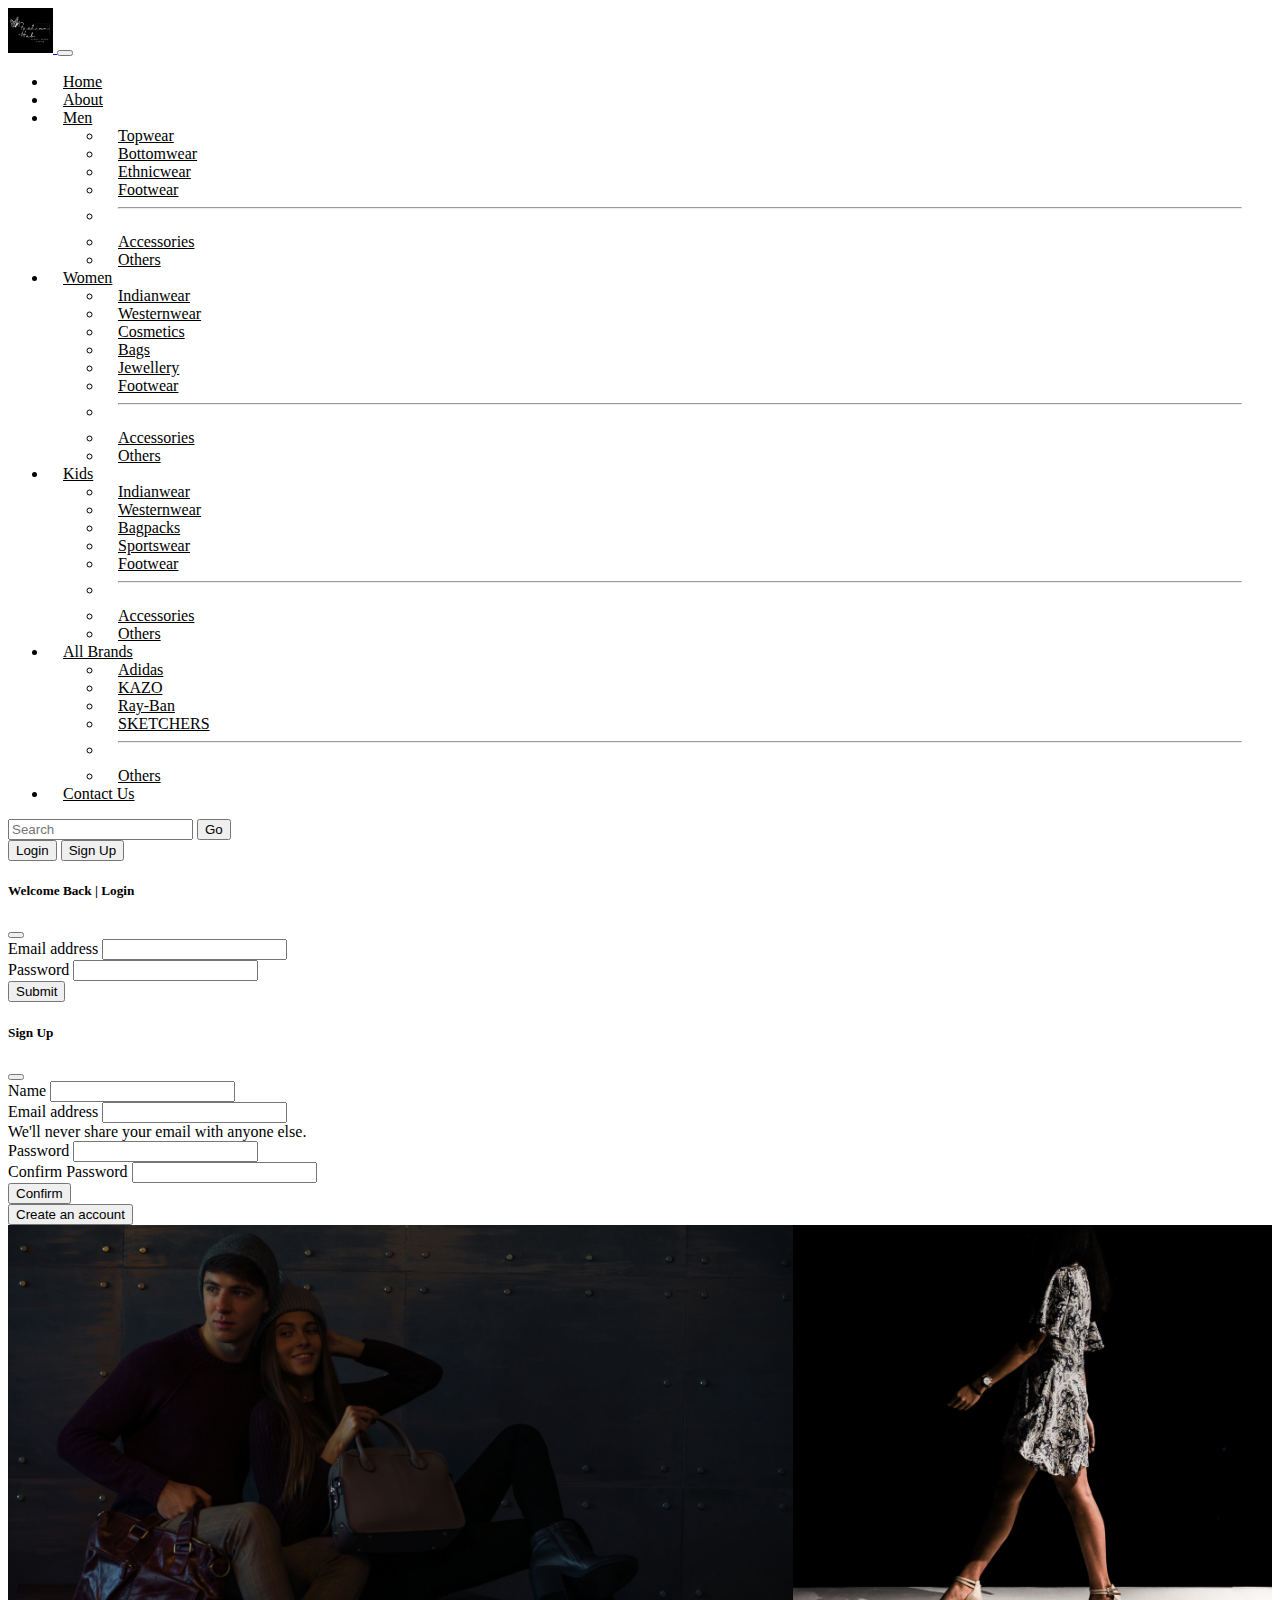
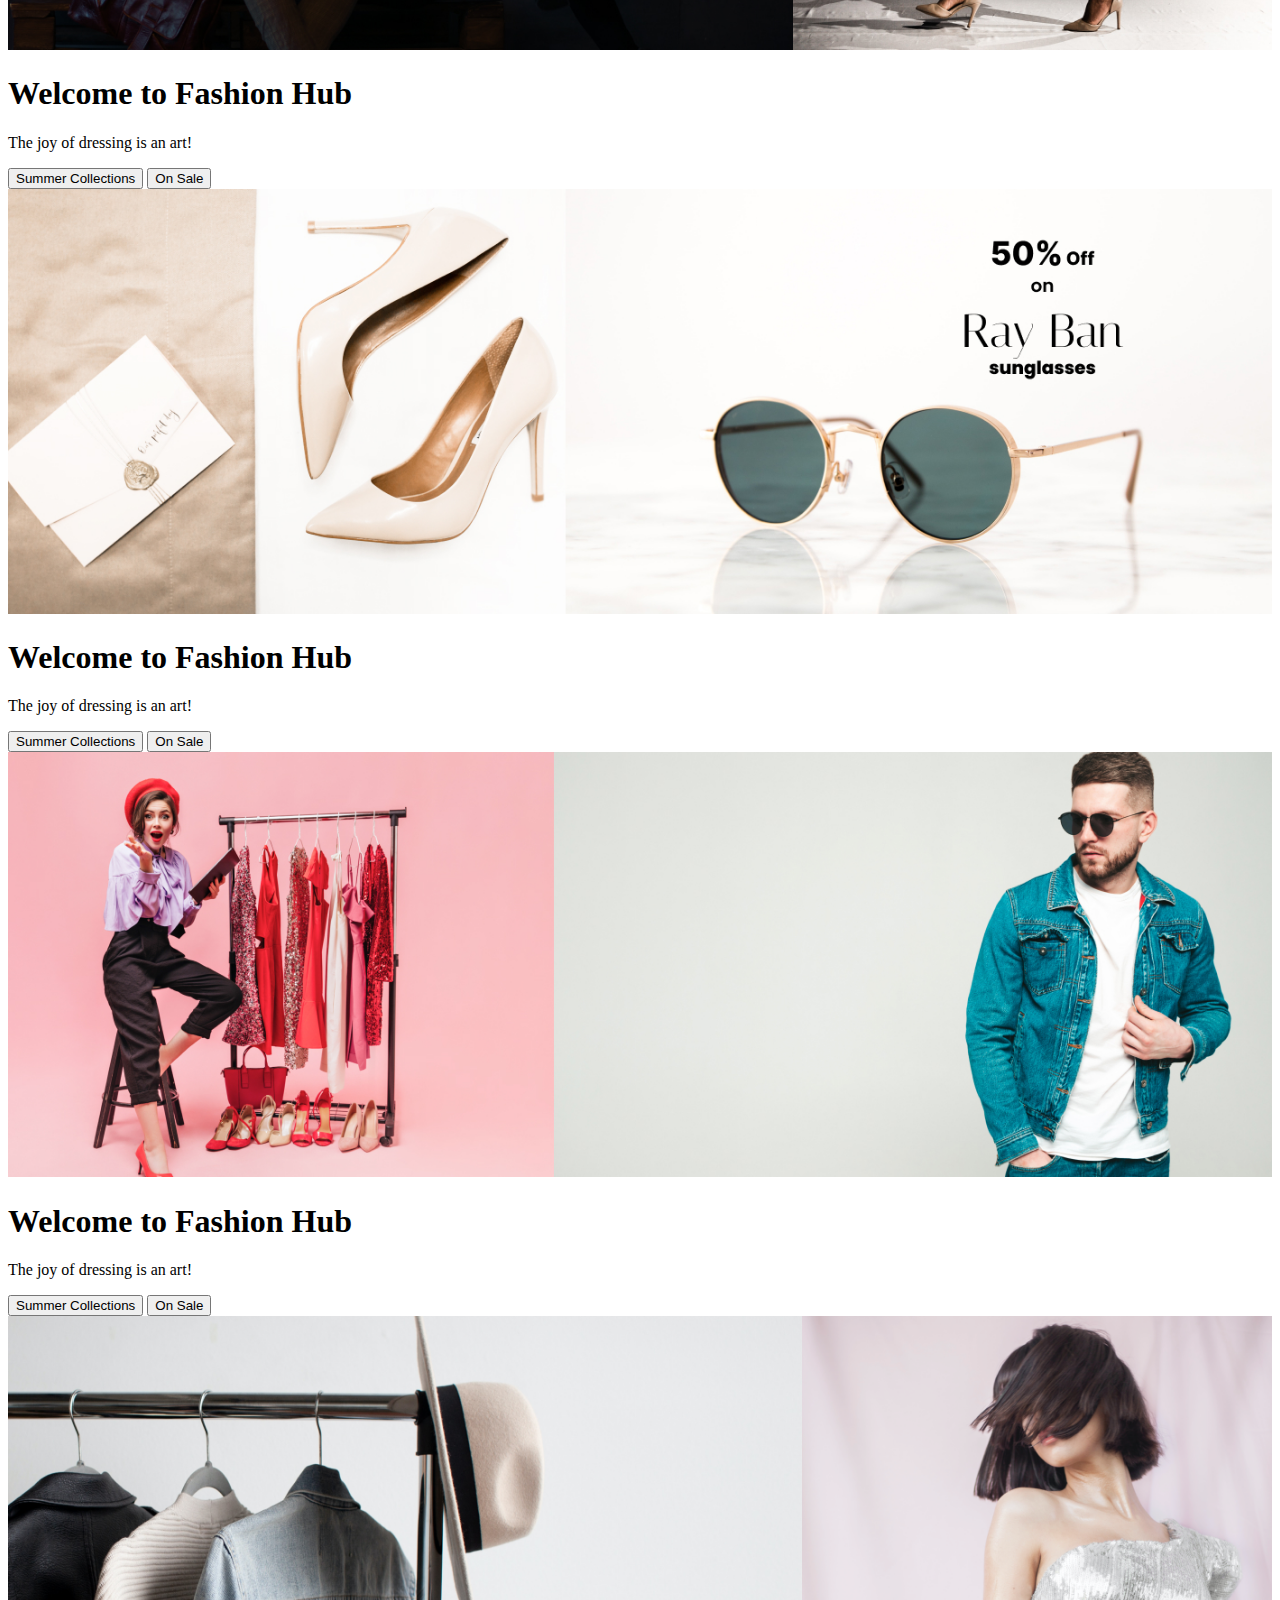
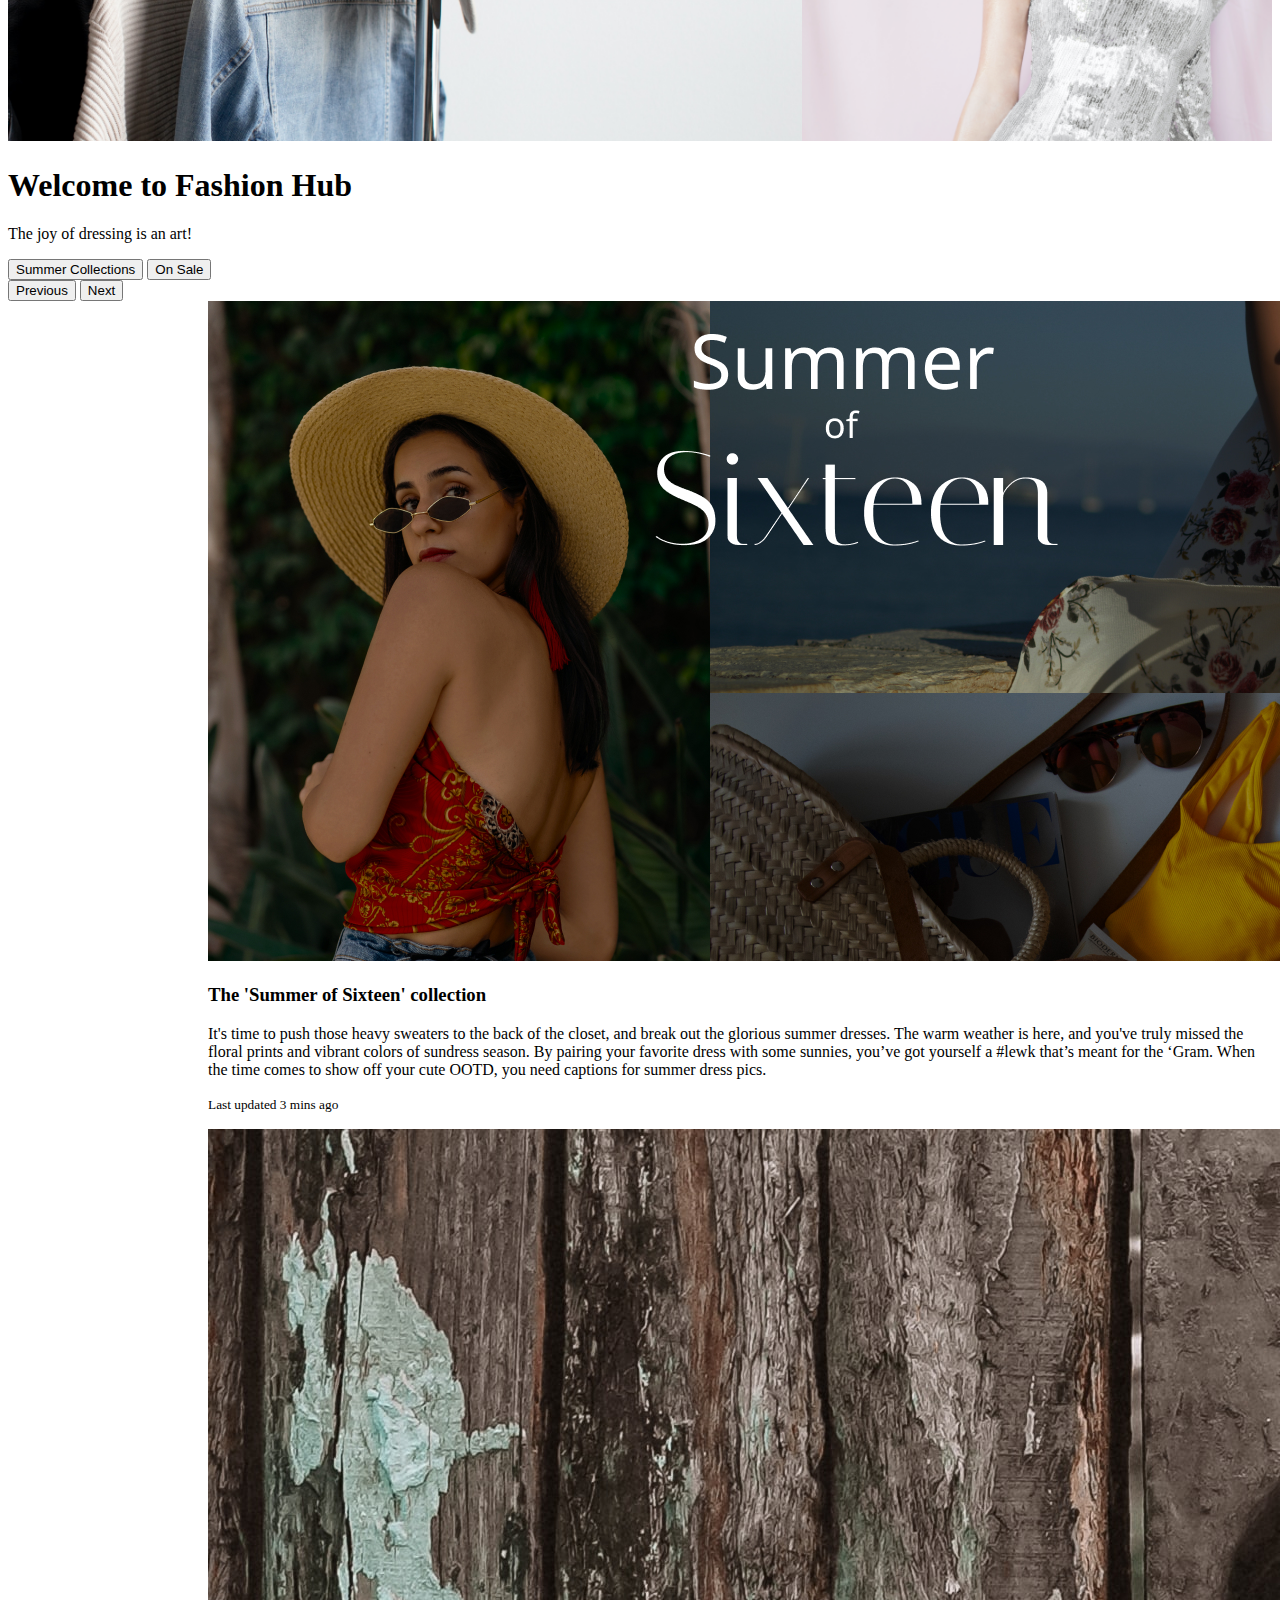
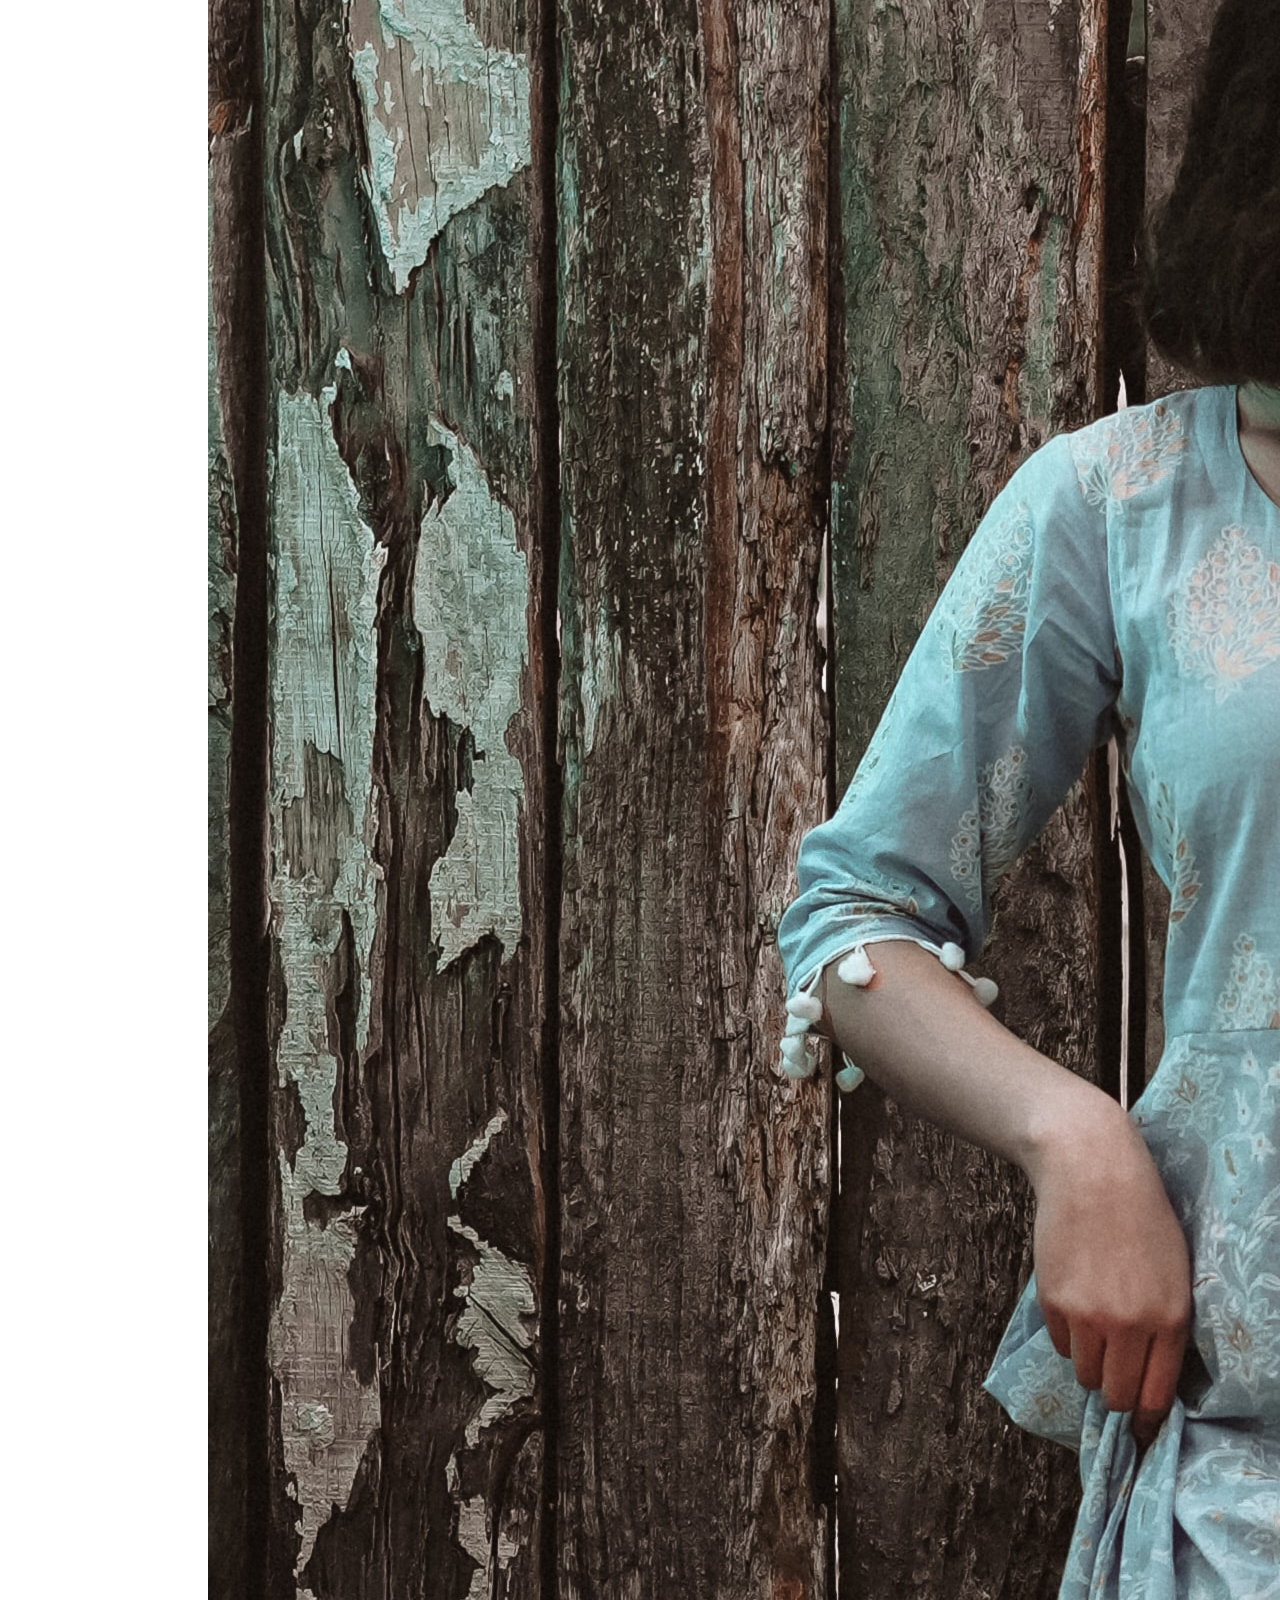
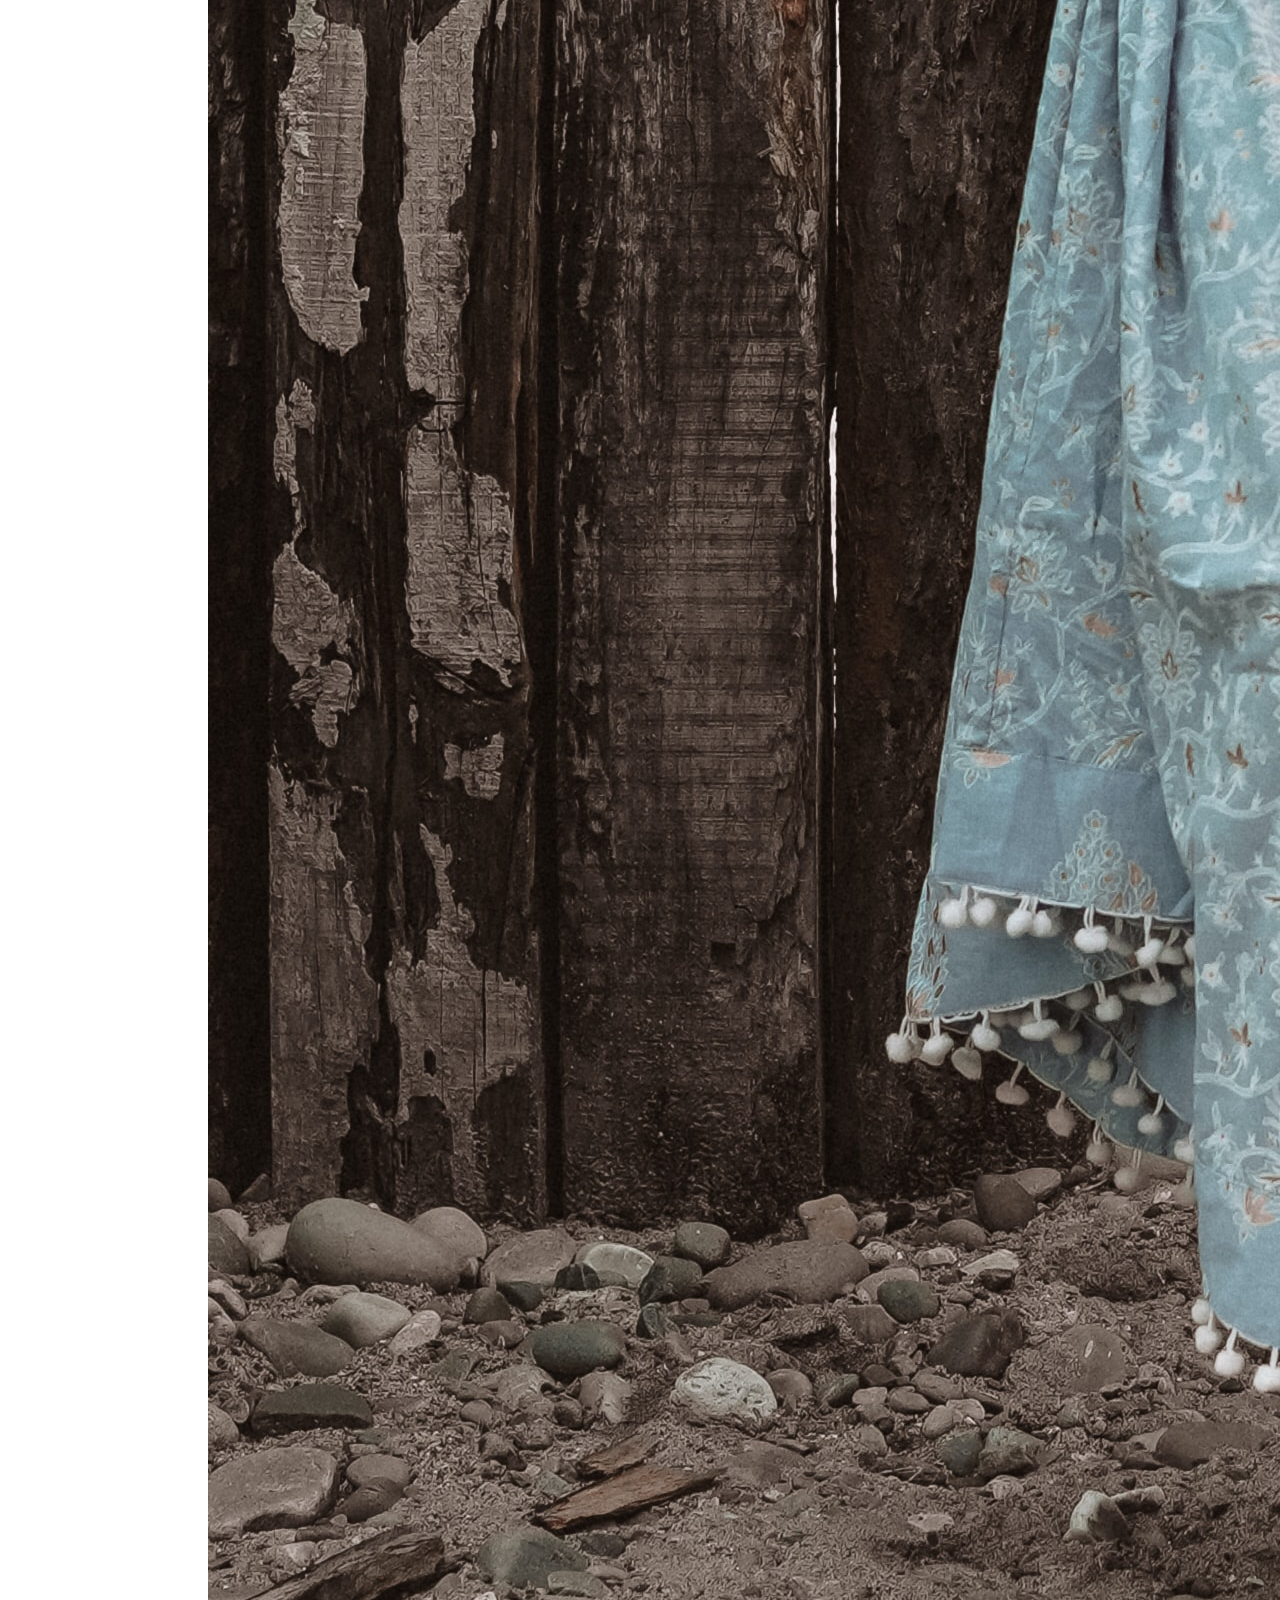
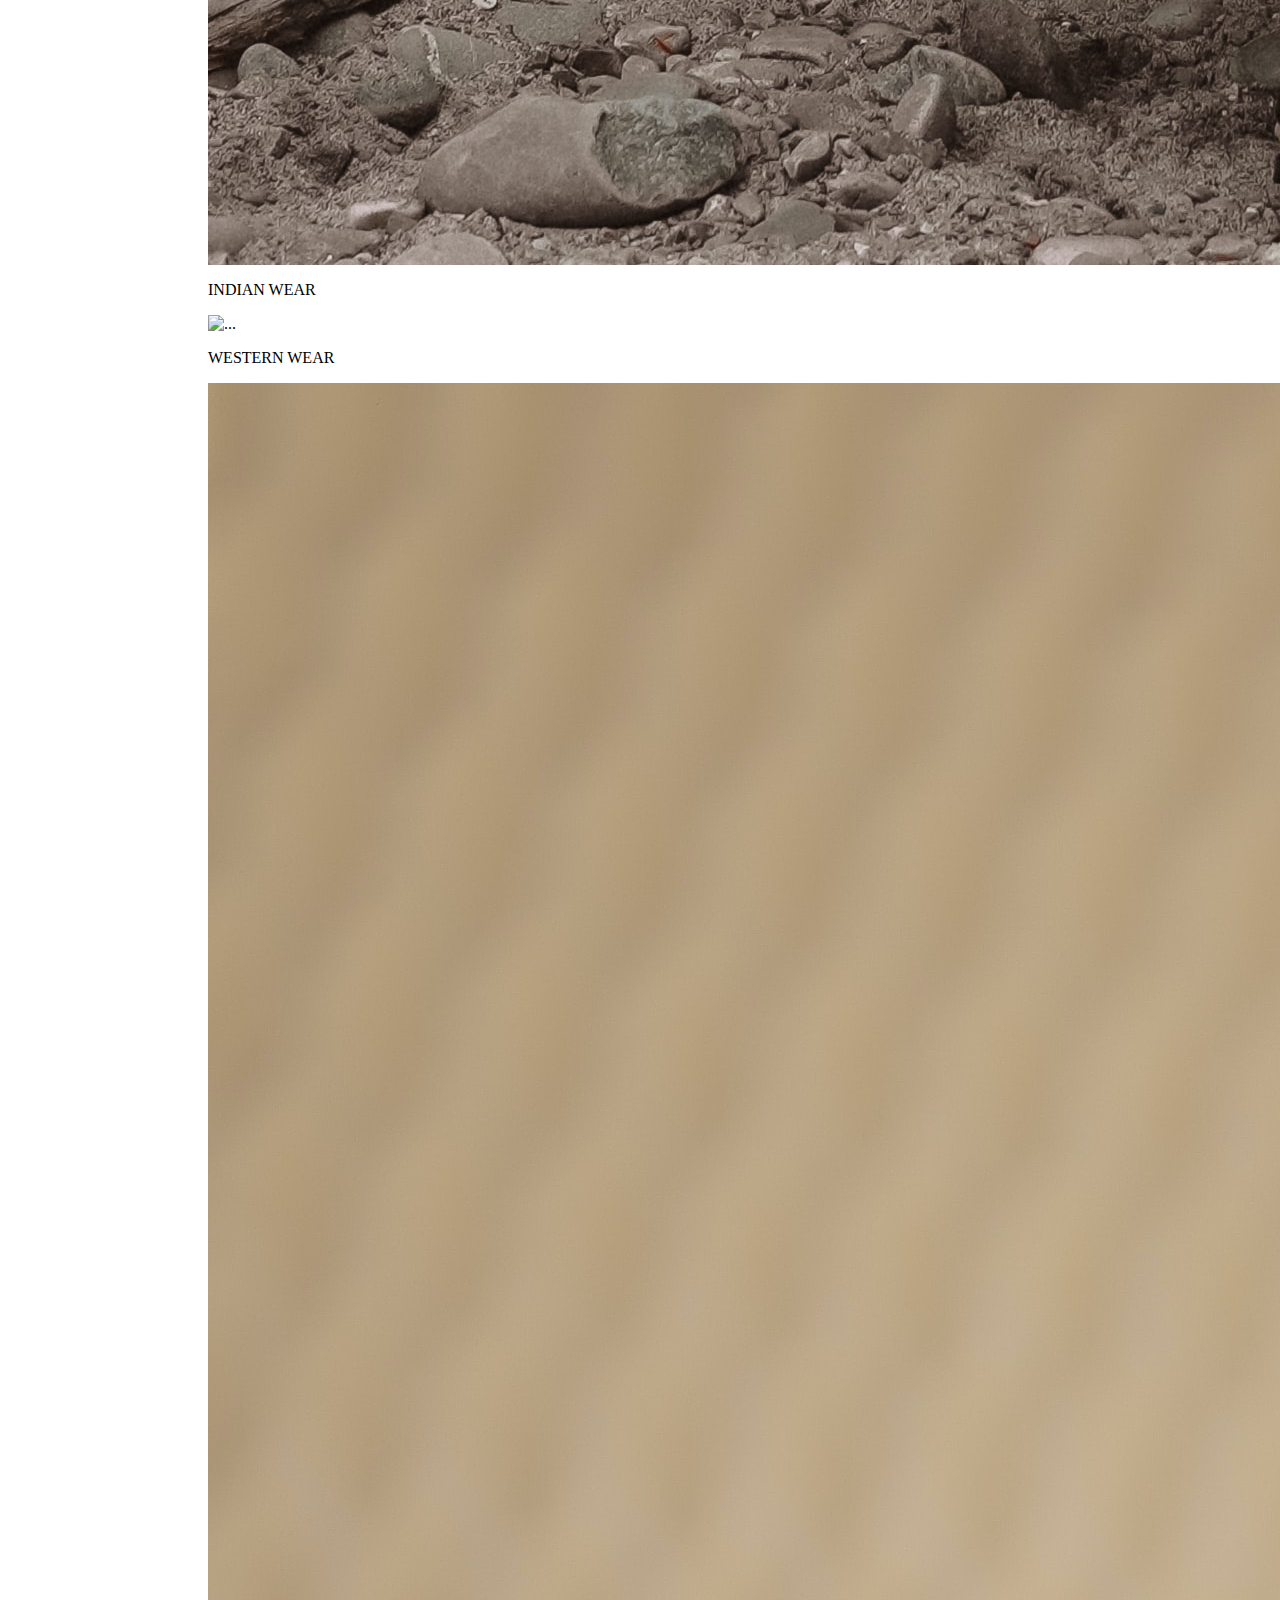
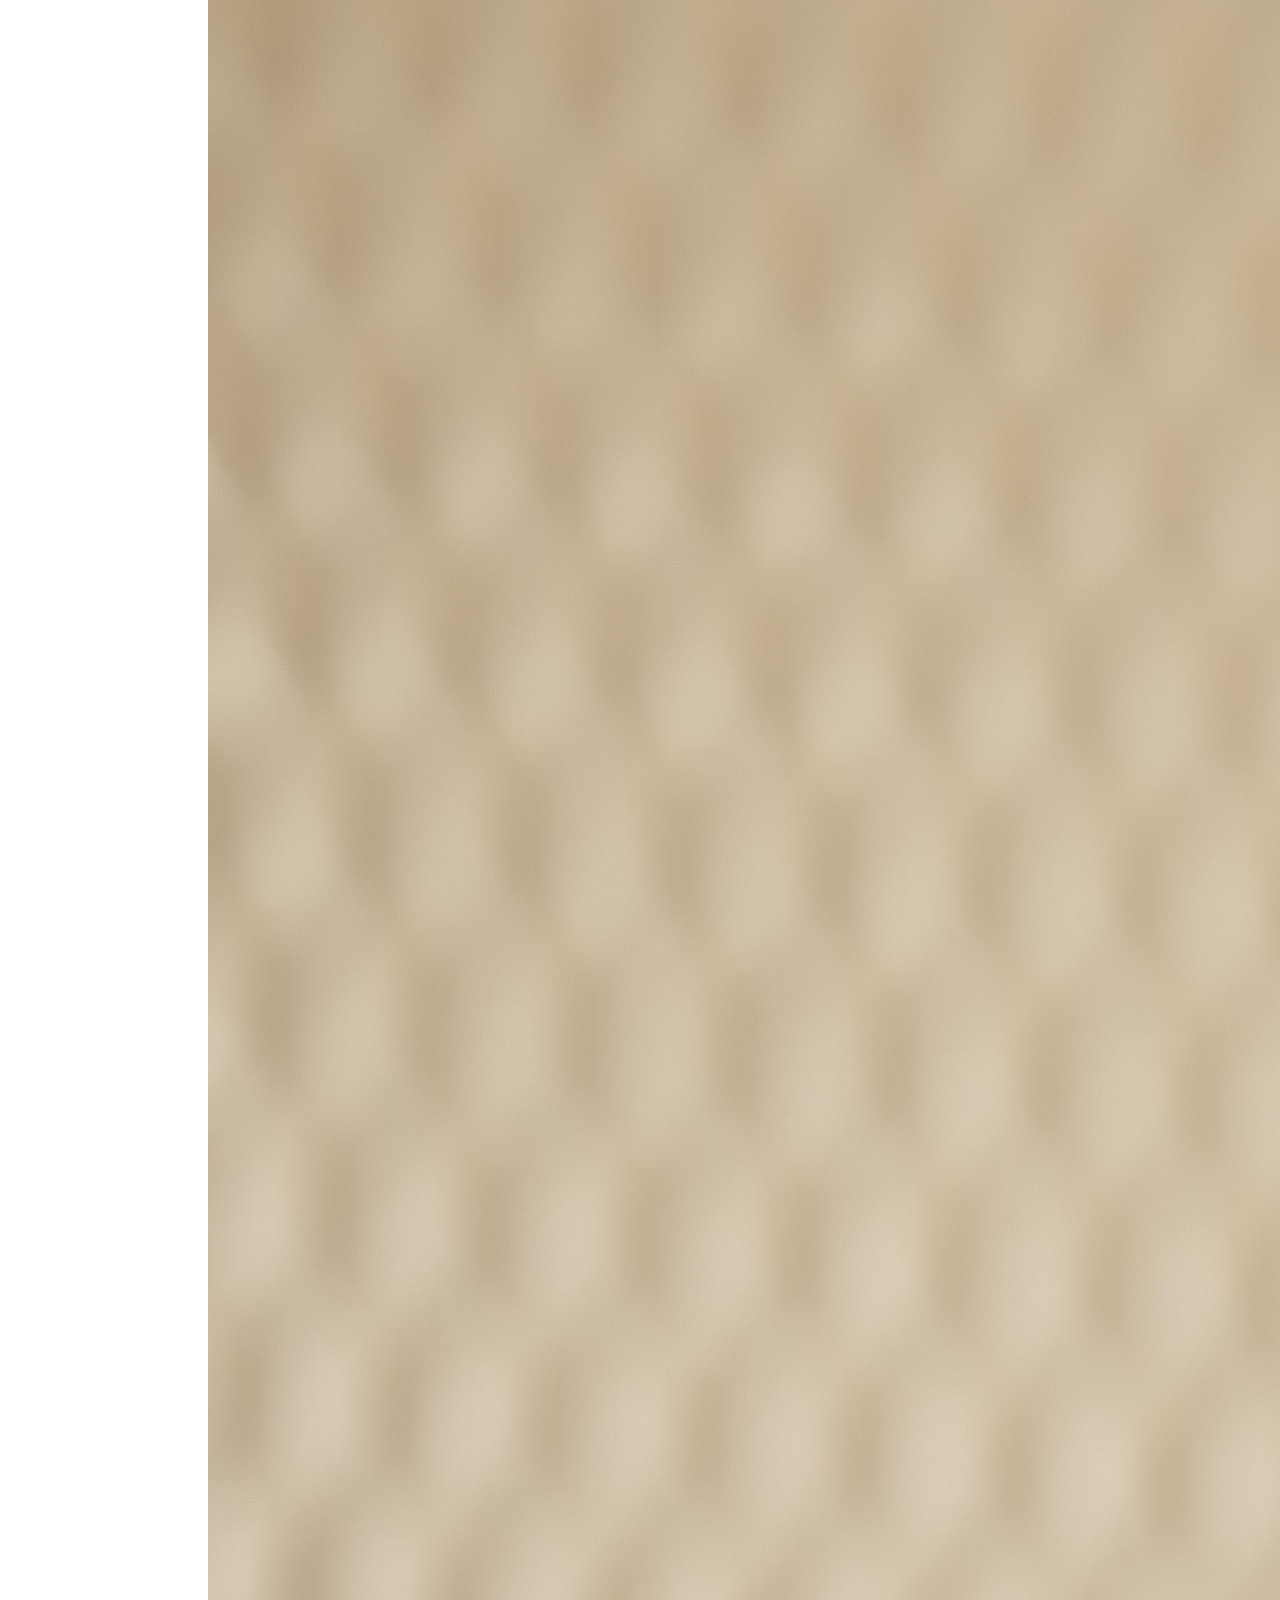
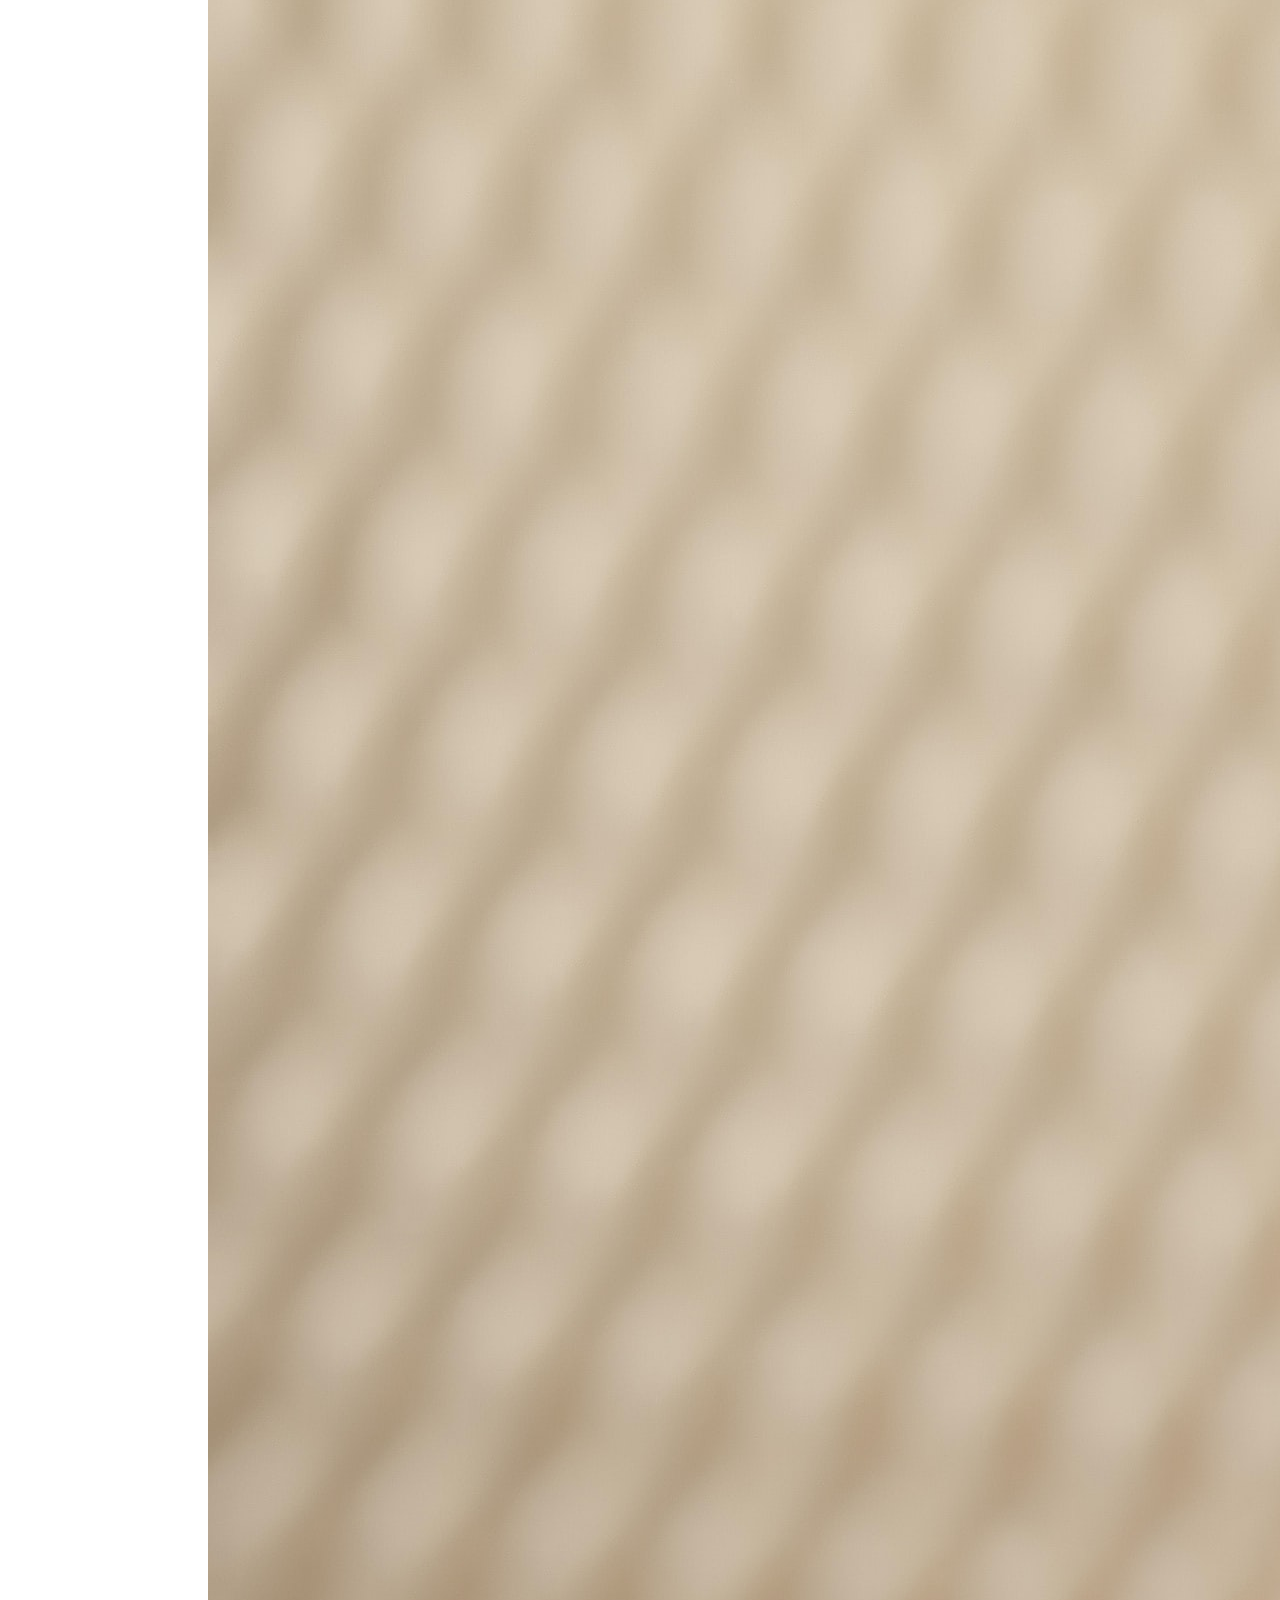
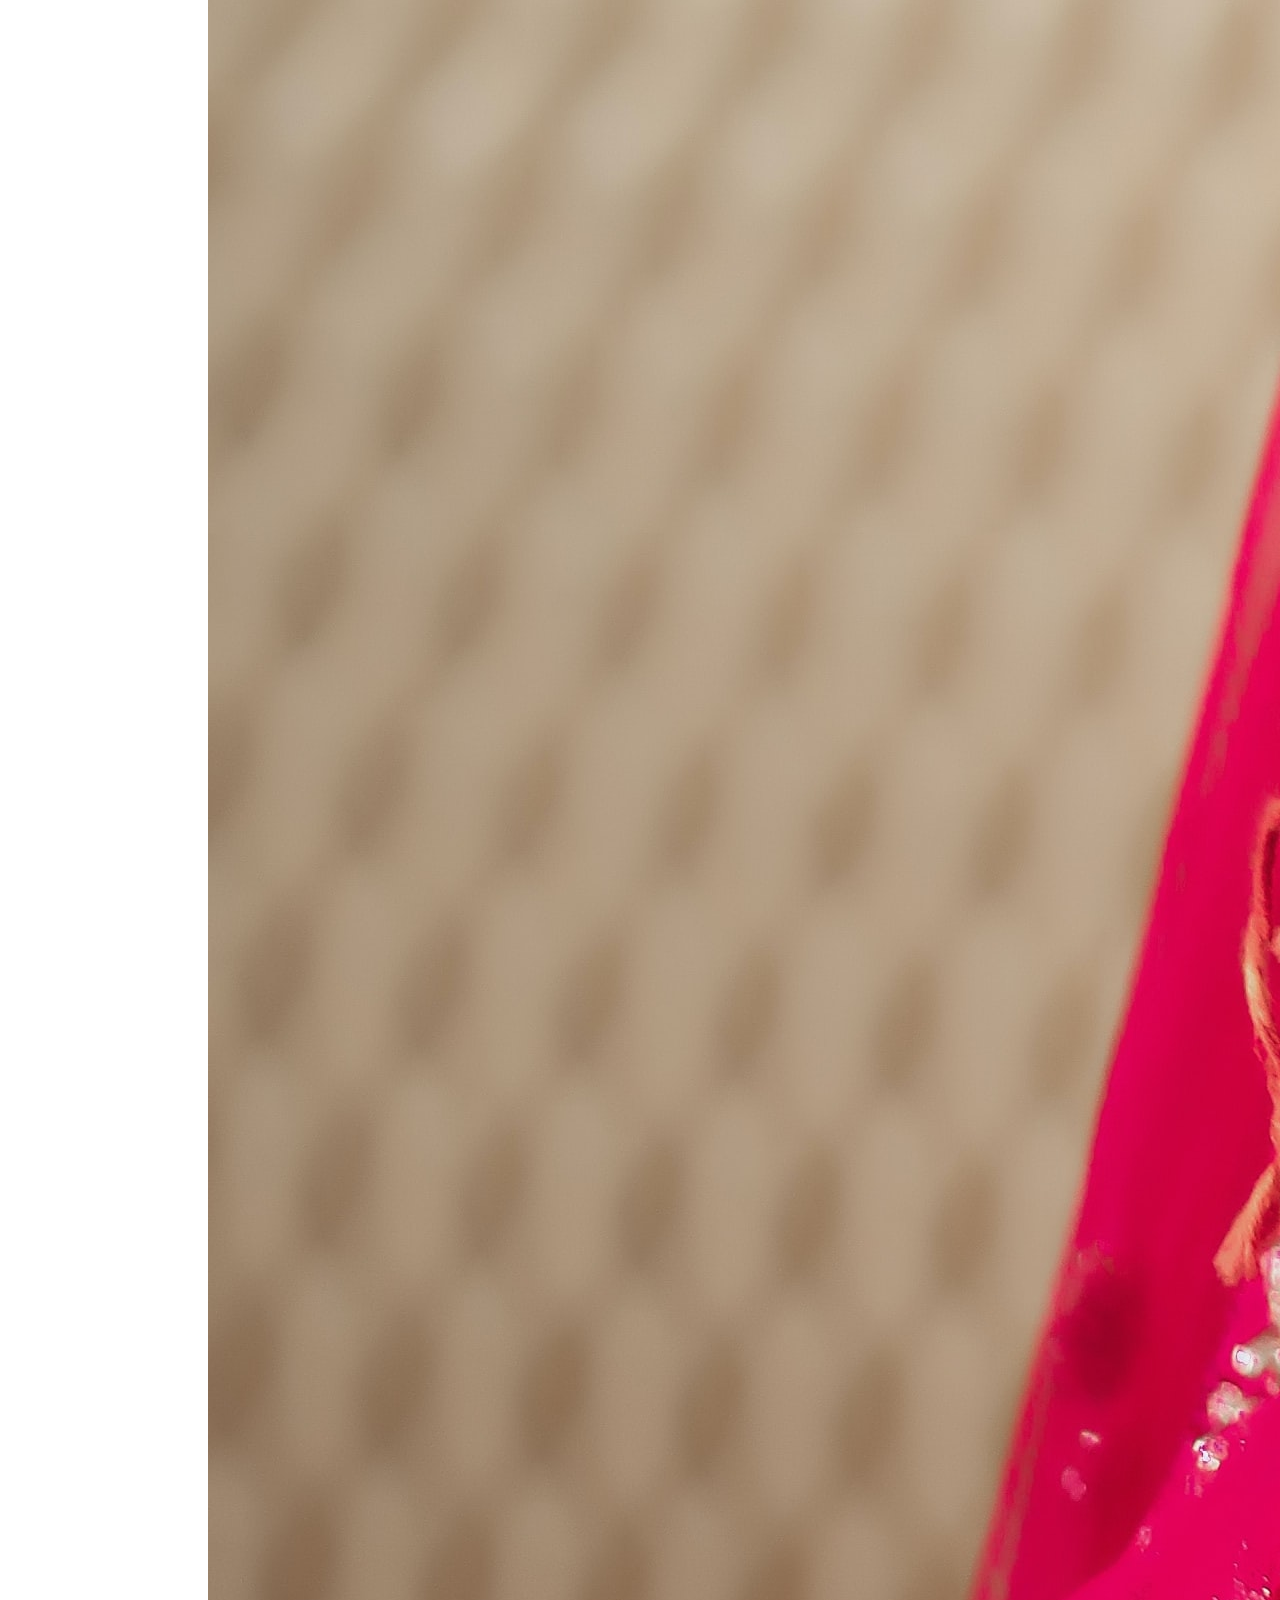
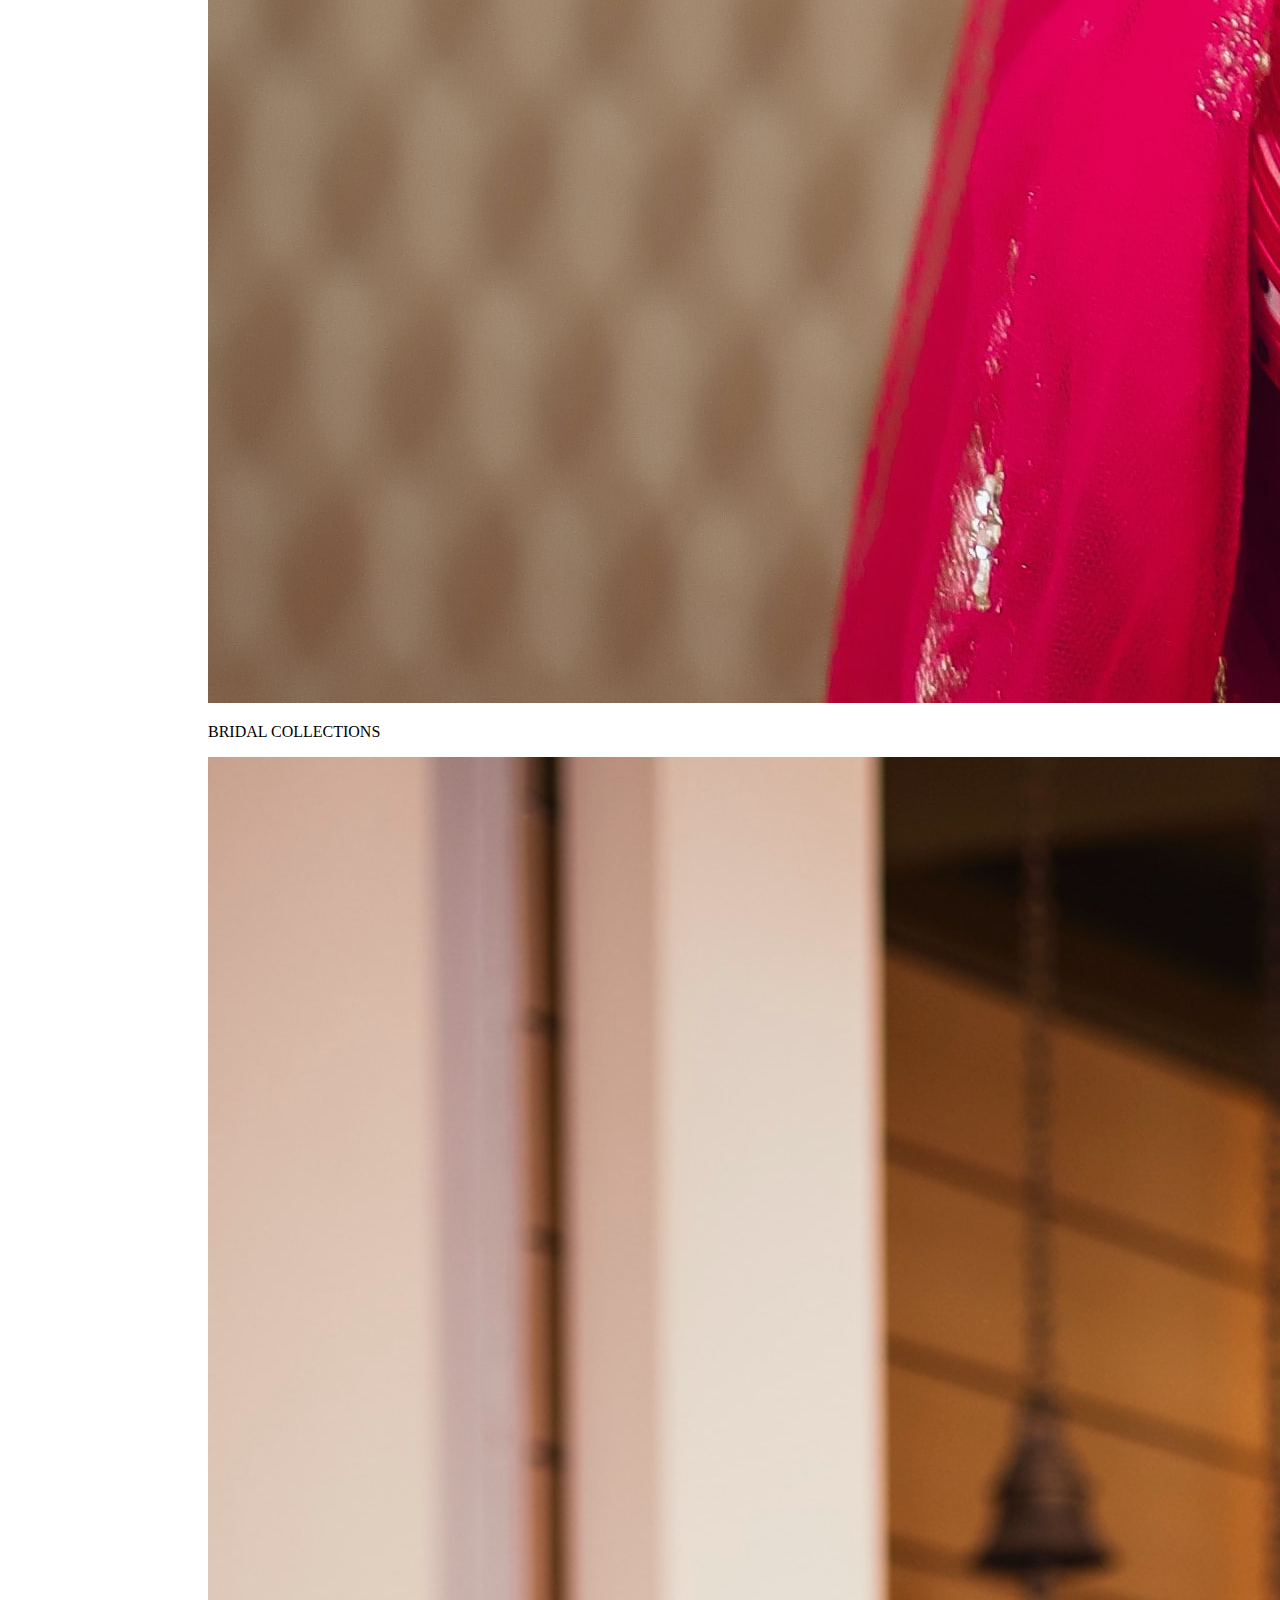
==== index.html @ d1600d48 "first commit" ====
<!doctype html>
<html lang="en">

<head>
  <meta charset="utf-8">
  <meta name="viewport" content="width=device-width, initial-scale=1">
  <title>Fashion Hub | Best Online Shopping</title>
  <link rel="stylesheet" href="styles.css">
  <link rel="stylesheet" href="https://cdnjs.cloudflare.com/ajax/libs/font-awesome/6.1.1/css/all.min.css"
    integrity="sha512-KfkfwYDsLkIlwQp6LFnl8zNdLGxu9YAA1QvwINks4PhcElQSvqcyVLLD9aMhXd13uQjoXtEKNosOWaZqXgel0g=="
    crossorigin="anonymous" referrerpolicy="no-referrer" />
  <link href="https://cdn.jsdelivr.net/npm/bootstrap@5.2.0-beta1/dist/css/bootstrap.min.css" rel="stylesheet"
    integrity="sha384-0evHe/X+R7YkIZDRvuzKMRqM+OrBnVFBL6DOitfPri4tjfHxaWutUpFmBp4vmVor" crossorigin="anonymous">
</head>

<body>

  <nav class="navbar navbar-expand-lg ">
    <div class="container-fluid">
      <a class="navbar-brand" href="#">
        <img src="images/logo.jpg" alt="" width="45" height="45">
      </a>
      <button class="navbar-toggler" type="button" data-bs-toggle="collapse" data-bs-target="#navbarSupportedContent"
        aria-controls="navbarSupportedContent" aria-expanded="false" aria-label="Toggle navigation">
        <span class="navbar-toggler-icon"></span>
      </button>
      <div class="collapse navbar-collapse" id="navbarSupportedContent">
        <ul class="navbar-nav me-auto mb-2 mb-lg-0">
          <li class="nav-item">
            <a class="nav-link active" aria-current="page" href="#">Home</a>
          </li>
          <li class="nav-item">
            <a class="nav-link active" aria-current="page" href="about.html">About</a>
          </li>

          <li class="nav-item dropdown">
            <a class="nav-link dropdown-toggle" href="#" id="navbarDropdown" role="button" data-bs-toggle="dropdown"
              aria-expanded="false">
              Men
            </a>
            <ul class="dropdown-menu" aria-labelledby="navbarDropdown">
              <li><a class="dropdown-item" href="#">Topwear</a></li>
              <li><a class="dropdown-item" href="#">Bottomwear</a></li>
              <li><a class="dropdown-item" href="#">Ethnicwear</a></li>
              <li><a class="dropdown-item" href="#">Footwear</a></li>
              <li>
                <hr class="dropdown-divider">
              </li>
              <li><a class="dropdown-item" href="#">Accessories</a></li>
              <li><a class="dropdown-item" href="#">Others</a></li>
            </ul>
          </li>
          <li class="nav-item dropdown">
            <a class="nav-link dropdown-toggle" href="#" id="navbarDropdown" role="button" data-bs-toggle="dropdown"
              aria-expanded="false">
              Women
            </a>
            <ul class="dropdown-menu" aria-labelledby="navbarDropdown">
              <li><a class="dropdown-item" href="#">Indianwear</a></li>
              <li><a class="dropdown-item" href="#">Westernwear</a></li>
              <li><a class="dropdown-item" href="#">Cosmetics</a></li>
              <li><a class="dropdown-item" href="#">Bags</a></li>
              <li><a class="dropdown-item" href="#">Jewellery</a></li>
              <li><a class="dropdown-item" href="#">Footwear</a></li>
              <li>
                <hr class="dropdown-divider">
              </li>
              <li><a class="dropdown-item" href="#">Accessories</a></li>
              <li><a class="dropdown-item" href="#">Others</a></li>
            </ul>
          </li>
          <li class="nav-item dropdown">
            <a class="nav-link dropdown-toggle" href="#" id="navbarDropdown" role="button" data-bs-toggle="dropdown"
              aria-expanded="false">
              Kids
            </a>
            <ul class="dropdown-menu" aria-labelledby="navbarDropdown">
              <li><a class="dropdown-item" href="#">Indianwear</a></li>
              <li><a class="dropdown-item" href="#">Westernwear</a></li>
              <li><a class="dropdown-item" href="#">Bagpacks</a></li>
              <li><a class="dropdown-item" href="#">Sportswear</a></li>
              <li><a class="dropdown-item" href="#">Footwear</a></li>
              <li>
                <hr class="dropdown-divider">
              </li>
              <li><a class="dropdown-item" href="#">Accessories</a></li>
              <li><a class="dropdown-item" href="#">Others</a></li>
            </ul>
          </li>
          <li class="nav-item dropdown">
            <a class="nav-link dropdown-toggle" href="#" id="navbarDropdown" role="button" data-bs-toggle="dropdown"
              aria-expanded="false">
              All Brands
            </a>
            <ul class="dropdown-menu" aria-labelledby="navbarDropdown">
              <li><a class="dropdown-item" href="#"> Adidas</a></li>
              <li><a class="dropdown-item" href="#">KAZO</a></li>
              <li><a class="dropdown-item" href="#">Ray-Ban</a></li>
              <li><a class="dropdown-item" href="#">SKETCHERS</a></li>
              <li>
                <hr class="dropdown-divider">
              </li>
              <li><a class="dropdown-item" href="#">Others</a></li>

            </ul>
          </li>
          <li class="nav-item">
            <a class="nav-link" href="#">Contact Us</a>
          </li>
          </li>

        </ul>
        <form class="d-flex" role="search">
          <input class="form-control me-2" type="search" placeholder="Search" aria-label="Search">
          <button class="btn btn-outline-danger" type="submit">Go </button>
        </form>
        <div class="mx-2">
          <button class="btn btn-danger" data-bs-toggle="modal" data-bs-target="#loginModal">Login</button>
          <button class="btn btn-danger" data-bs-toggle="modal" data-bs-target="#signupModal">Sign Up</button>

        </div>
      </div>
    </div>
  </nav>



  <!-- login Modal -->
  <div class="modal fade" id="loginModal" tabindex="-1" aria-labelledby="loginModalLabel" aria-hidden="true">
    <div class="modal-dialog">
      <div class="modal-content">
        <div class="modal-header">
          <h5 class="modal-title" id="loginModalLabel">Welcome Back | Login </h5>
          <button type="button" class="btn-close" data-bs-dismiss="modal" aria-label="Close"></button>
        </div>
        <div class="modal-body">
          <form>
            <div class="mb-3">
              <label for="exampleInputEmail1" class="form-label">Email address</label>
              <input type="email" class="form-control" id="exampleInputEmail1" aria-describedby="emailHelp">
            </div>
            <div class="mb-3">
              <label for="exampleInputPassword1" class="form-label">Password</label>
              <input type="password" class="form-control" id="exampleInputPassword1">
            </div>
            <!-- <div class="mb-3 form-check">
              <input type="checkbox" class="form-check-input" id="exampleCheck1">
              <label class="form-check-label" for="exampleCheck1">Check me out</label>
            </div> -->
            <button type="submit" class="btn btn-danger">Submit</button>
          </form>
        </div>
        
      </div>
    </div>
  </div>



  <!-- signup Modal -->
  <div class="modal fade" id="signupModal" tabindex="-1" aria-labelledby="signupModalLabel" aria-hidden="true">
    <div class="modal-dialog">
      <div class="modal-content">
        <div class="modal-header">
          <h5 class="modal-title" id="signupModalLabel">Sign Up</h5>
          <button type="button" class="btn-close" data-bs-dismiss="modal" aria-label="Close"></button>
        </div>
        <div class="modal-body">
          <form>
            <div class="mb-3">
              <label for="exampleInputName" class="form-label">Name</label>
              <input type="text" class="form-control" id="exampleInputName" aria-describedby="emailHelp">
              
            </div>
            <div class="mb-3">
              <label for="exampleInputEmail1" class="form-label">Email address</label>
              <input type="email" class="form-control" id="exampleInputEmail1" aria-describedby="emailHelp">
              <div id="emailHelp" class="form-text">We'll never share your email with anyone else.</div>
            </div>
            <div class="mb-3">
              <label for="exampleInputPassword1" class="form-label">Password</label>
              <input type="password" class="form-control" id="exampleInputPassword1">
            </div>
            <div class="mb-3">
              <label for="exampleInputPassword1" class="form-label">Confirm Password</label>
              <input type="password" class="form-control" id="exampleInputPassword1">
            </div>
           
            <button type="submit" class="btn btn-secondary">Confirm</button>
          </form>
        </div>
        <div class="modal-footer">
          <button type="button" class="btn btn-danger">Create an account</button>
        </div>
      </div>
    </div>
  </div>

  <div id="carouselExampleControls" class="carousel slide carousel-fade" data-bs-ride="carousel">
    <div class="carousel-inner">
      <div class="carousel-item active">
        <img id="main-img2" src="images/Frame2.jpg" class="d-block w-100" alt="...">
        <div class="carousel-caption ">
          <h1 id="h-main2">Welcome to Fashion Hub</h1>
          <p>The joy of dressing is an art!</p>
          <button type="button" class="btn btn-outline-warning">Summer Collections</button>
          <button type="button" class="btn btn-outline-light">On Sale</button>
        </div>
      </div>
      <div class="carousel-item">
        <img id="main-img4" src="images/Frame 5.jpg" class="d-block w-100" alt="...">
        <div class="carousel-caption ">
          <h1 id="h-main4" style="color:black ;">Welcome to Fashion Hub</h1>
          <p style="color:black ;">The joy of dressing is an art!</p>
          <button type="button" class="btn btn-outline-danger">Summer Collections</button>
          <button type="button" class="btn btn-outline-dark">On Sale</button>
        </div>
      </div>
      <div class="carousel-item ">
        <img id="main-img1" src="images/Frame1.jpg" class="d-block w-100 " alt="...">
        <div class="carousel-caption ">
          <h1 id="h-main1">Welcome to Fashion Hub</h1>
          <p style="color:black ;">The joy of dressing is an art!</p>
          <button type="button" class="btn btn-outline-danger">Summer Collections</button>
          <button type="button" class="btn btn-outline-primary">On Sale</button>

        </div>
      </div>

      <div class="carousel-item">
        <img id="main-img3" src="images/Frame3.png" class="d-block w-100" alt="...">
        <div class="carousel-caption ">
          <h1 id="h-main3" style="color:black ;">Welcome to Fashion Hub</h1>
          <p style="color:black ;">The joy of dressing is an art!</p>
          <button type="button" class="btn btn-outline-dark">Summer Collections</button>
          <button type="button" class="btn btn-outline-primary">On Sale</button>
        </div>
      </div>

    </div>
    <button class="carousel-control-prev" type="button" data-bs-target="#carouselExampleControls" data-bs-slide="prev">
      <span class="carousel-control-prev-icon" aria-hidden="true"></span>
      <span class="visually-hidden">Previous</span>
    </button>
    <button class="carousel-control-next" type="button" data-bs-target="#carouselExampleControls" data-bs-slide="next">
      <span class="carousel-control-next-icon" aria-hidden="true"></span>
      <span class="visually-hidden">Next</span>
    </button>
  </div>

  <div class="container my-4">
    <div class="card mb-3">
      <img src="images/summerofsixteen.jpg" class="card-img-top" alt="...">
      <div class="card-body">
        <h3 class="card-title">The <b>'Summer of Sixteen'</b> collection</h3>
        <p class="card-text">It's time to push those heavy sweaters to the back of the closet, and break out the
          glorious summer dresses. The warm weather is here, and you've truly missed the floral prints and vibrant
          colors of sundress season. By pairing your favorite dress with some sunnies, you’ve got yourself a #lewk
          that’s meant for the ‘Gram. When the time comes to show off your cute OOTD, you need captions for summer dress
          pics.</p>
        <p class="card-text"><small class="text-muted">Last updated 3 mins ago</small></p>
      </div>
    </div>

  </div>



  <div class="container my-4">
    <div class="row">
      <div class="col-md-4">
        <div class="card" style="width: 18rem;align-items: center;left: 64px;right: 1px;">
          <img src="images/indianwear.jpg" class="card-img-top" alt="..."
            style="display:block; margin-left:auto; margin-right:auto; ">
          <div class="card-body">
            <p class="card-text">INDIAN WEAR</p>
          </div>
        </div>
      </div>
      <div class="col-md-4">
        <div class="card" style="width: 18rem;align-items: center;left: 64px;right: 1px;">
          <img src="images/westernwear.jpg" class="card-img-top" alt="...">
          <div class="card-body">
            <p class="card-text">WESTERN WEAR</p>
          </div>
        </div>

      </div>
      <div class="col-md-4 ">
        <div class="card" style="width: 18rem;align-items: center;left: 64px;right: 1px;">
          <img src="images/bridal.jpg" class="card-img-top" alt="...">
          <div class="card-body">
            <p class="card-text">BRIDAL COLLECTIONS</p>
          </div>
        </div>

      </div>
    </div>
    <div class="row my-4">
      <div class="col-md-4">
        <div class="card" style="width: 18rem;align-items: center;left: 64px;right: 1px;">
          <img src="images/party.jpg" class="card-img-top" alt="..."
            style="display:block; margin-left:auto; margin-right:auto; ">
          <div class="card-body">
            <p class="card-text">PARTY WEAR</p>
          </div>
        </div>
      </div>
      <div class="col-md-4">
        <div class="card" style="width: 18rem;align-items: center;left: 64px;right: 1px;">
          <img src="images/formal1.png" class="card-img-top" alt="...">
          <div class="card-body">
            <p class="card-text">OFFICE WEAR</p>
          </div>
        </div>

      </div>
      <div class="col-md-4">
        <div class="card" style="width: 18rem;align-items: center;left: 64px;right: 1px;">
          <img src="images/sleep.jpg" class="card-img-top" alt="...">
          <div class="card-body">
            <p class="card-text">SLEEP WEAR</p>
          </div>
        </div>

      </div>
    </div>
  </div>

  <div class="container my-4">
    <div class="card mb-3">
      <img src="images/fun.jpg" class="card-img-top" alt="...">

    </div>
  </div>

  <div class="container my-4">
    <div class="row">
      <div class="col-md-4">
        <div class="card" style="width: 18rem;align-items: center;left: 64px;right: 1px;">
          <img src="images/casualsmale.jpg" class="card-img-top" alt="..."
            style="display:block; margin-left:auto; margin-right:auto; ">
          <div class="card-body">
            <p class="card-text">CASUALS</p>
          </div>
        </div>
      </div>
      <div class="col-md-4">
        <div class="card" style="width: 18rem;align-items: center;left: 64px;right: 1px;">
          <img src="images/formalsmale.jpg" class="card-img-top" alt="...">
          <div class="card-body">
            <p class="card-text">FORMALS</p>
          </div>
        </div>

      </div>
      <div class="col-md-4 ">
        <div class="card" style="width: 18rem;align-items: center;left: 64px;right: 1px;">
          <img src="images/ethnicmale.jpg" class="card-img-top" alt="...">
          <div class="card-body">
            <p class="card-text">ETHNIC COLLECTIONS</p>
          </div>
        </div>

      </div>
    </div>
  </div>

  <footer id="footer">
    <div class="social">
      <a href=""><i class="fab fa-instagram"></i></a>
      <a href=""><i class="fab fa-facebook"></i></a>
      <a href=""><i class="fab fa-twitter"></i></a>
    </div>
    <p class="copyright">
      Fashion Hub @2022 | All Rights Reserved |
    </p>
  </footer>

  <script src="https://cdn.jsdelivr.net/npm/bootstrap@5.2.0-beta1/dist/js/bootstrap.bundle.min.js"
    integrity="sha384-pprn3073KE6tl6bjs2QrFaJGz5/SUsLqktiwsUTF55Jfv3qYSDhgCecCxMW52nD2"
    crossorigin="anonymous"></script>
</body>

</html>
---- styles.css ----
.navbar
{
    background: linear-gradient(180deg, #ffffff 0%, #ffffff 100%);
}
.navbar-nav li
{
    padding-left: 15px;
    padding-right: 15px;
}
.navbar-nav li a
{
    color:black;
}

.dropdown-menu li a
{
    color: black;
}
.container
{
    margin-left: 200px;
}

.carousel-item img
{
    
    height: 425px;
    
    
}

#footer
{
    background-color: rgb(213, 197, 141);
    position: relative;
    height: 150px;
    margin-top: -5px;
    clear: both;
}

#footer .social
{
    text-align: center;
    padding: 25px;
}

#footer .social a
{
    font-size: 24px;
    color: rgb(23, 8, 8);

}

#footer .copyright
{
    text-align: center;
    font-size: 18px;
    color: rgb(23, 8, 8);
}
#h-main1
{
    color: black;
}

@media screen and (max-width: 767px){   
    #main-img1{      
        content:url("images/caraouselgirl.jpg");
    } 
    


    #main-img2{      
        content:url("images/caraouselcouple.jpg");
    } 
    #main-img3{      
        content:url("images/caraouselboy.jpg");
    } 
    #main-img4{      
        content:url("images/caraouselshoe.jpg");
    } 


}
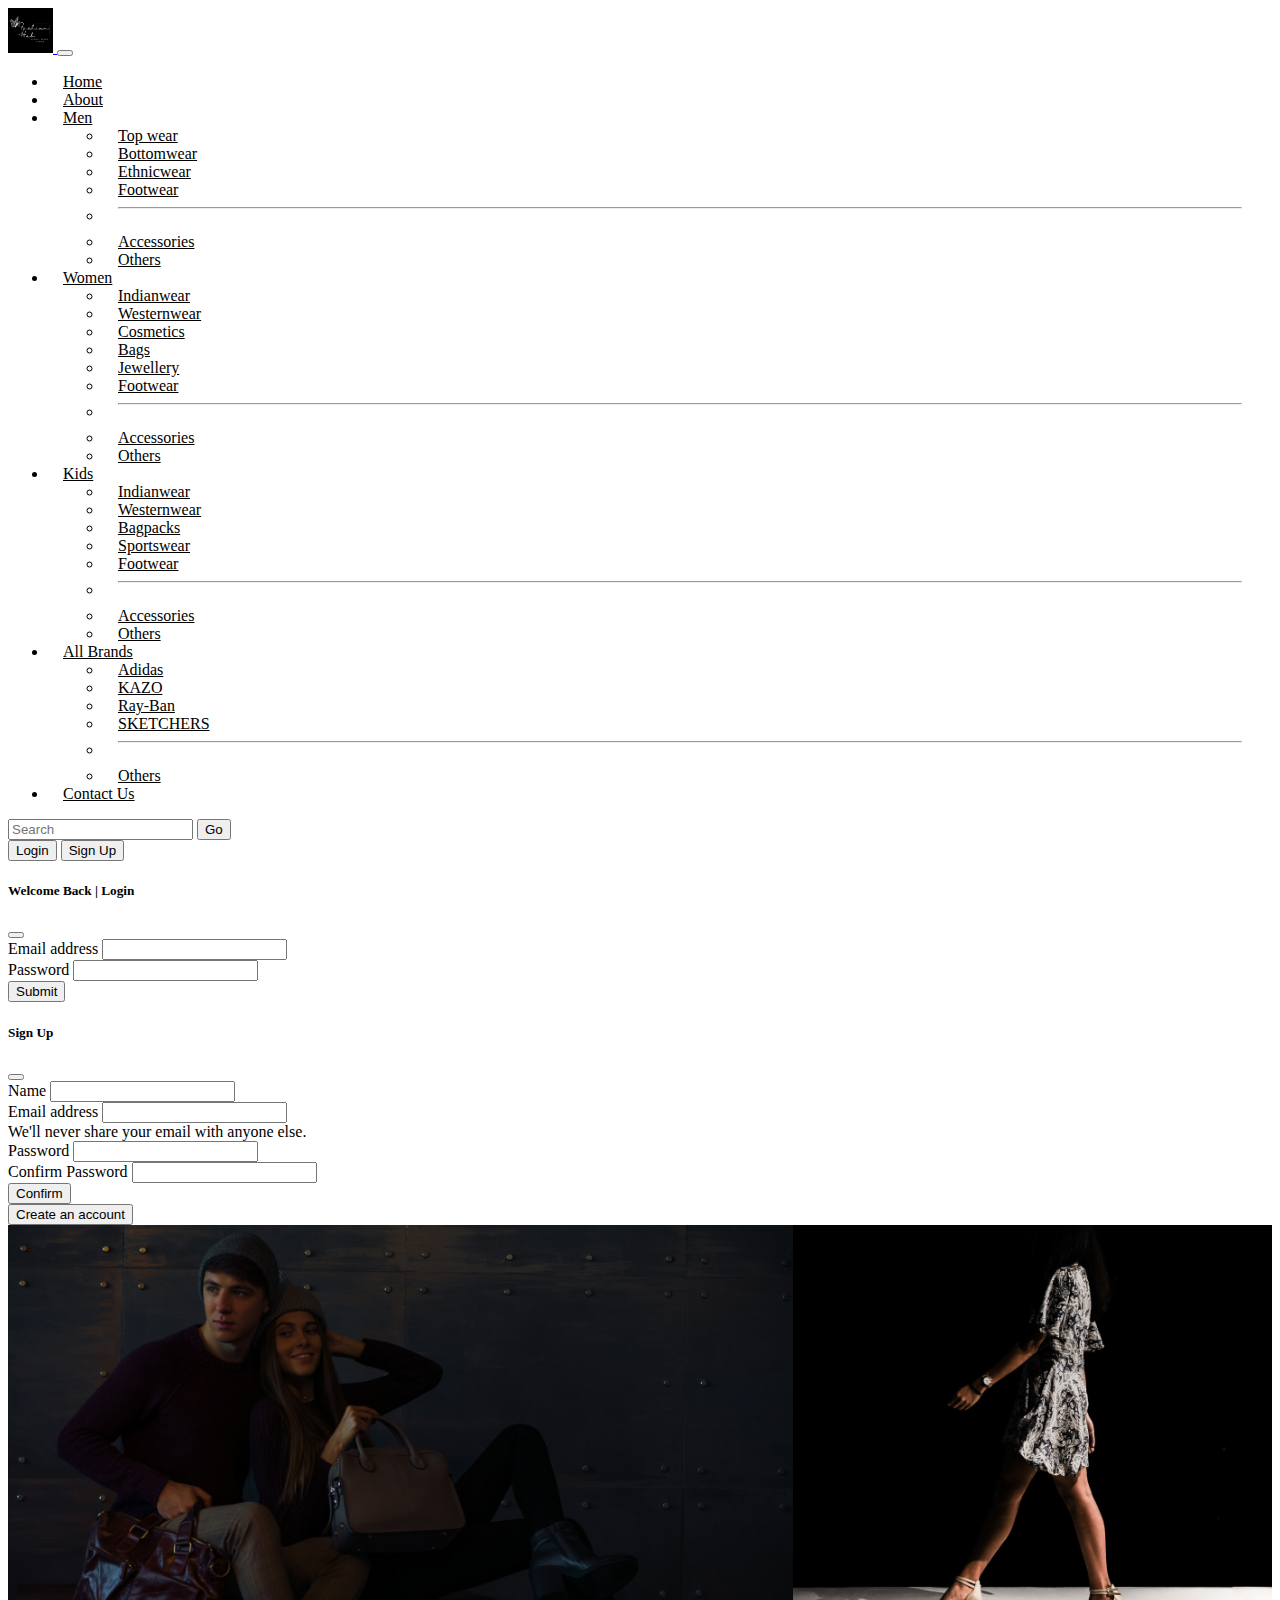
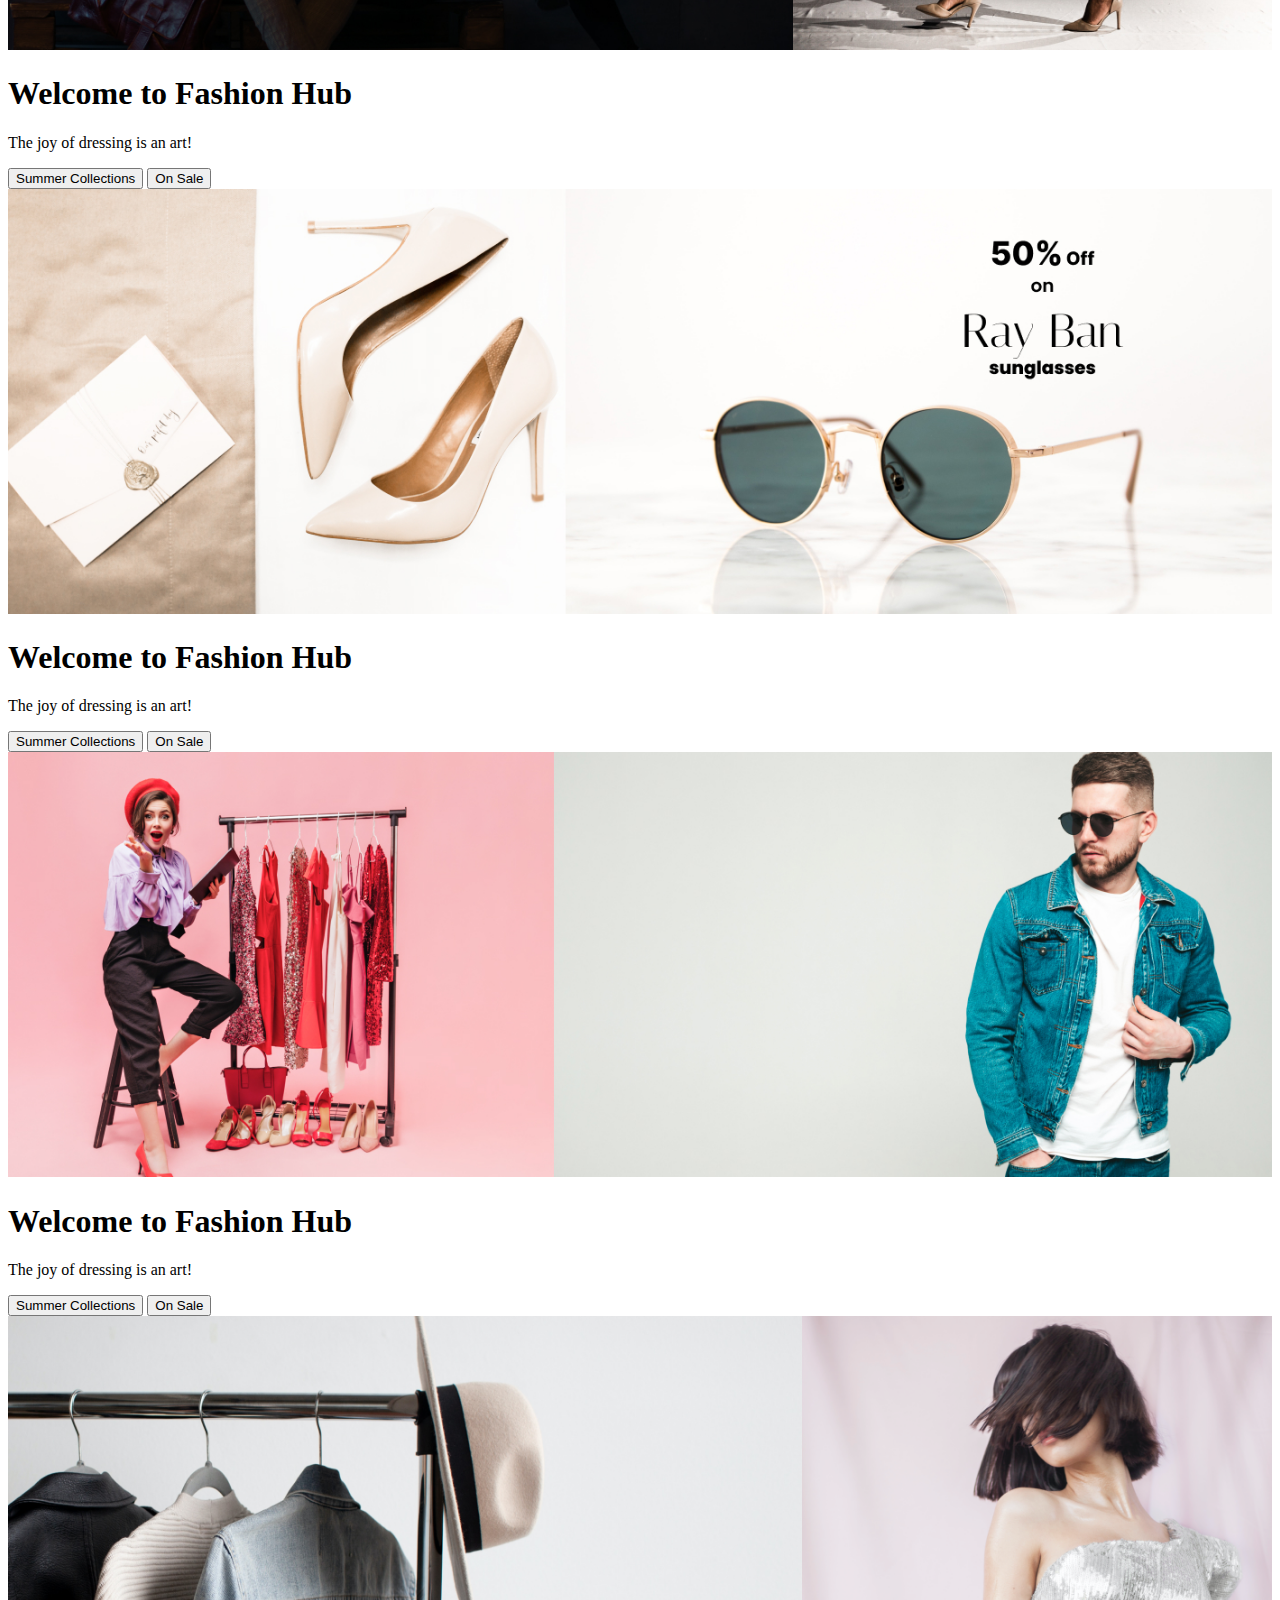
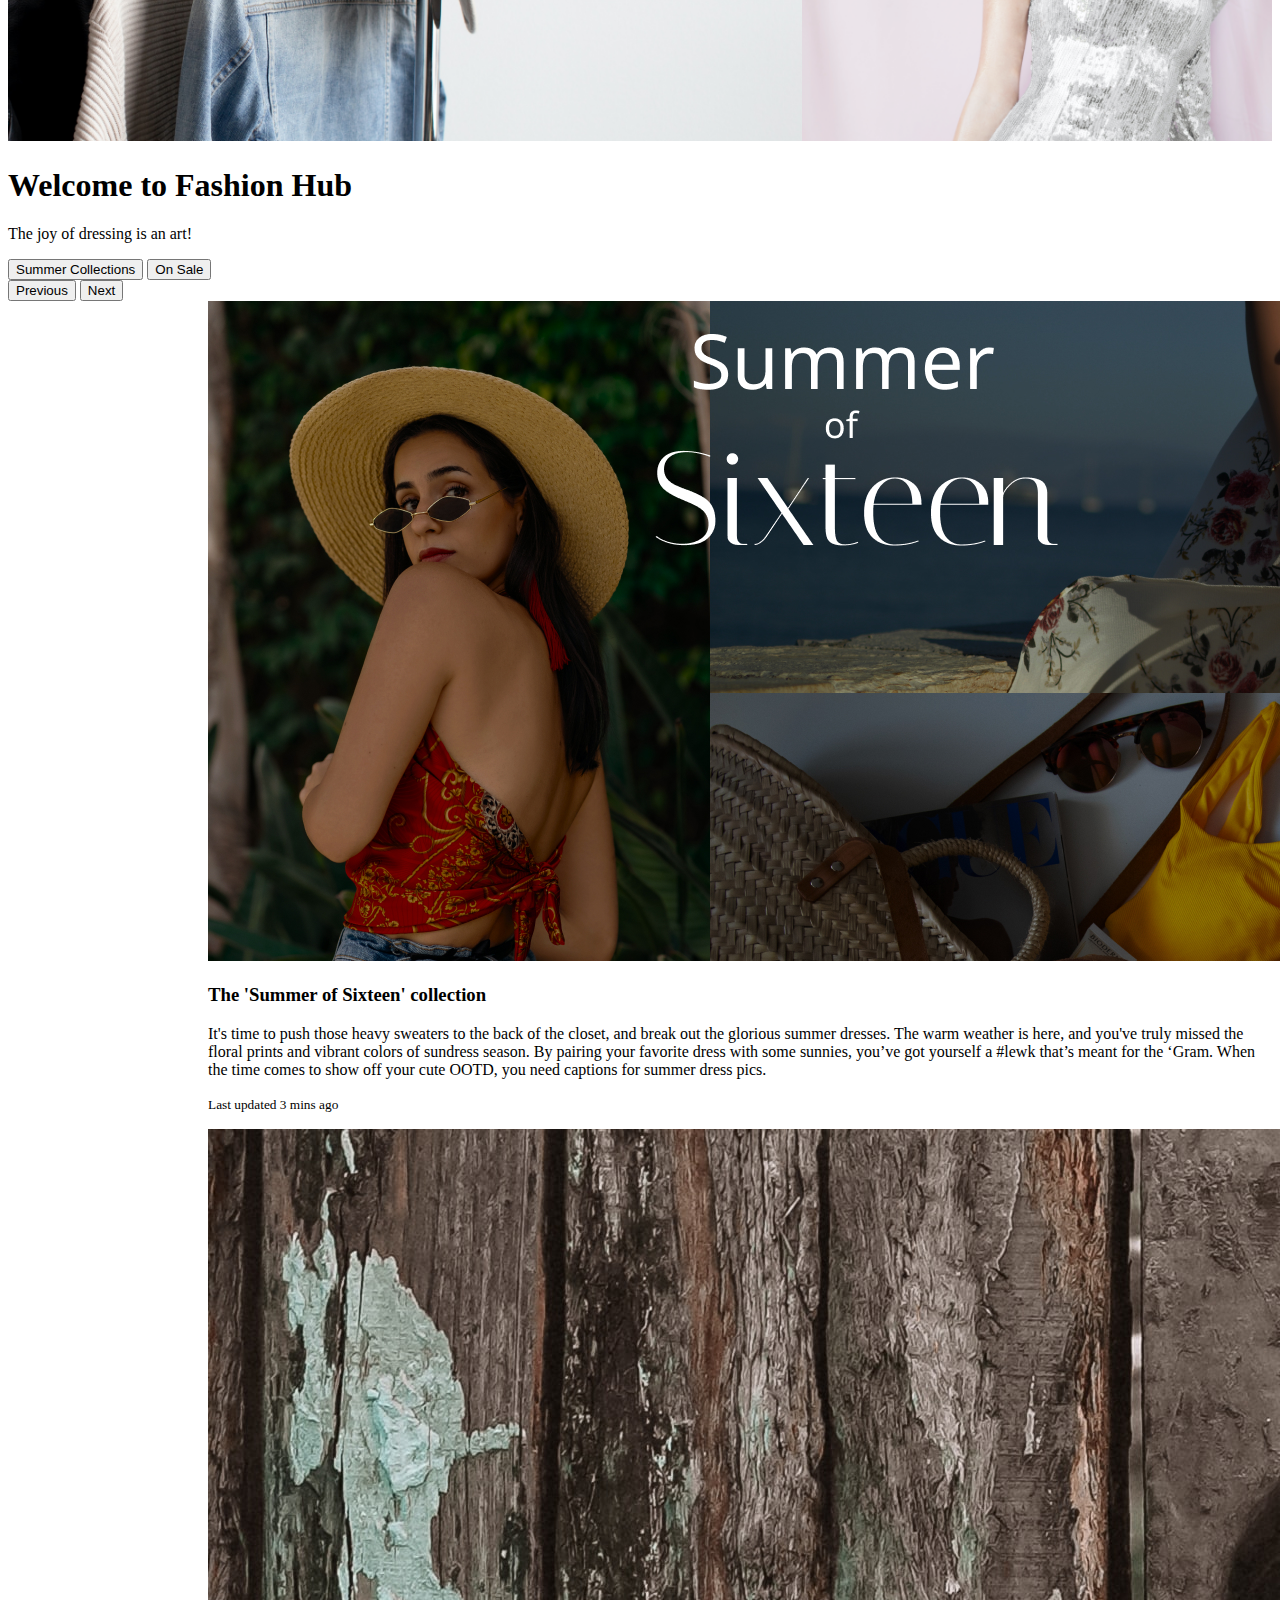
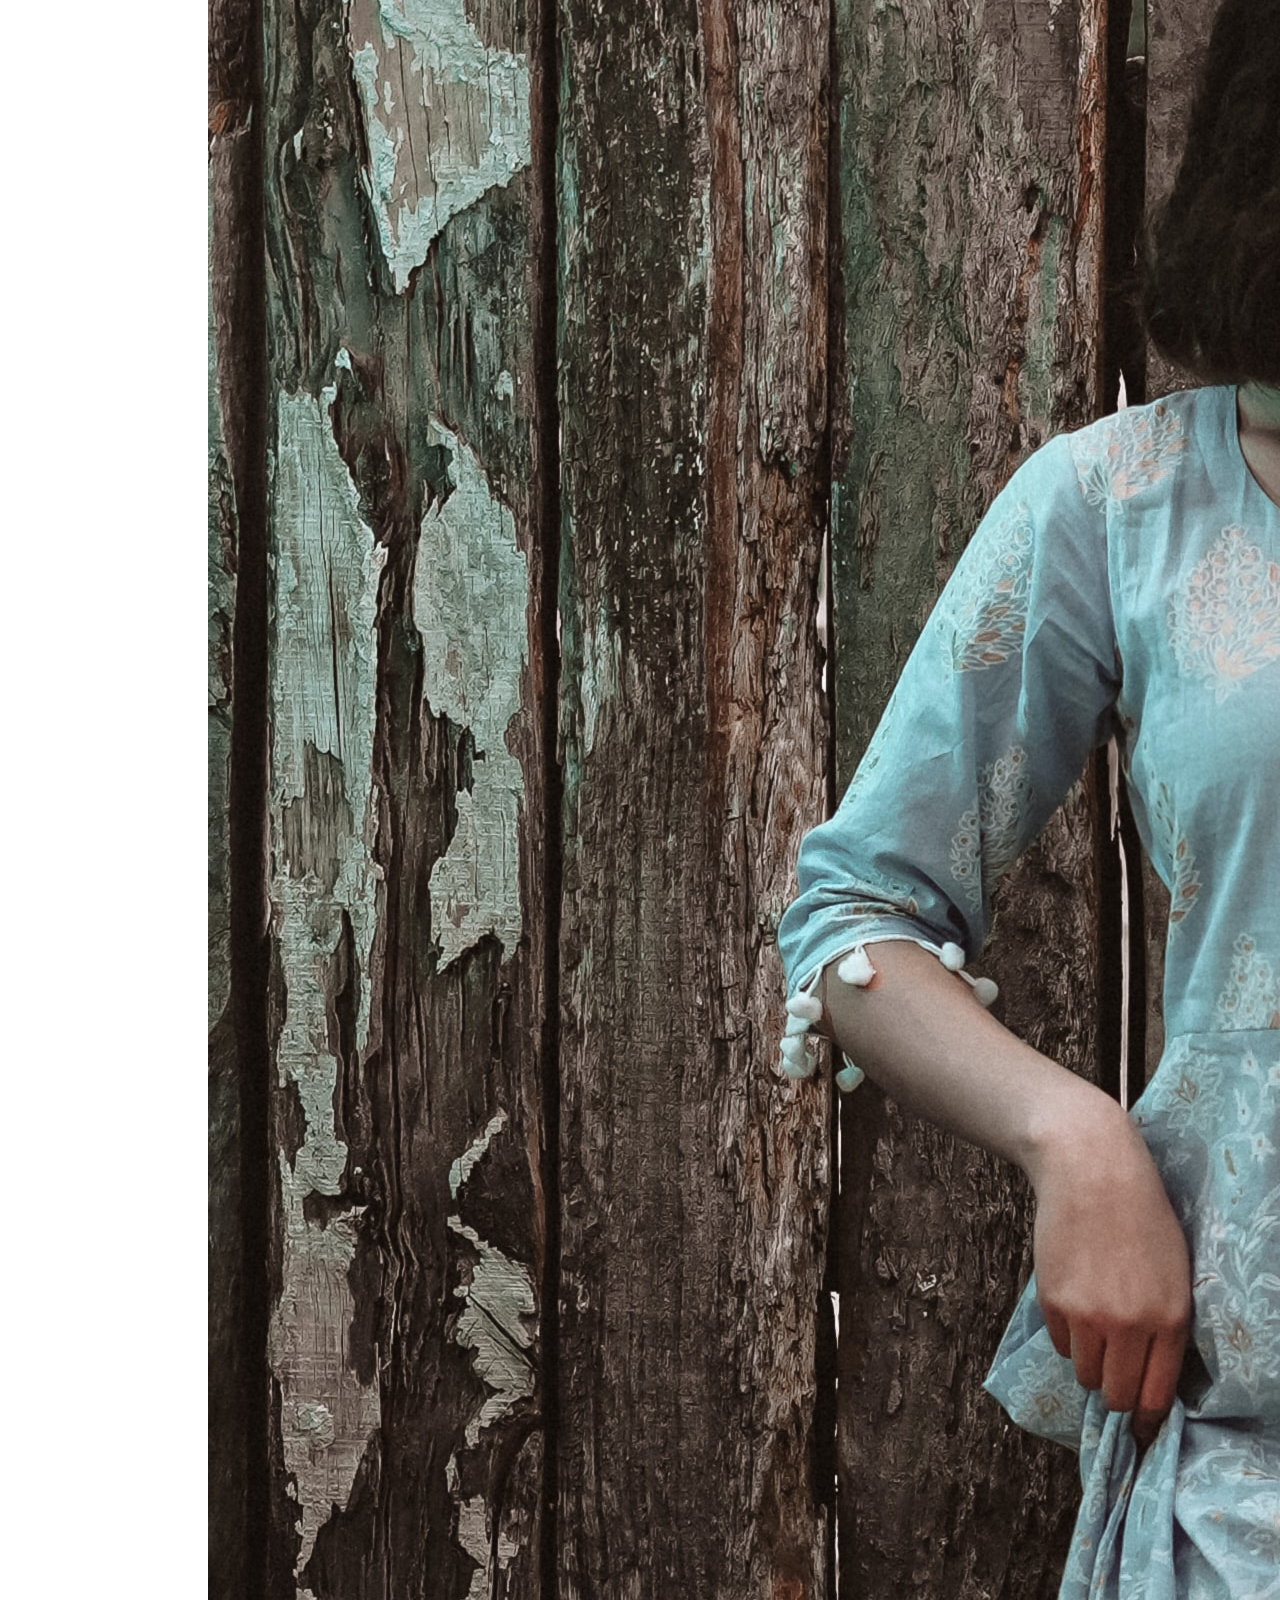
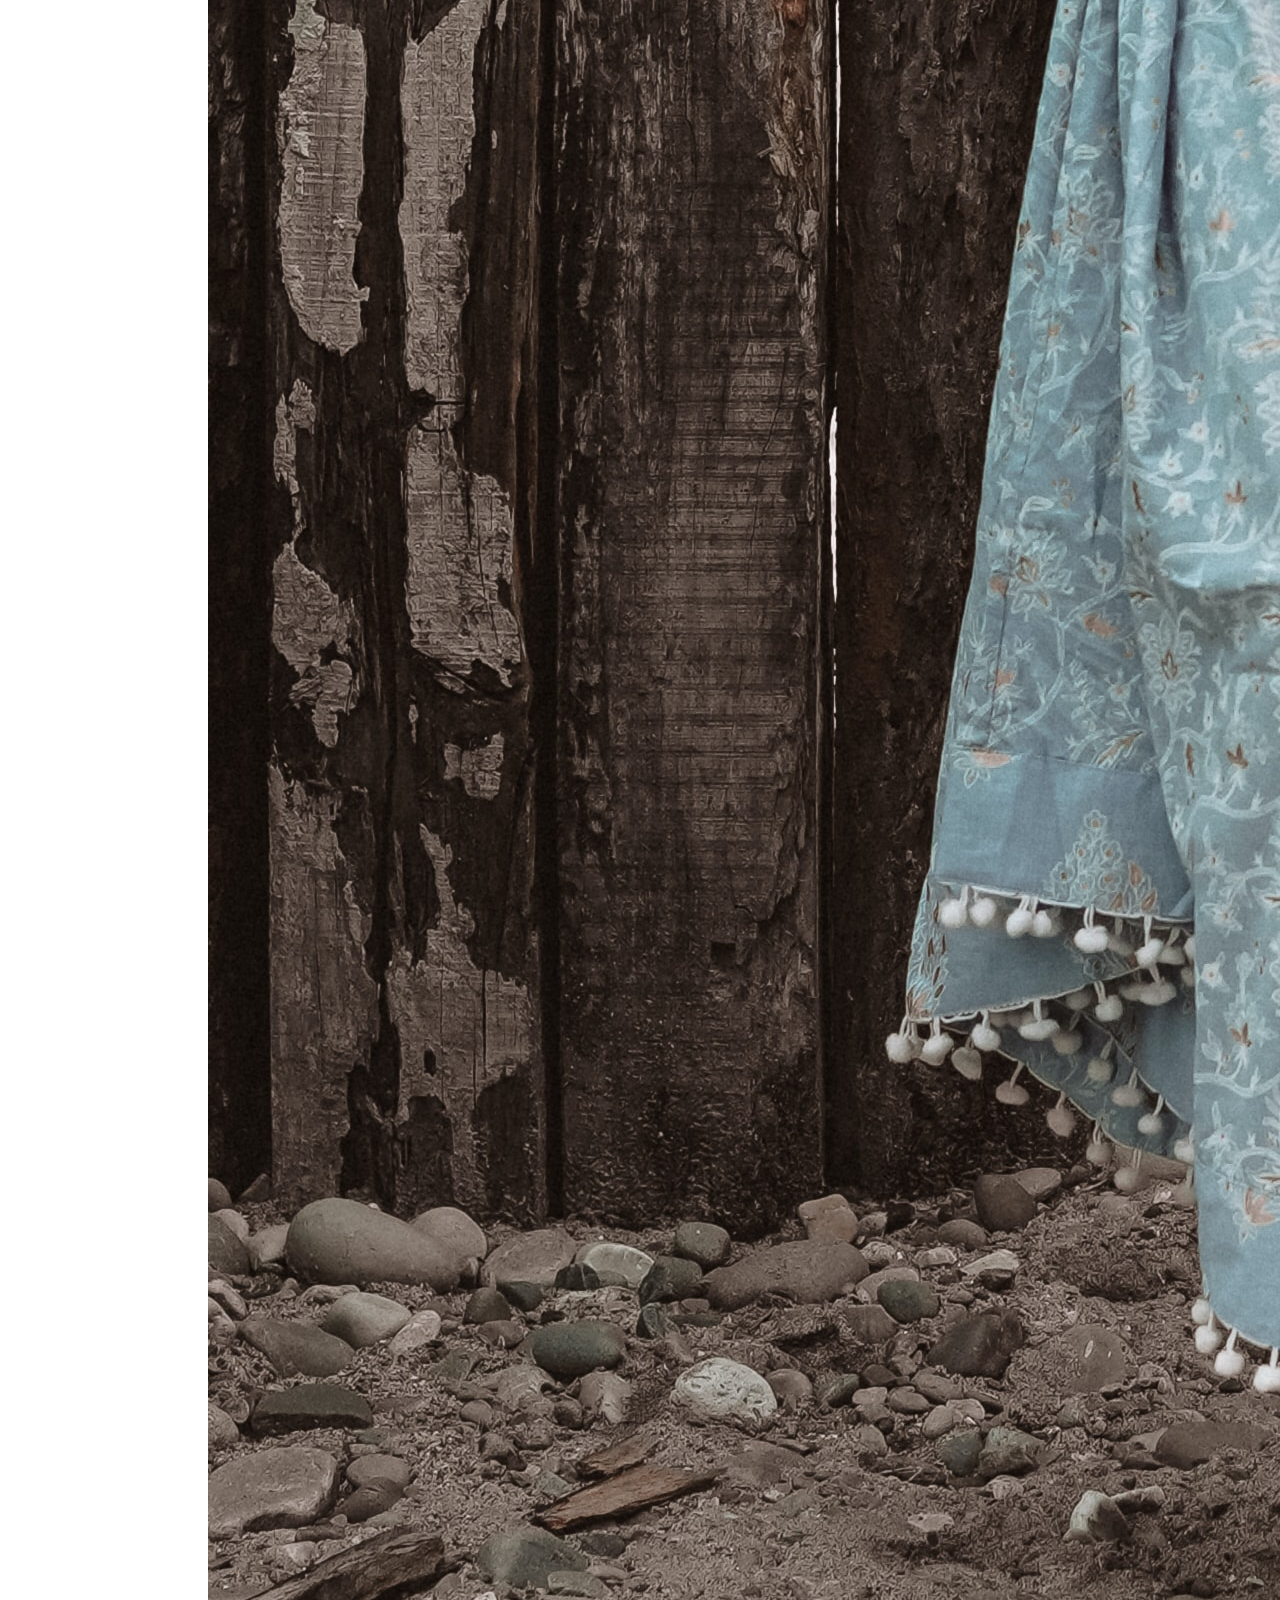
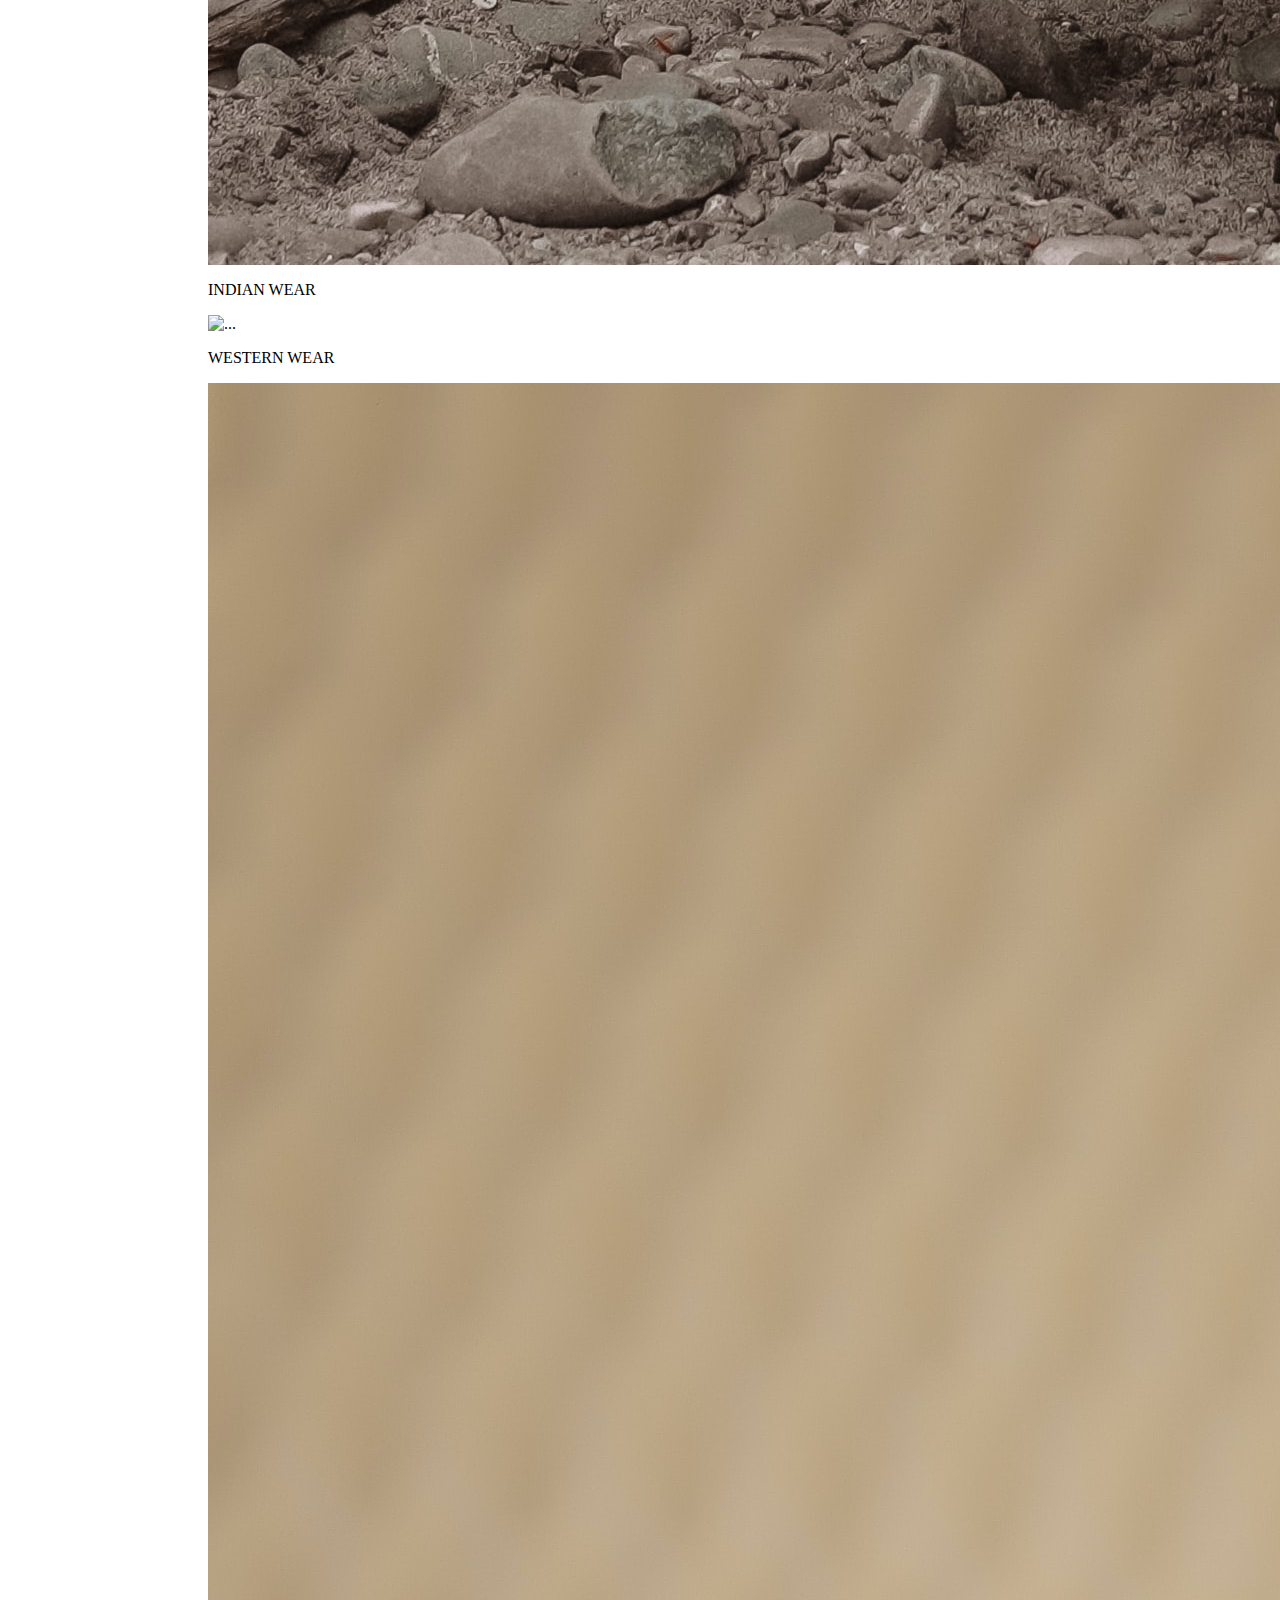
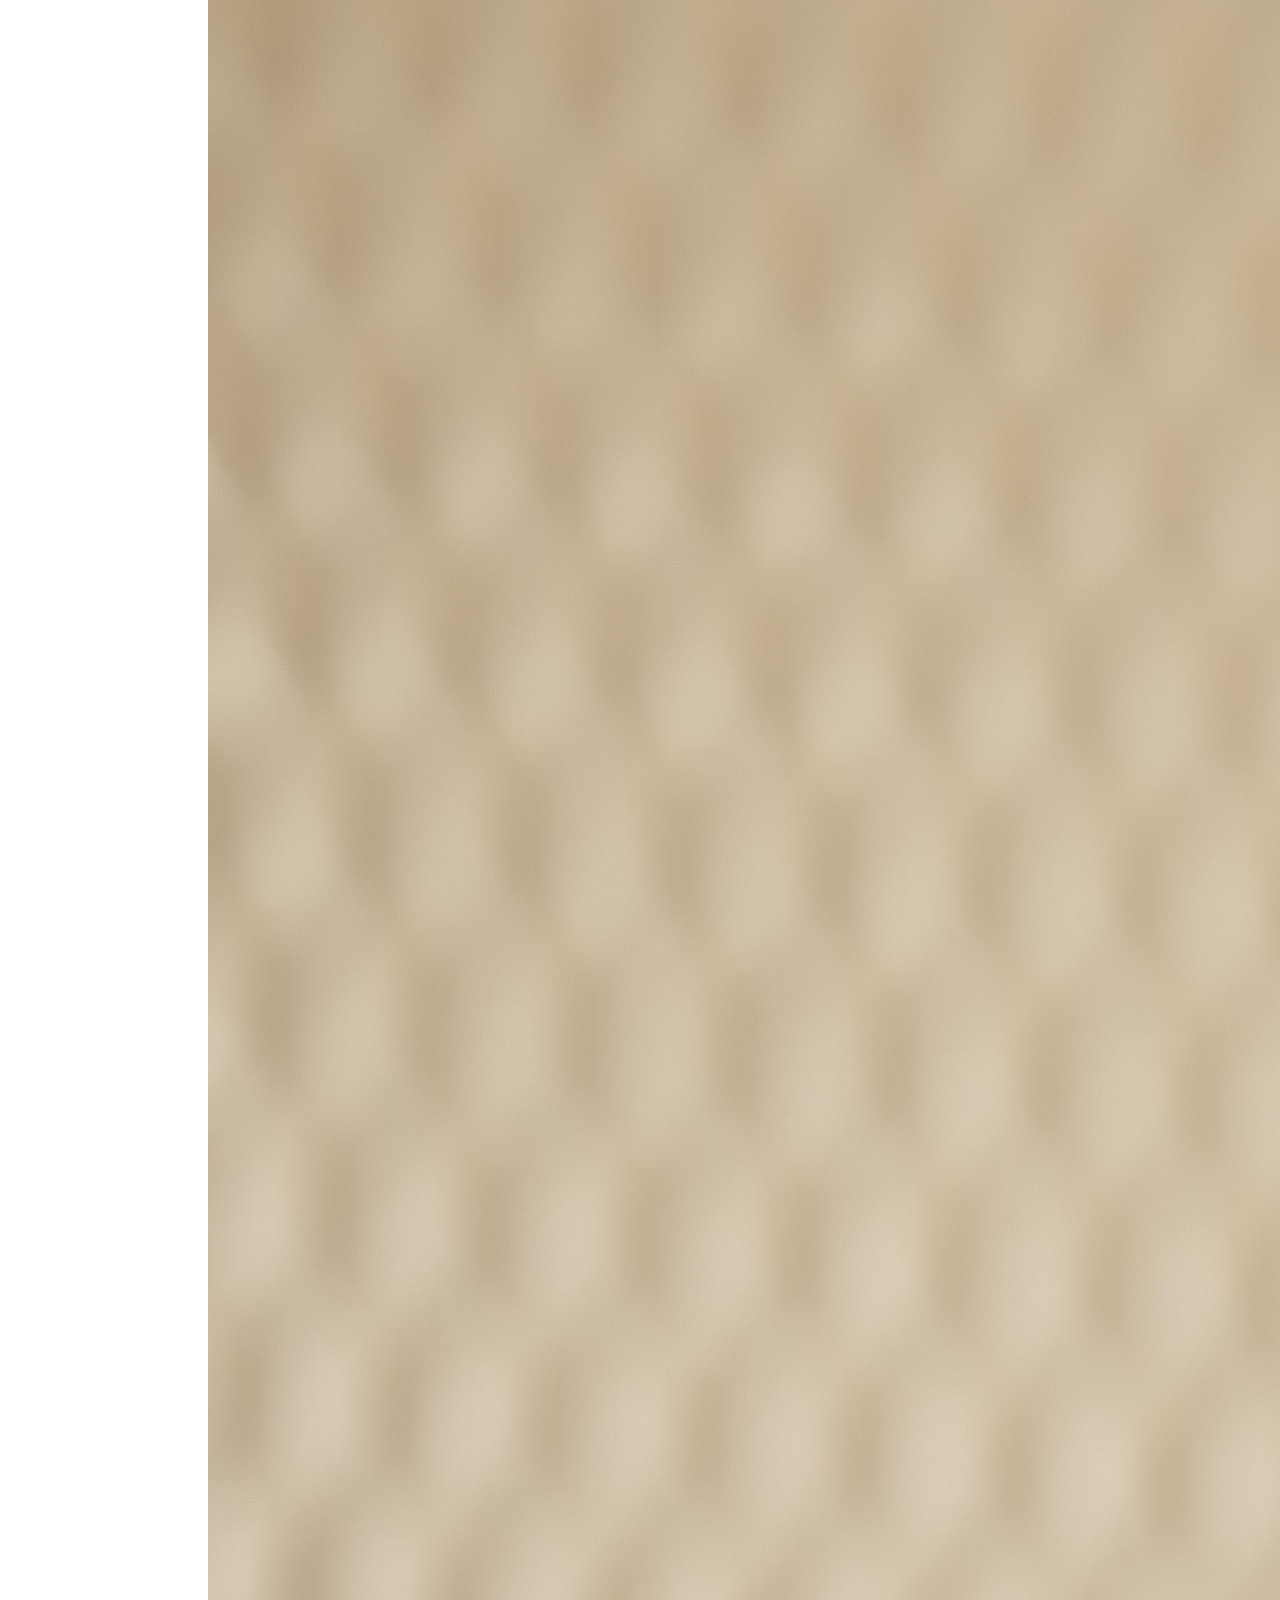
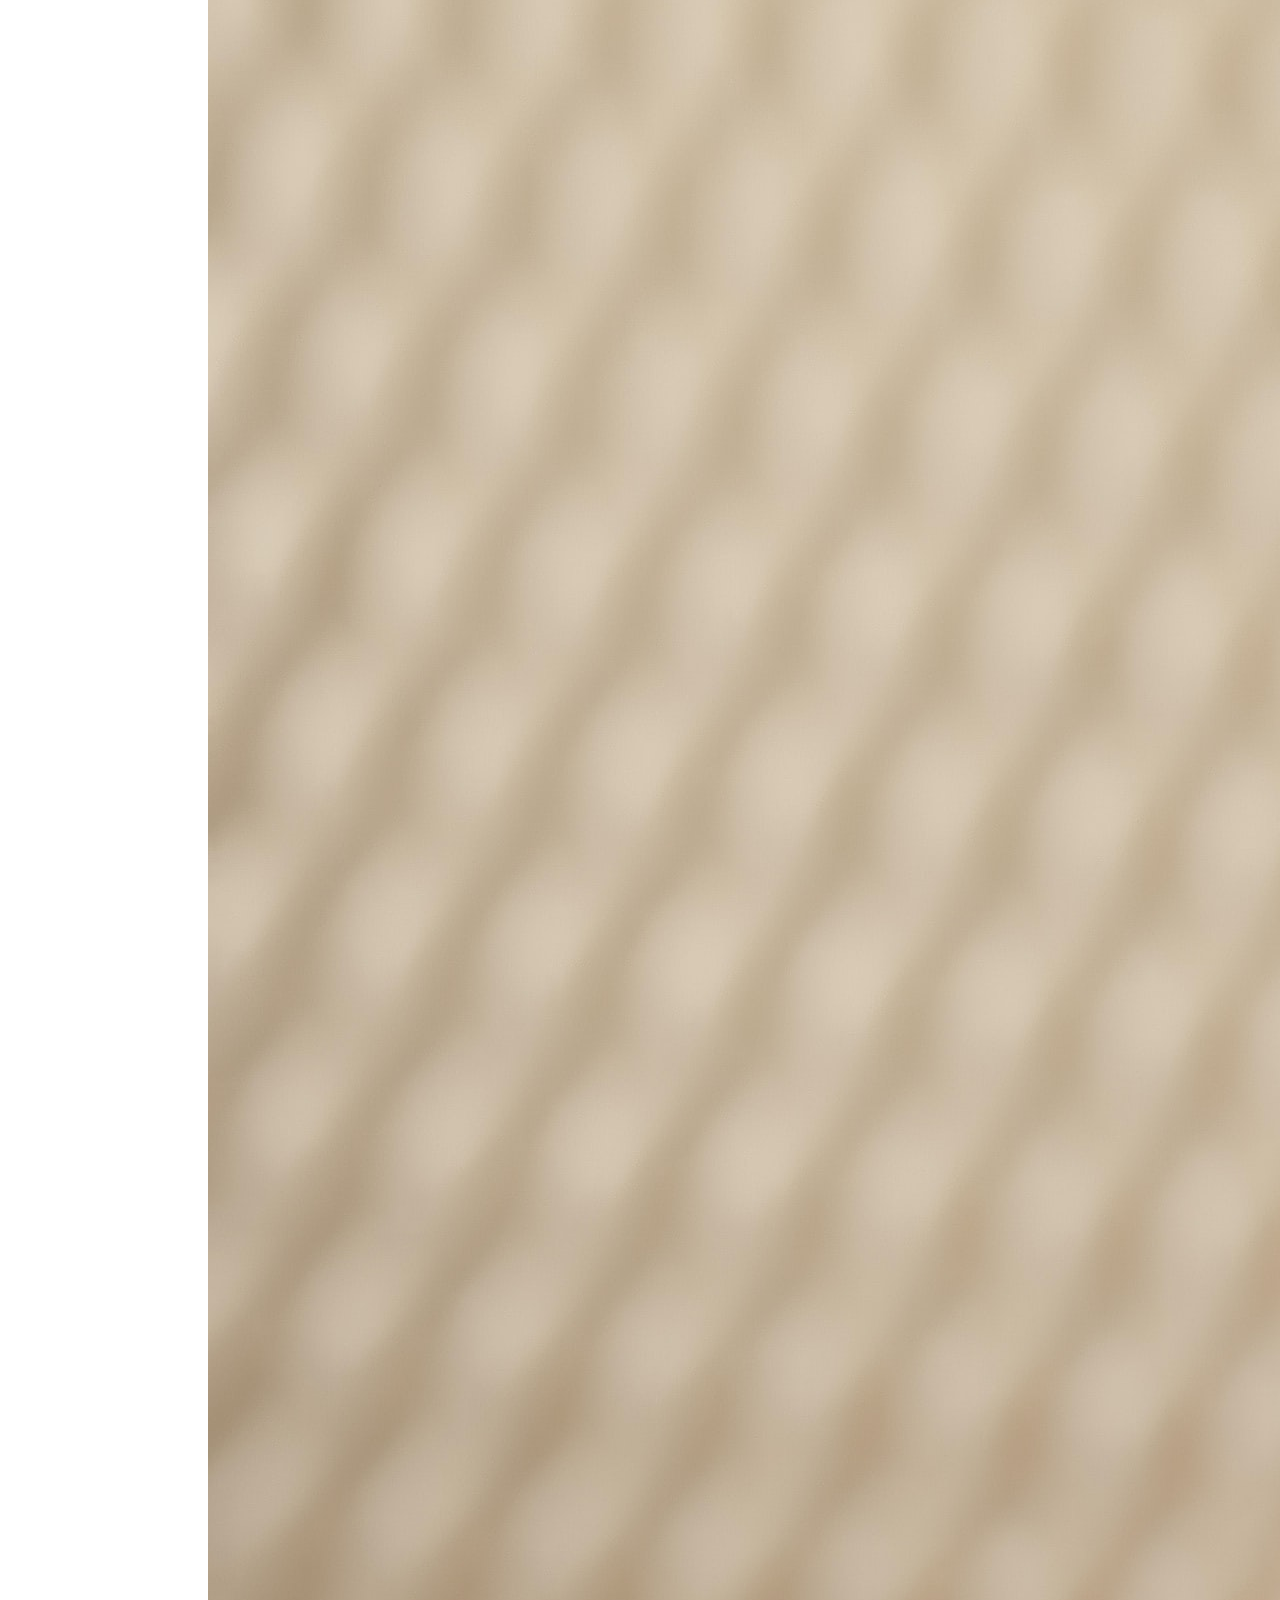
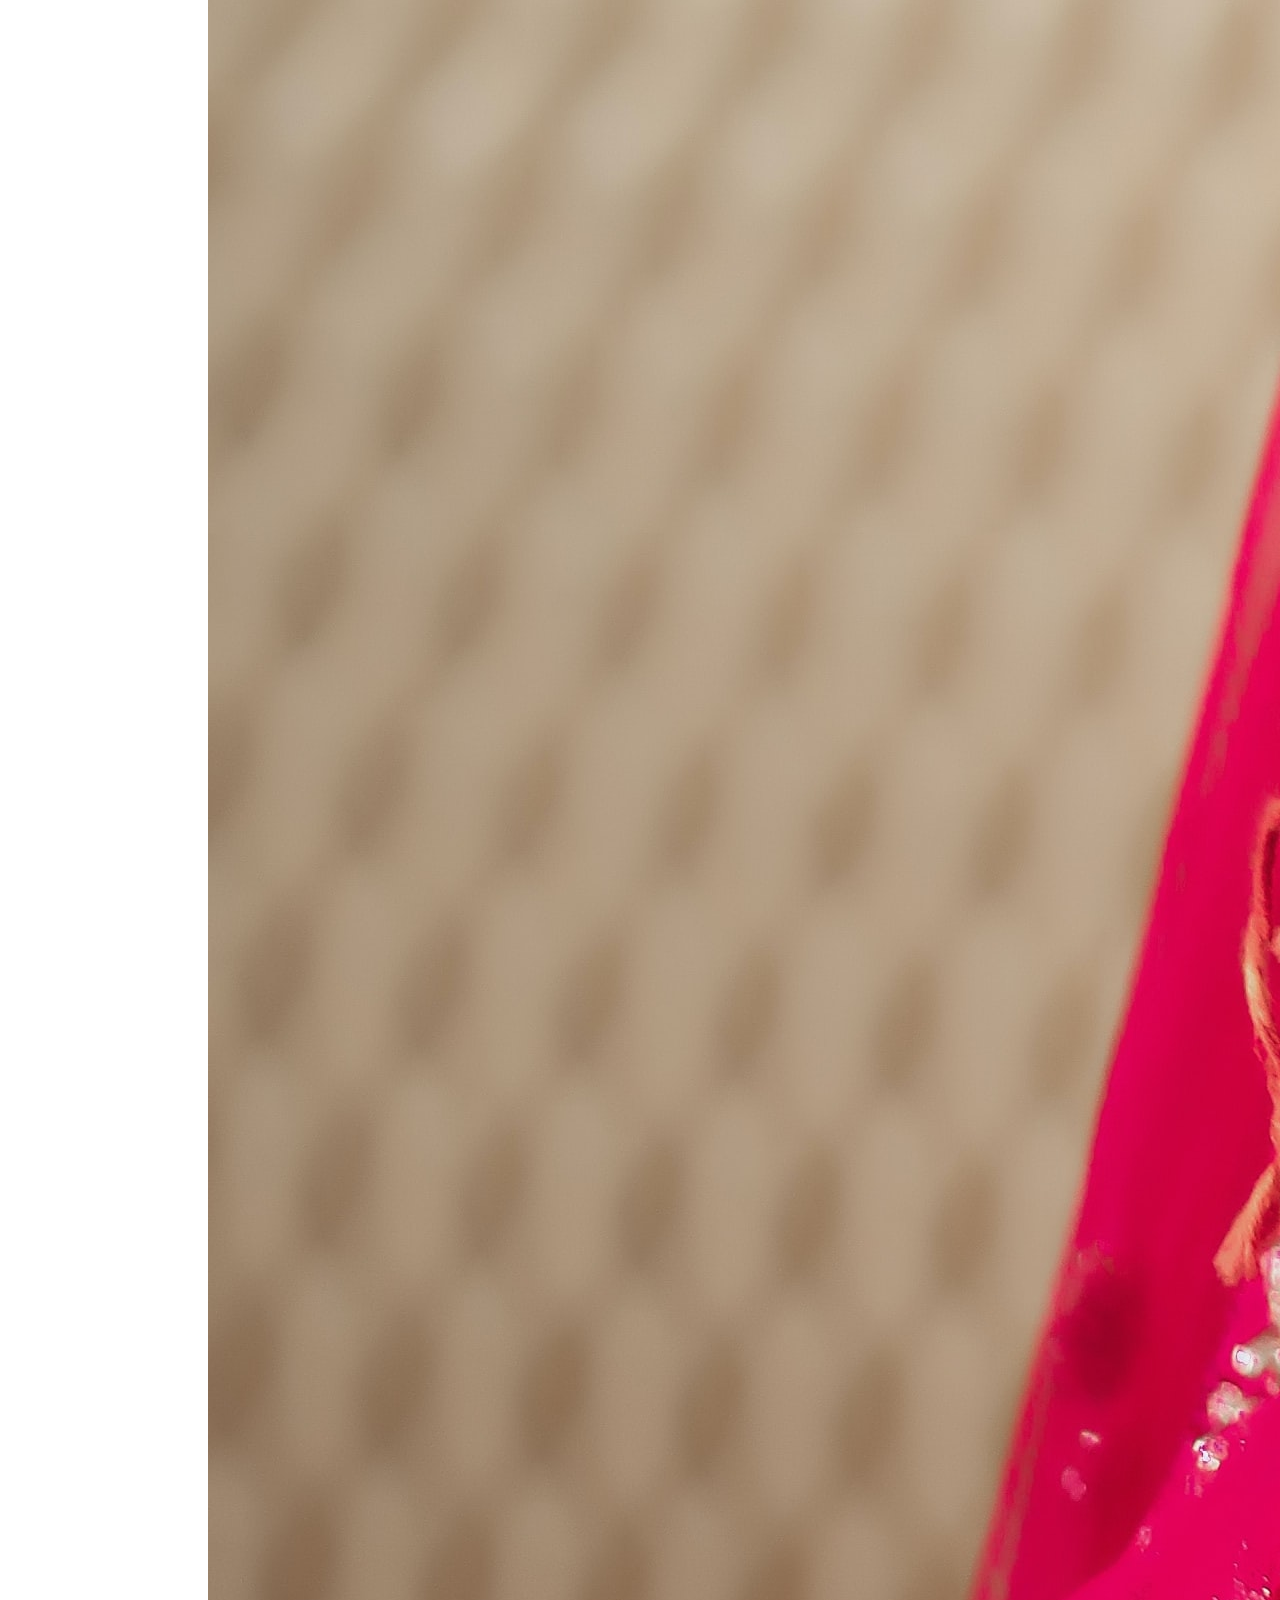
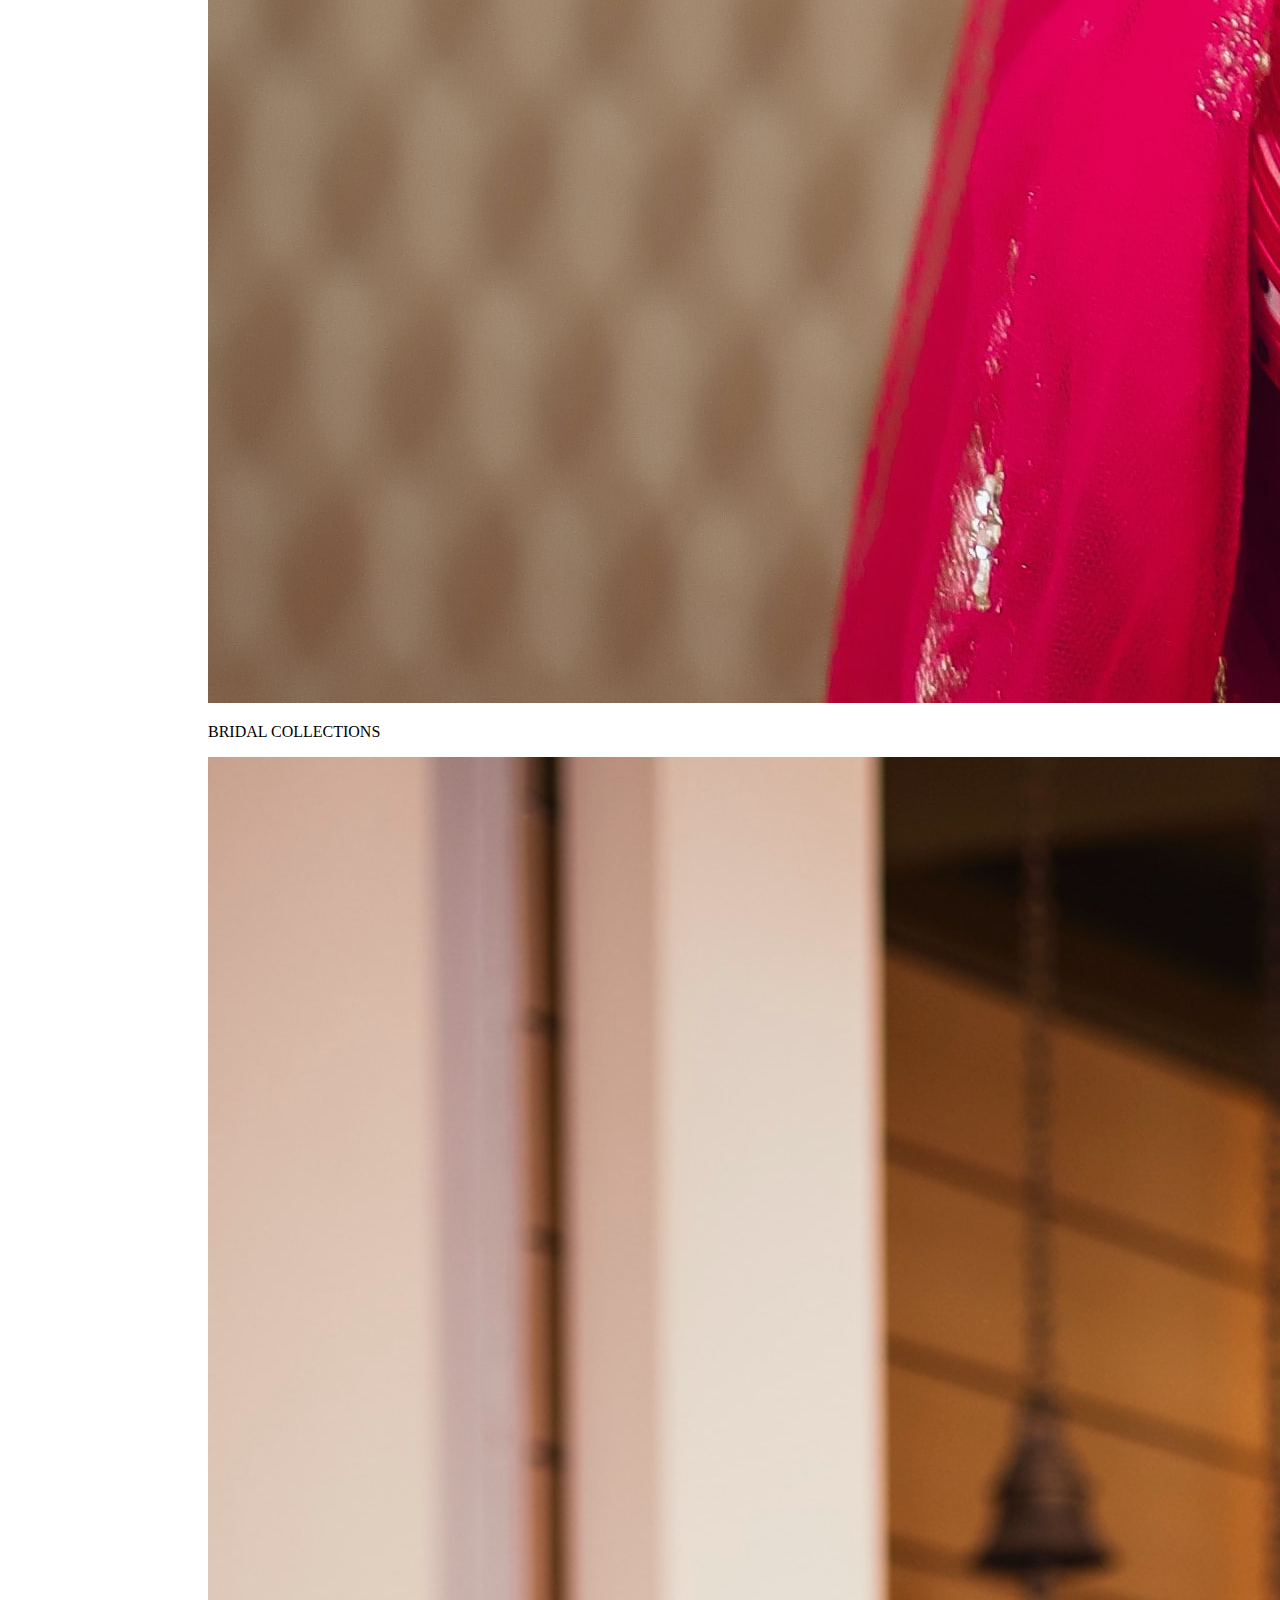
==== commit 02f92067: "1.0" ====
--- a/index.html
+++ b/index.html
@@ -39,7 +39,7 @@
               Men
             </a>
             <ul class="dropdown-menu" aria-labelledby="navbarDropdown">
-              <li><a class="dropdown-item" href="#">Topwear</a></li>
+              <li><a class="dropdown-item" href="#">Top wear</a></li>
               <li><a class="dropdown-item" href="#">Bottomwear</a></li>
               <li><a class="dropdown-item" href="#">Ethnicwear</a></li>
               <li><a class="dropdown-item" href="#">Footwear</a></li>
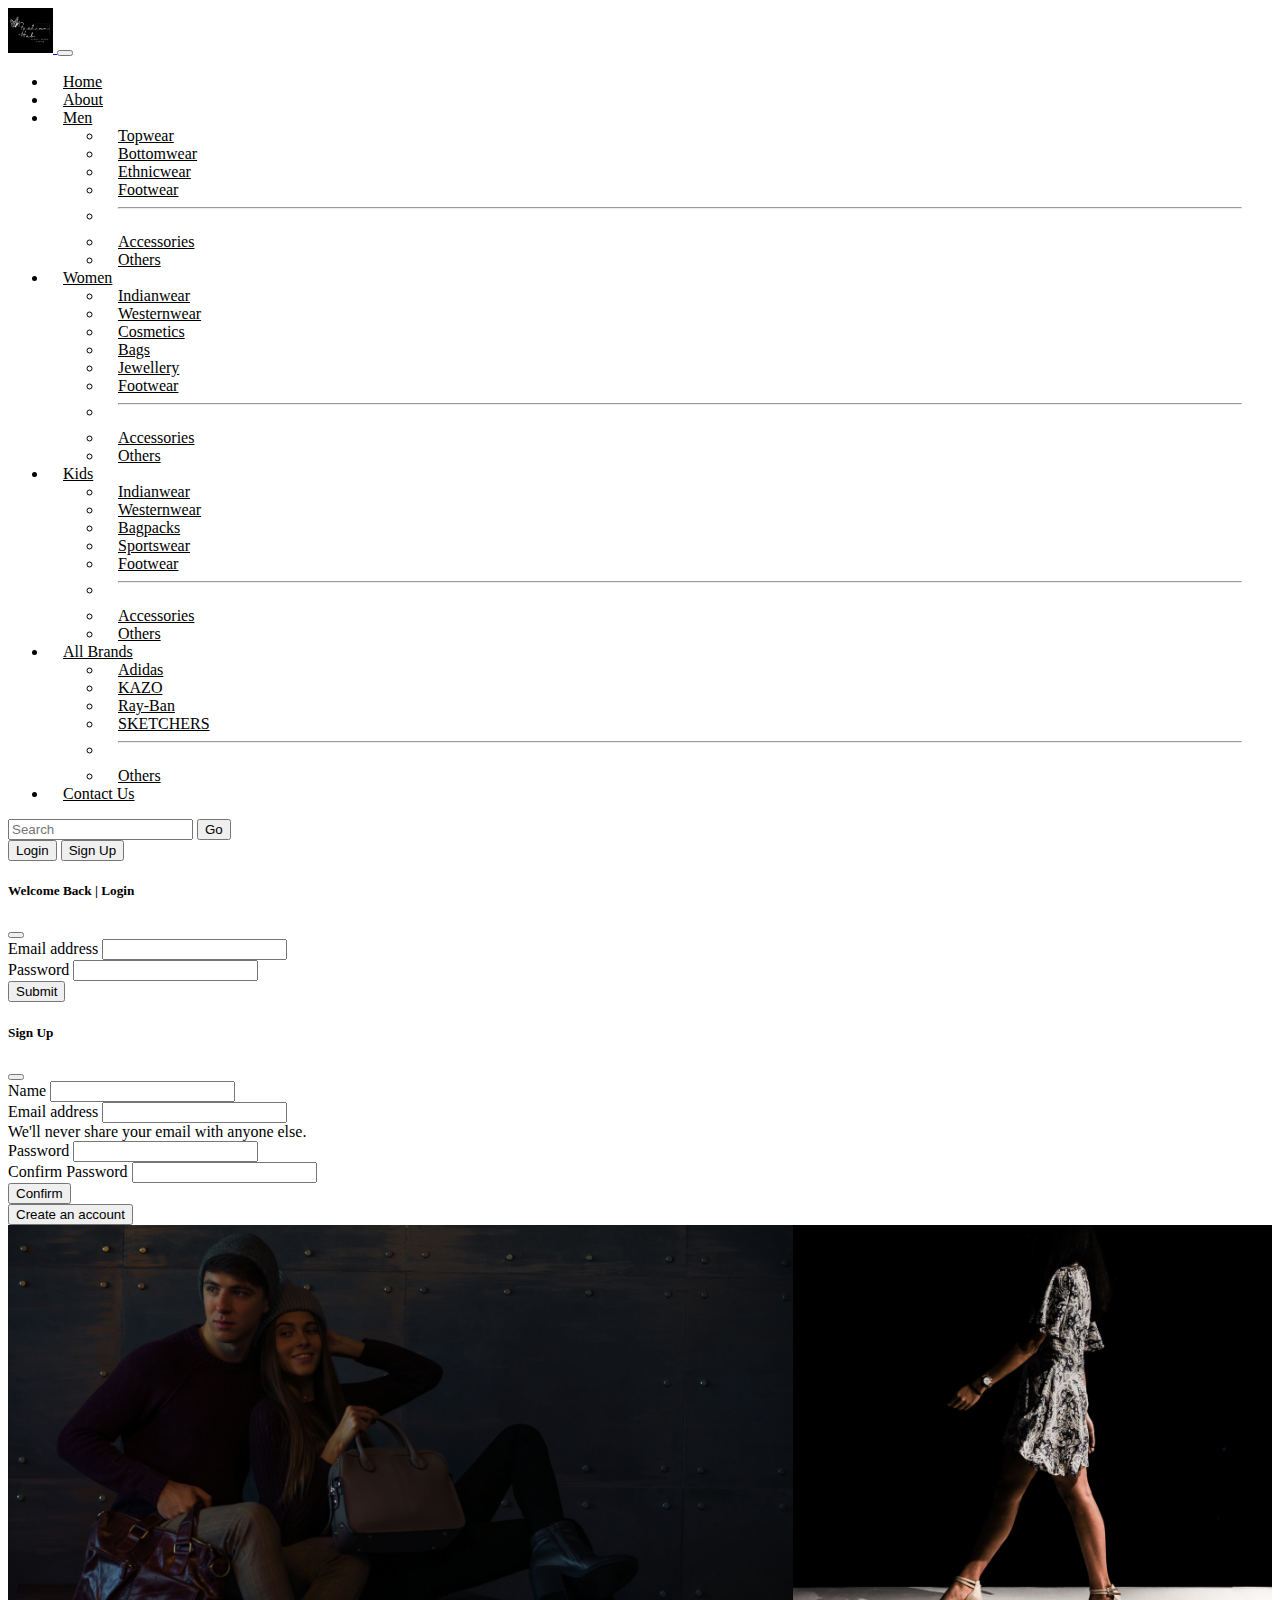
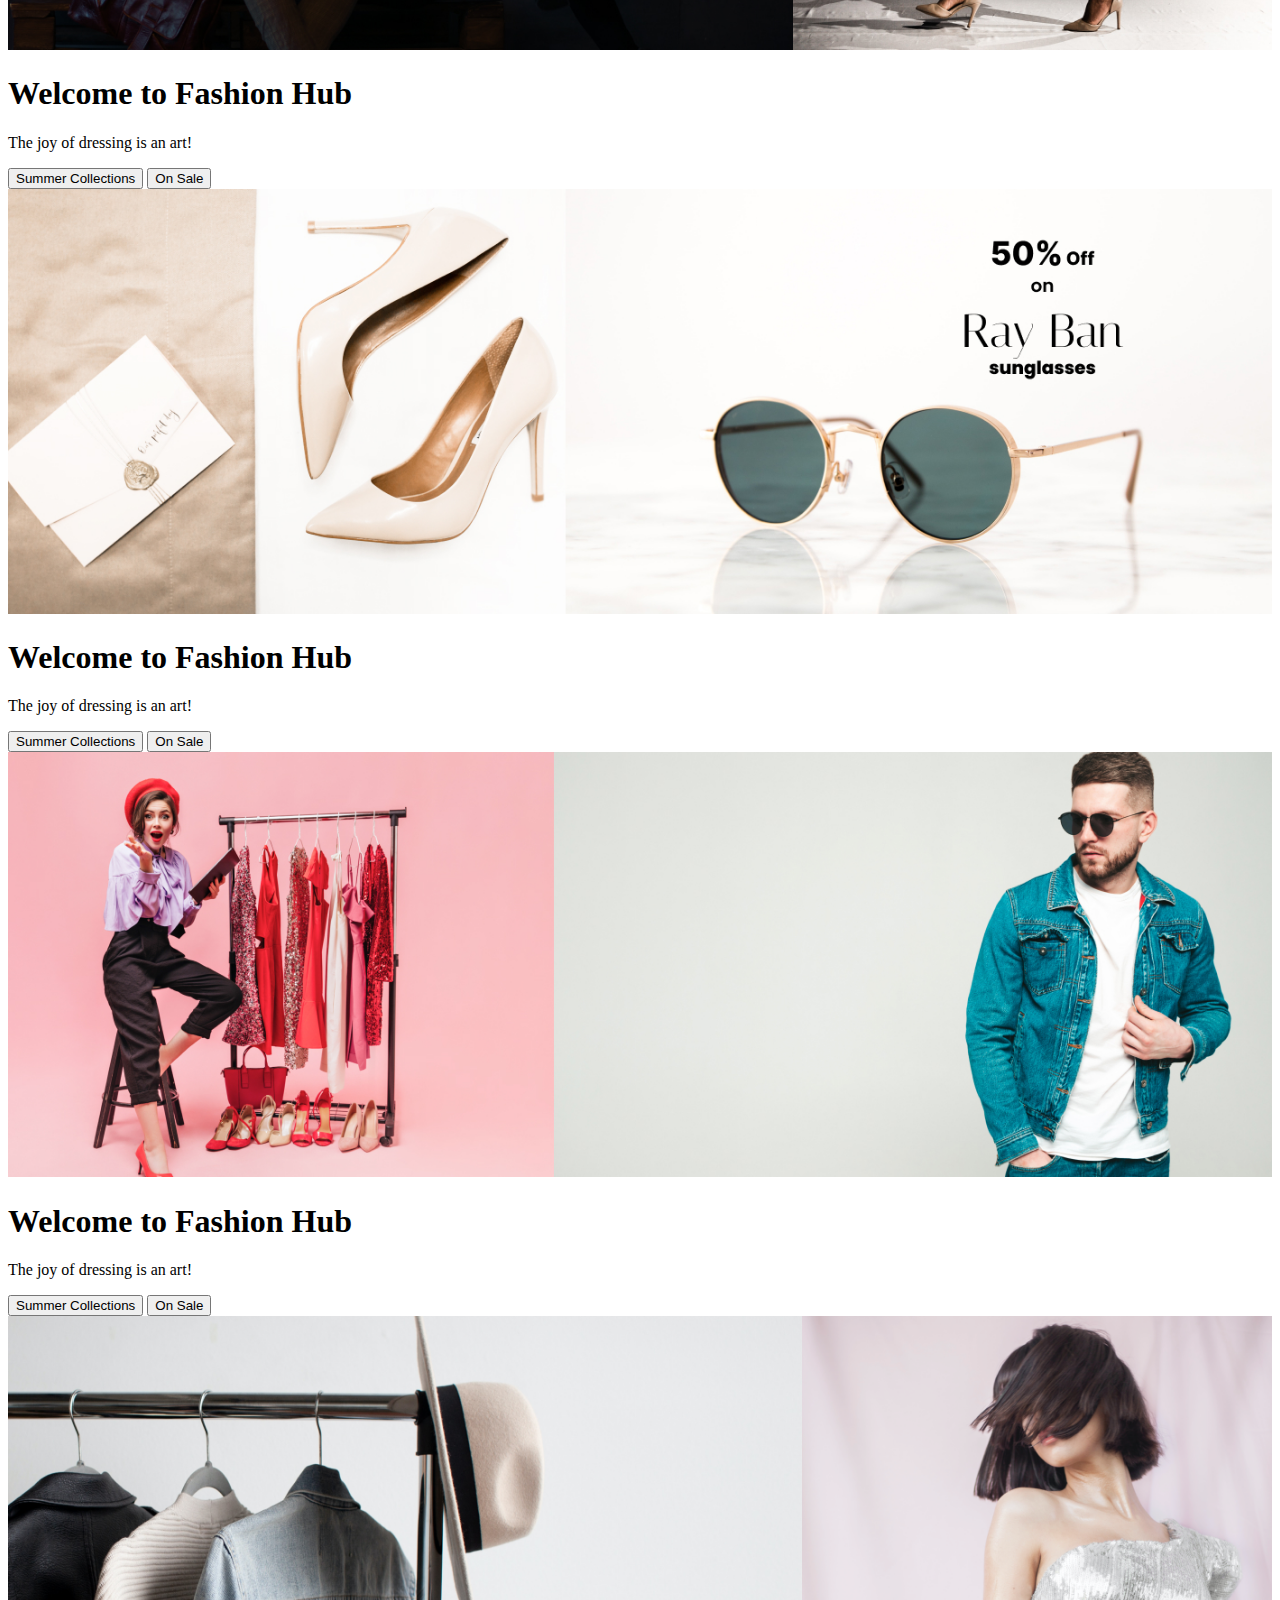
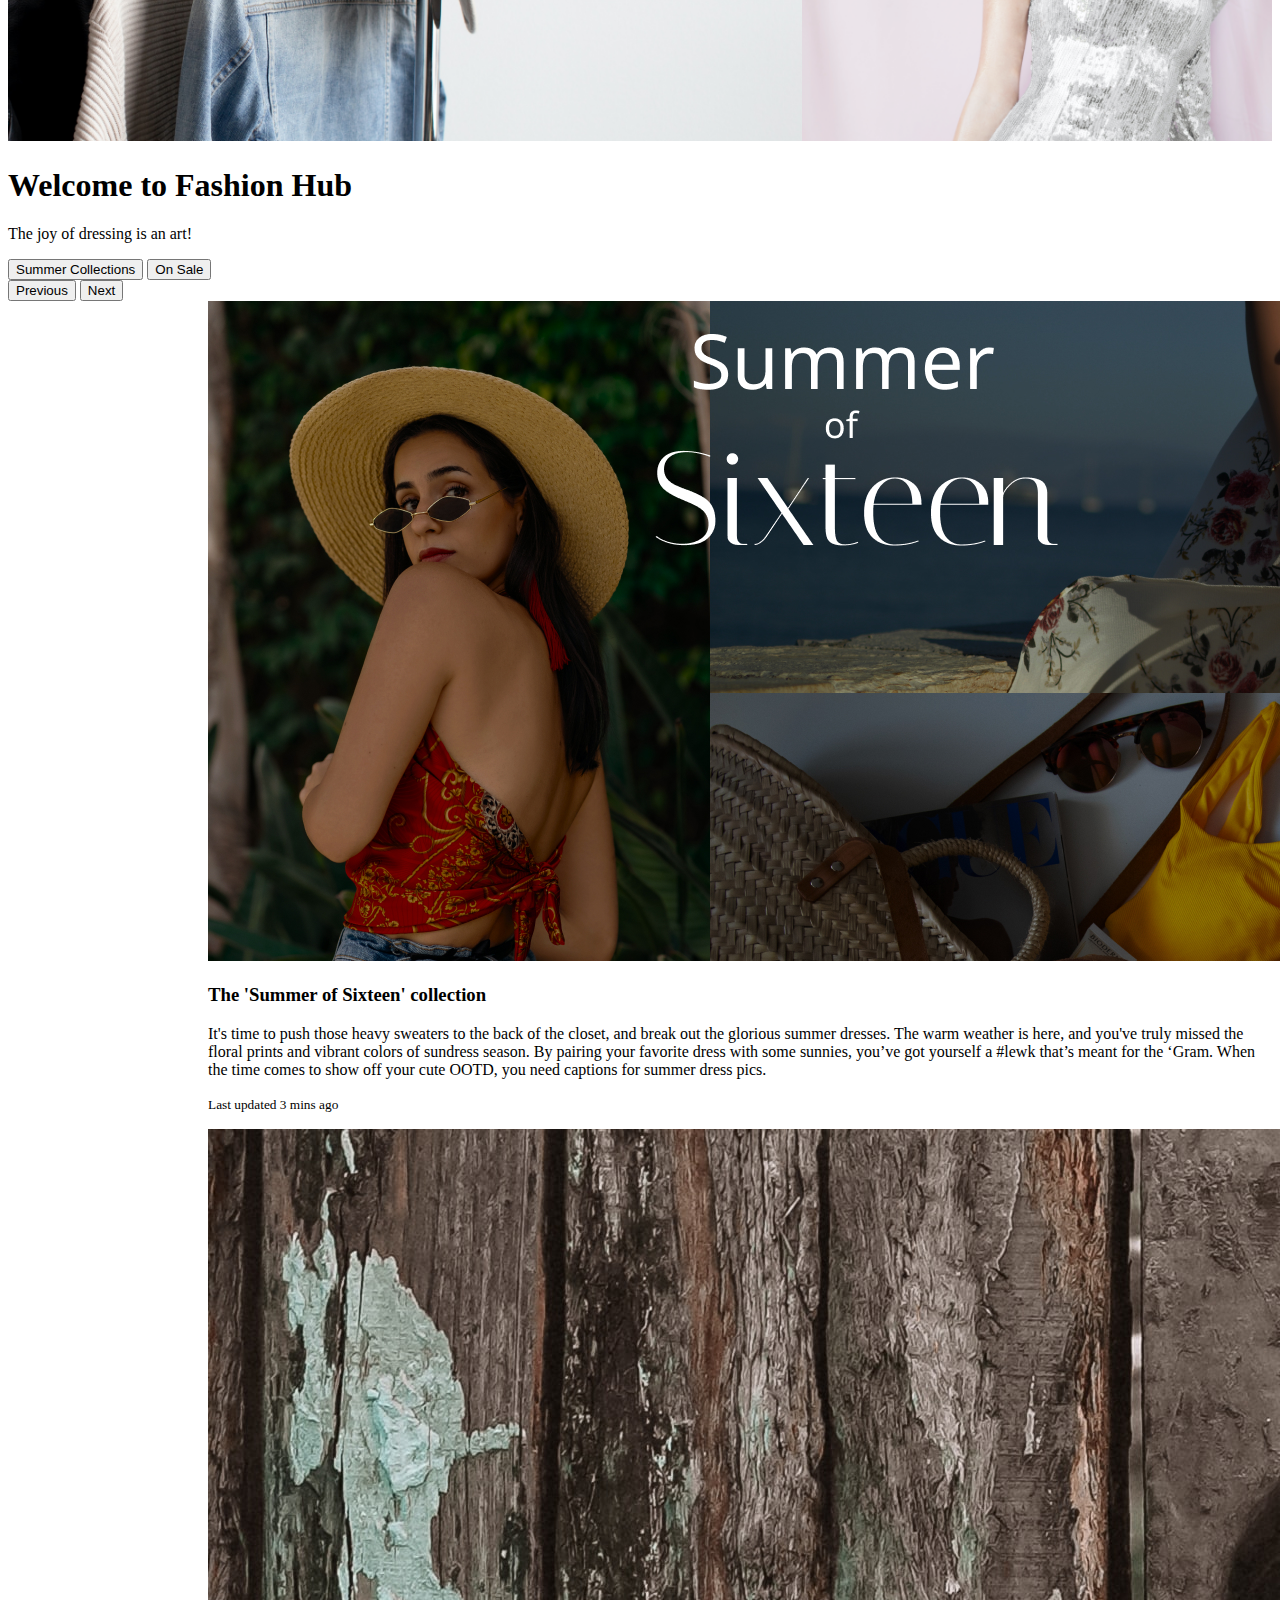
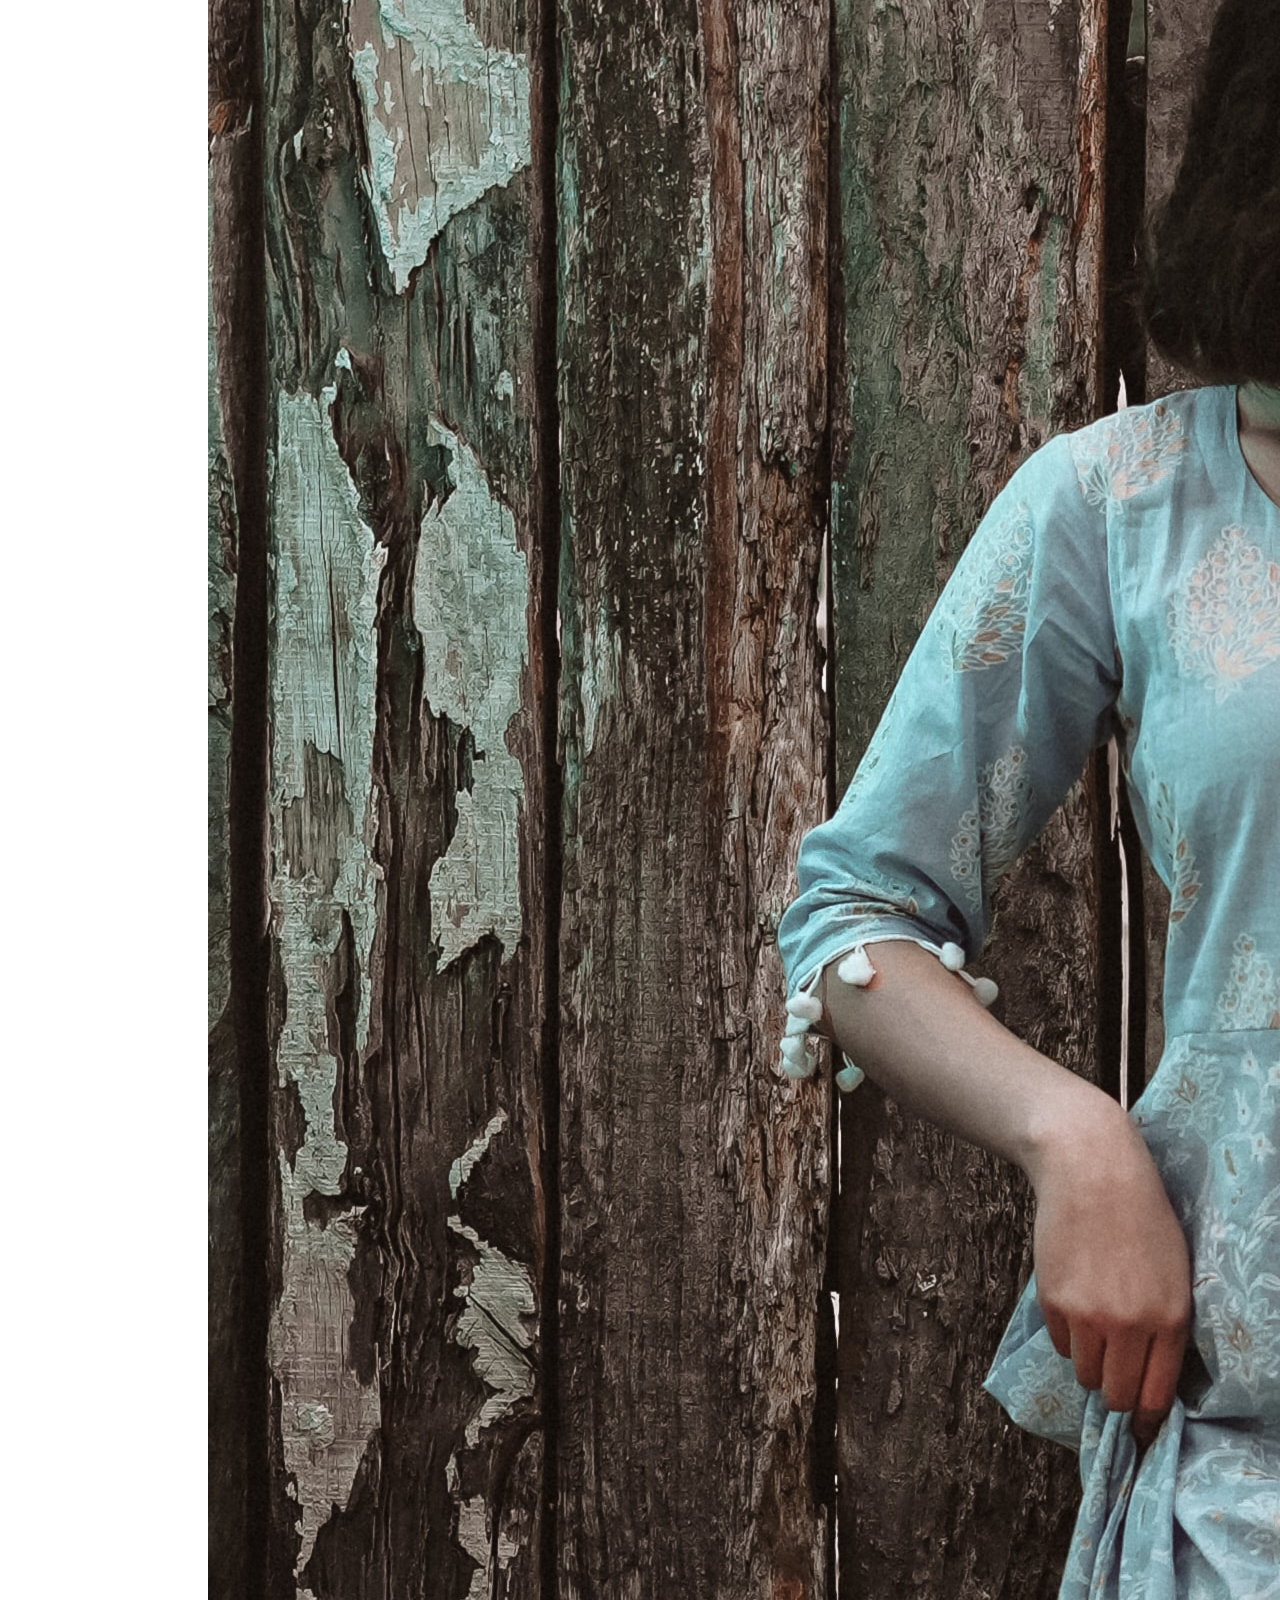
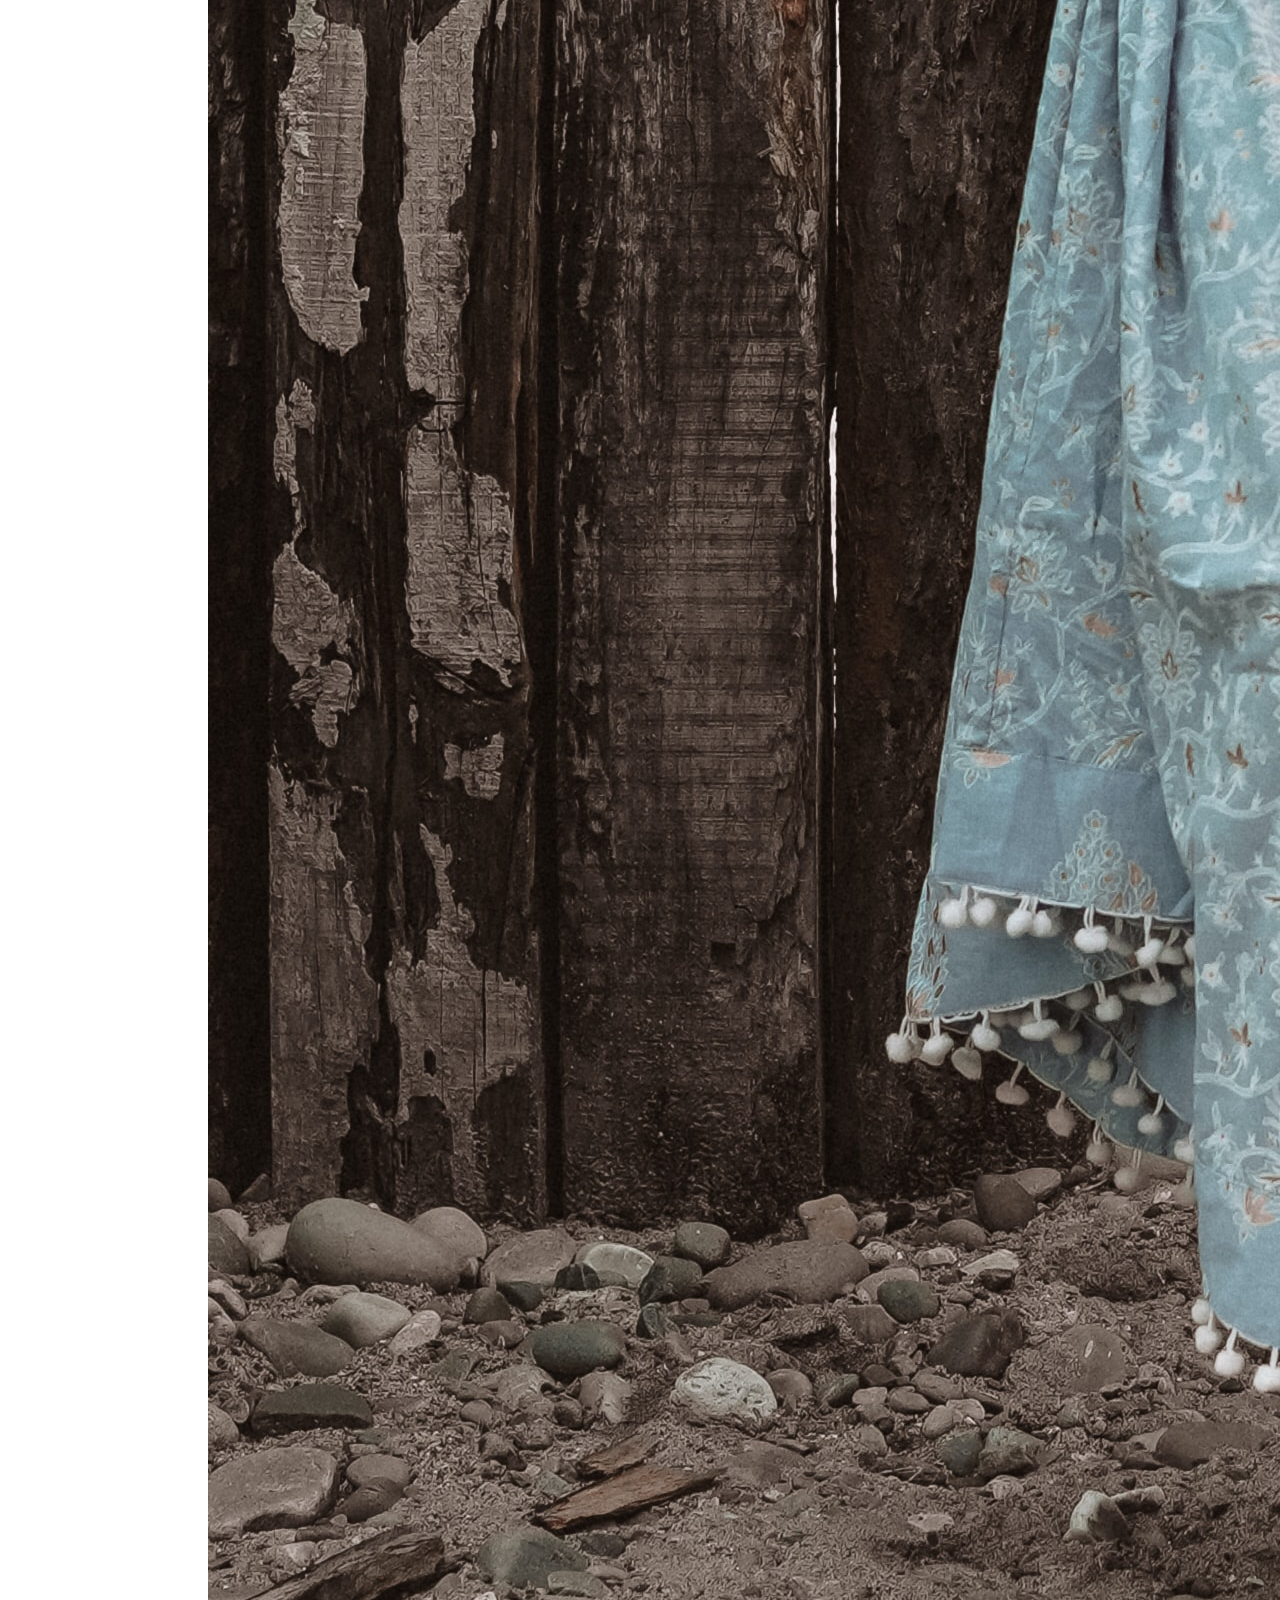
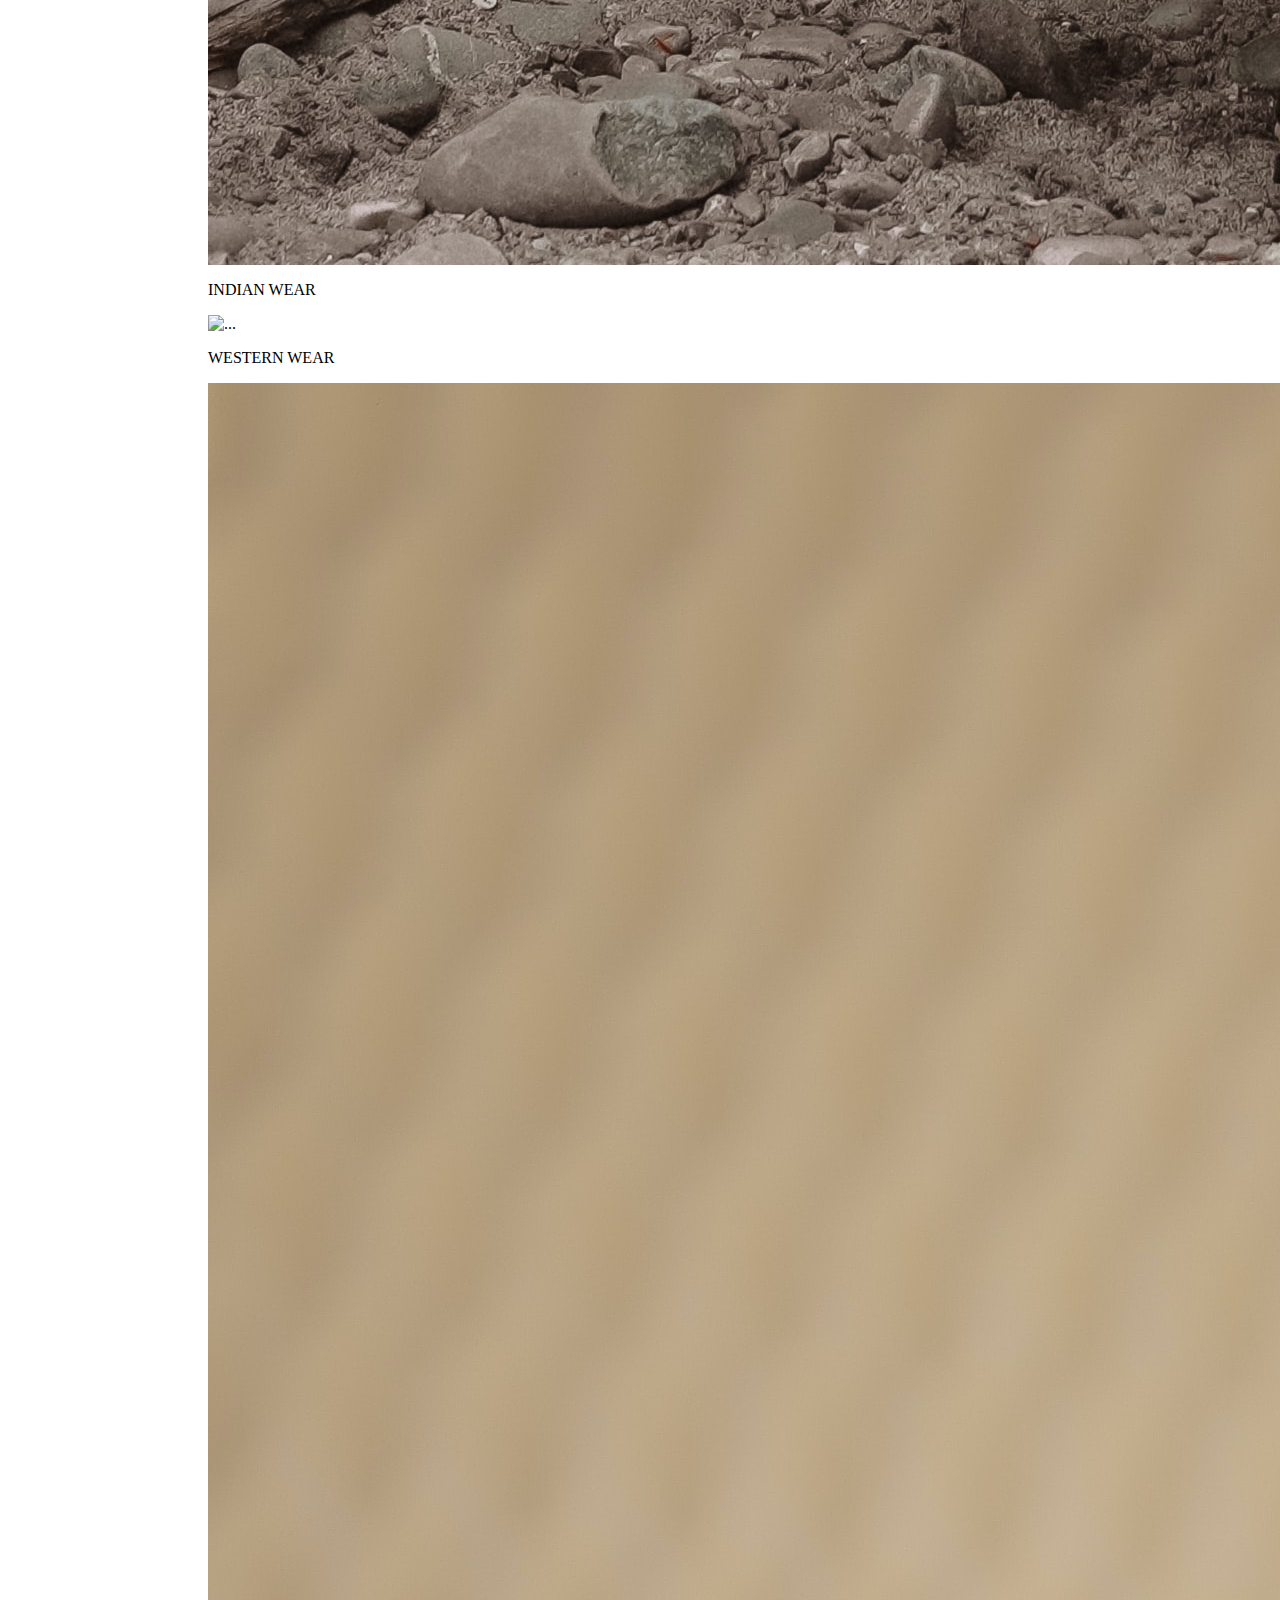
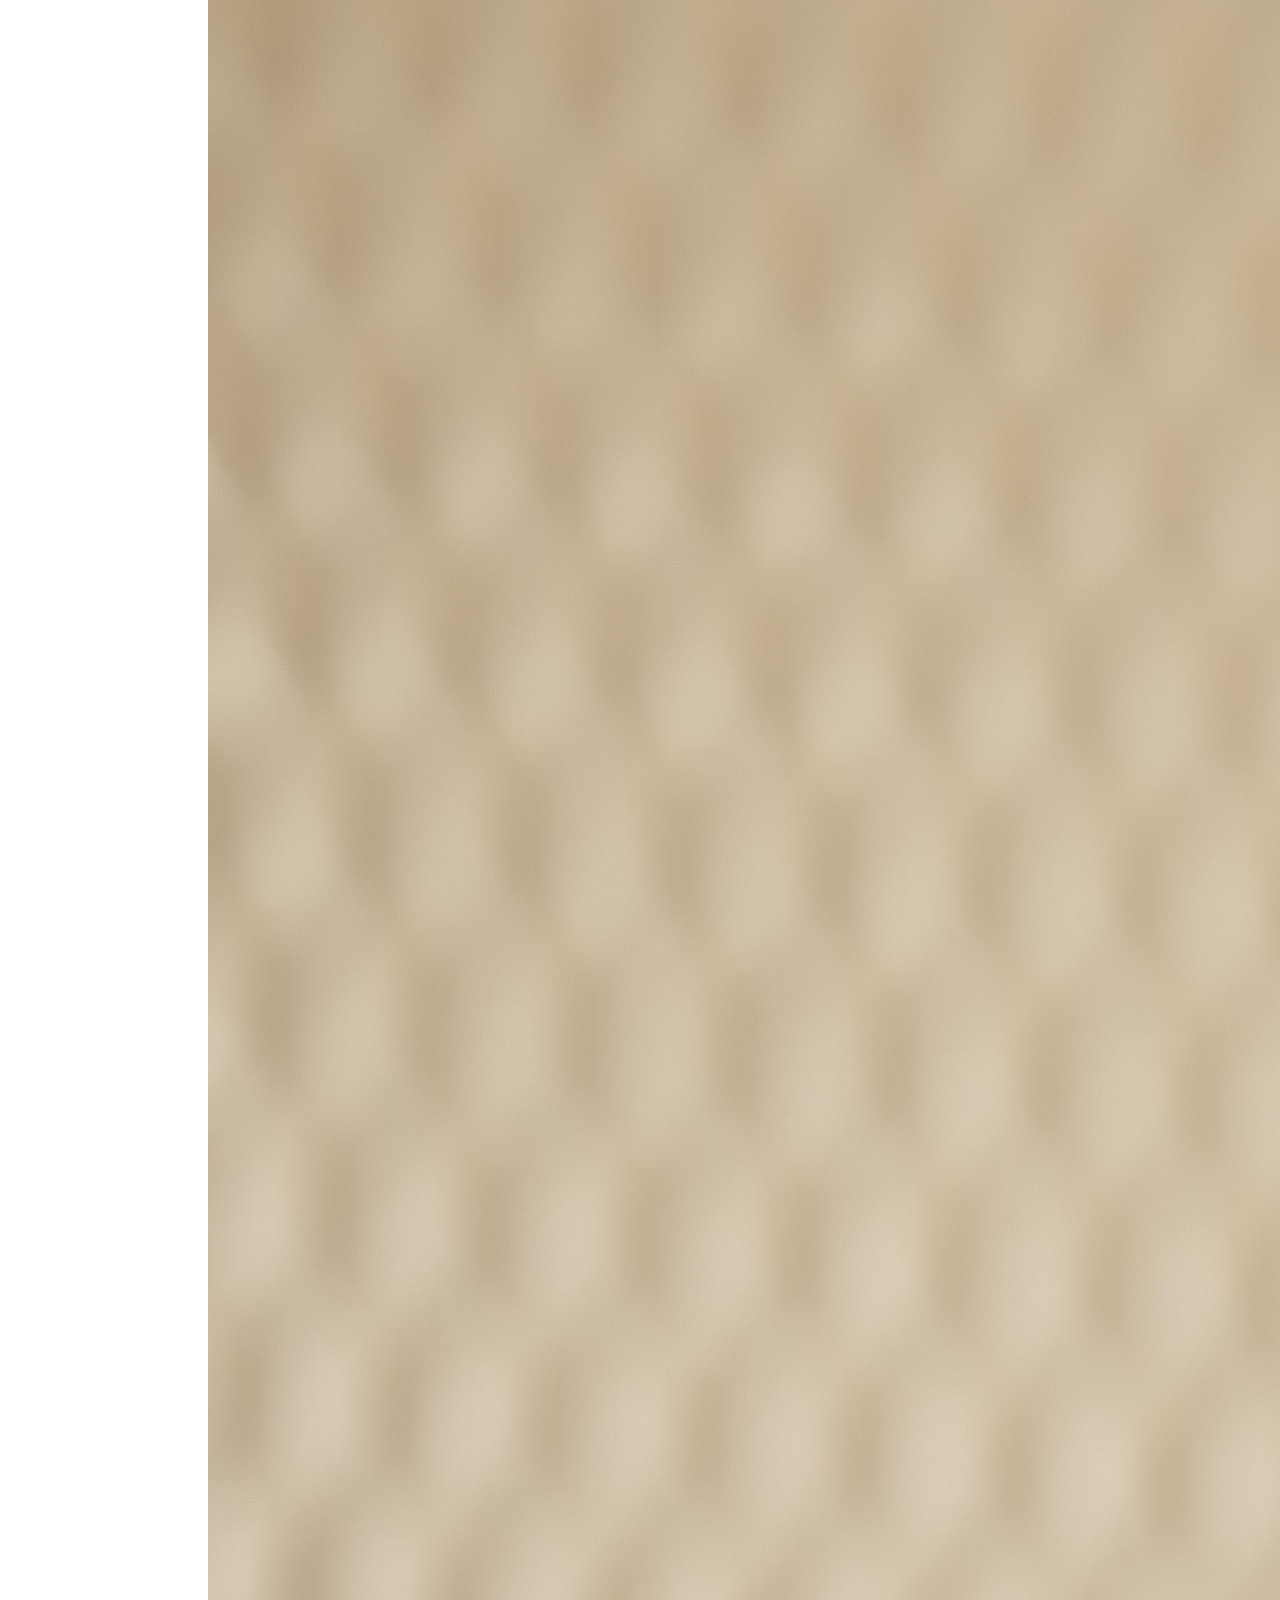
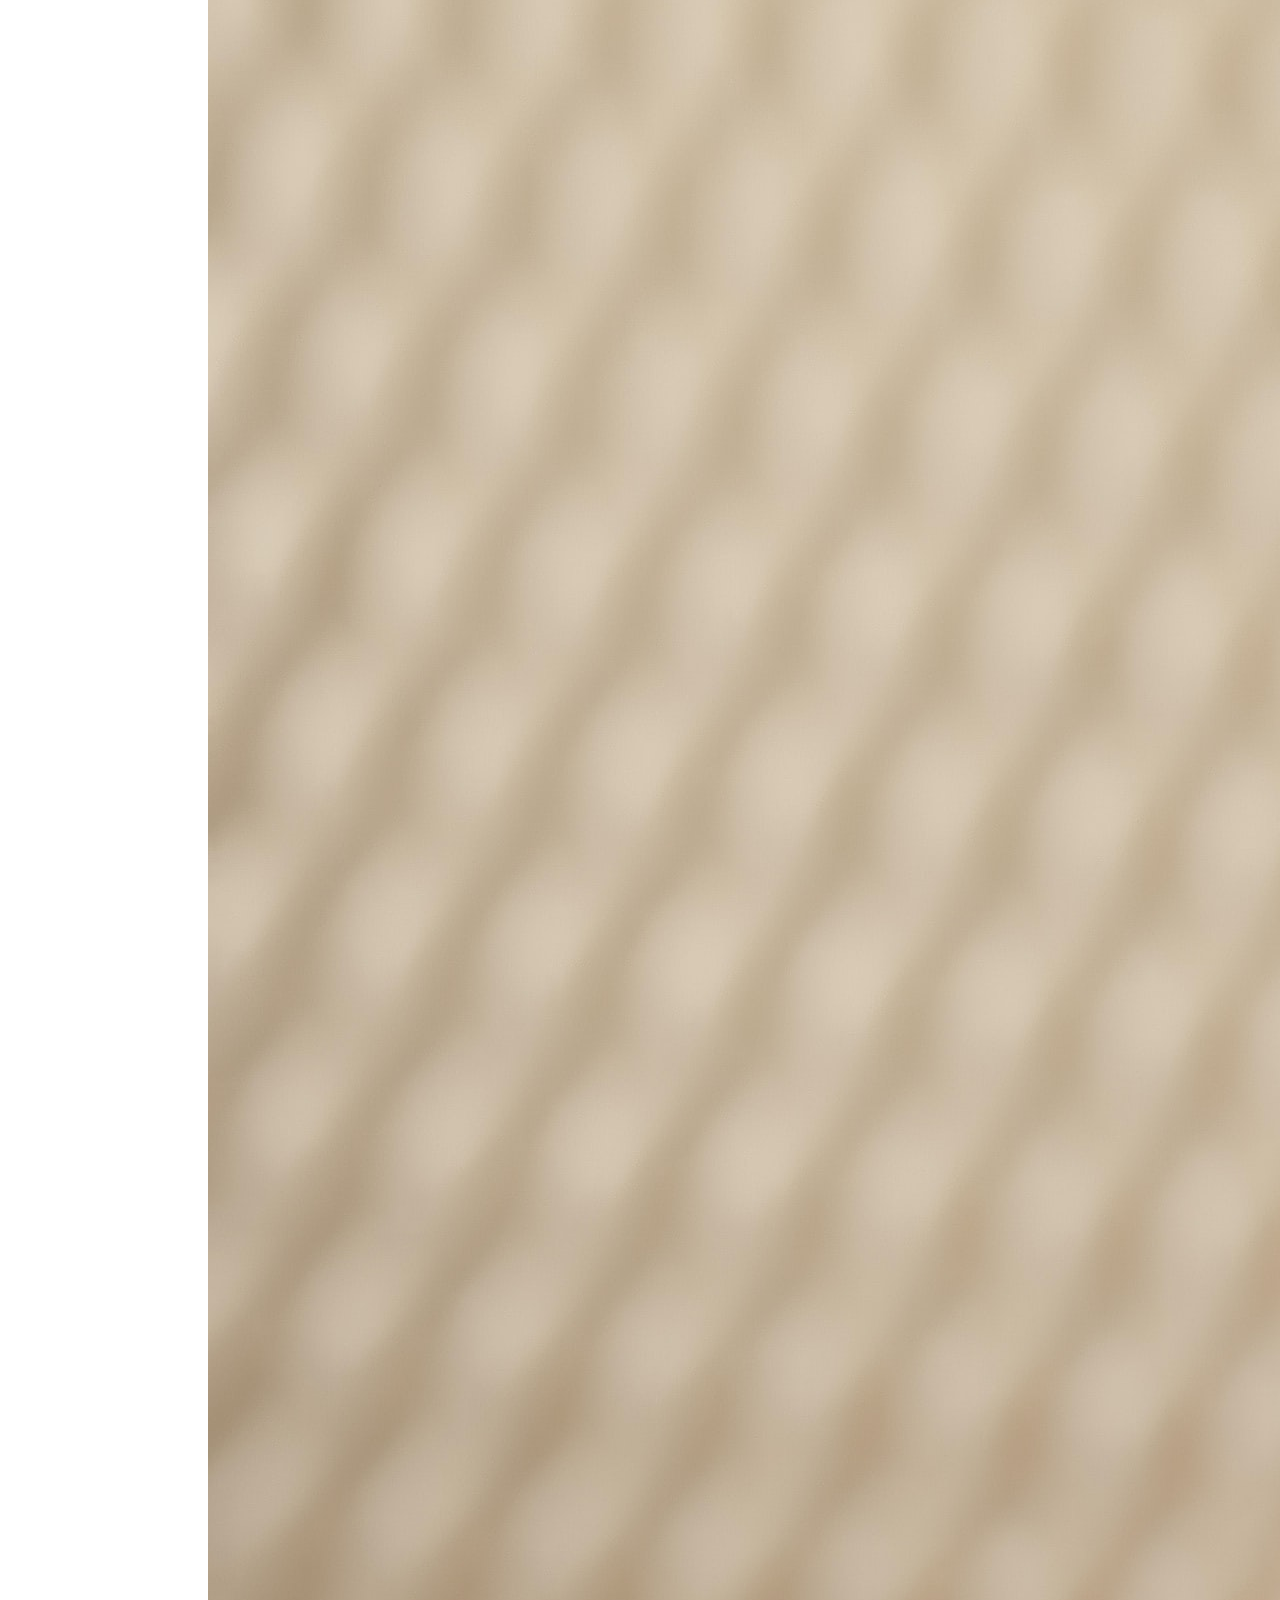
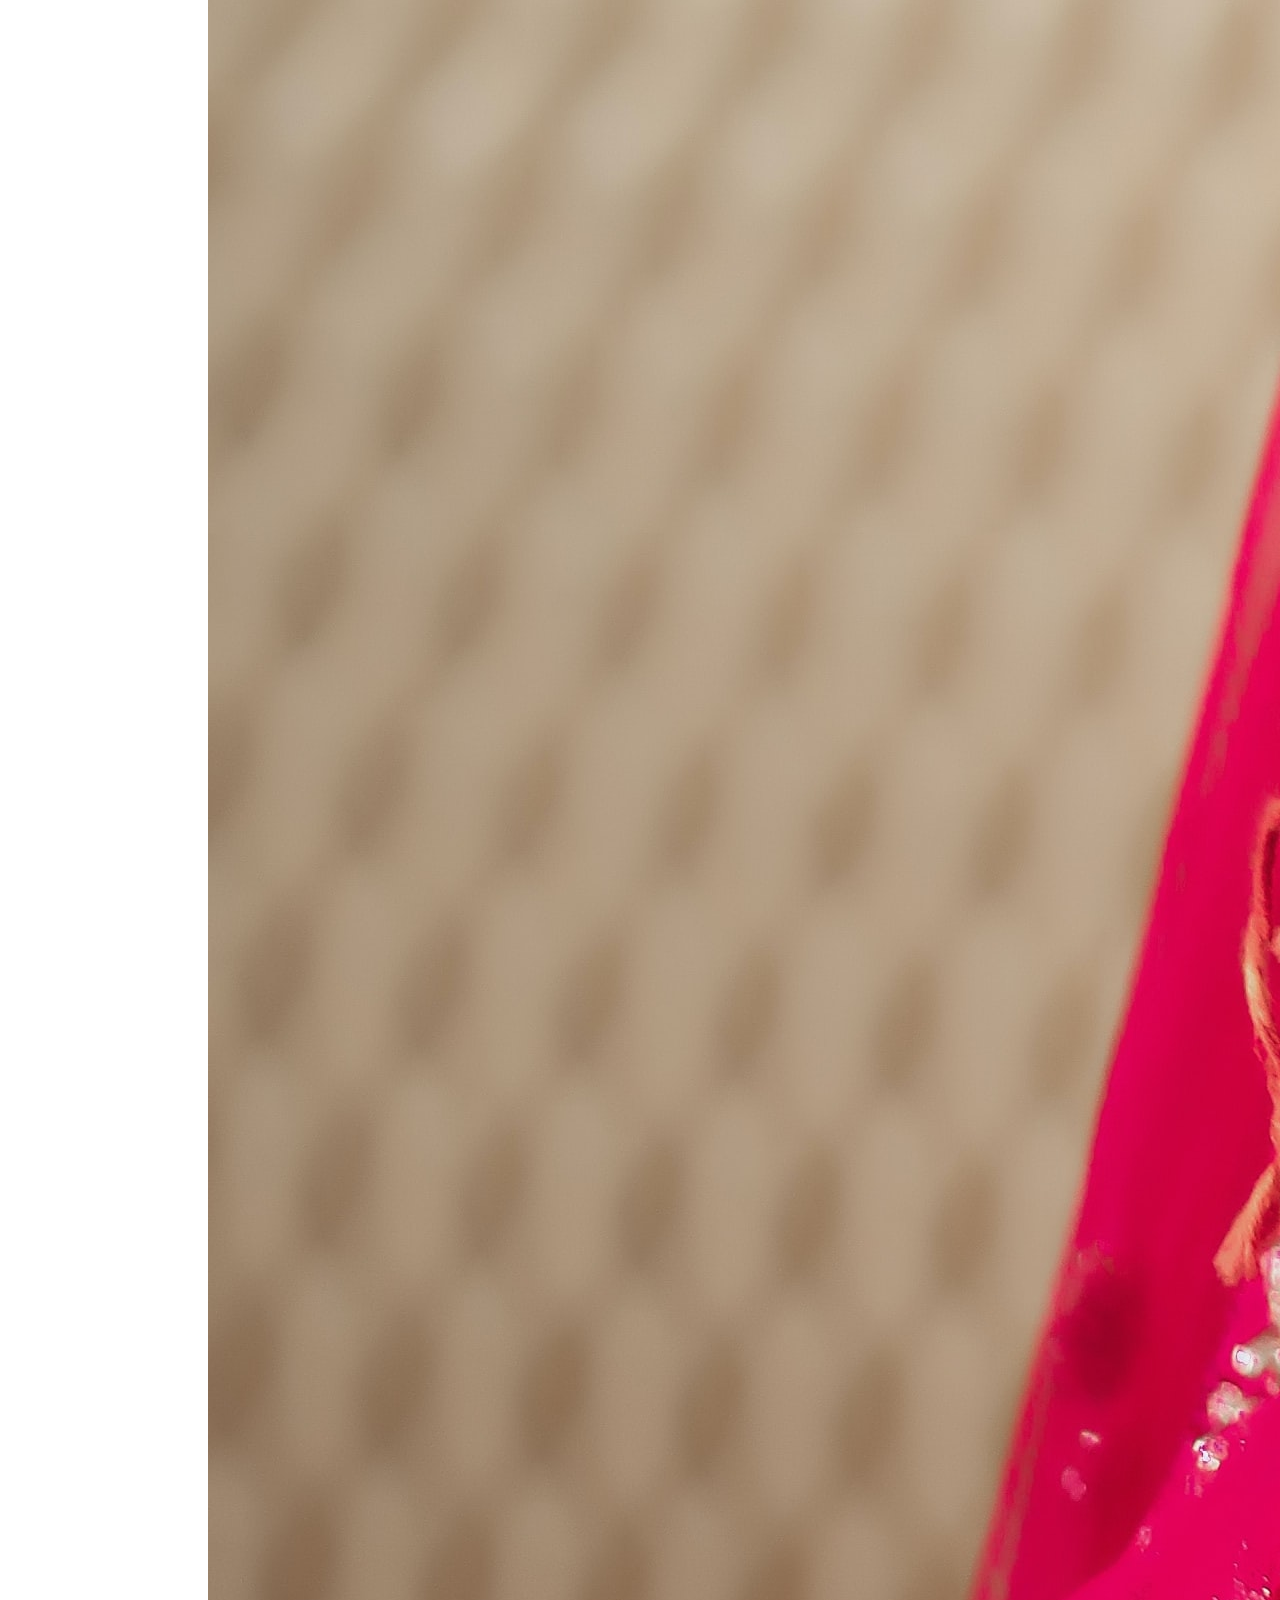
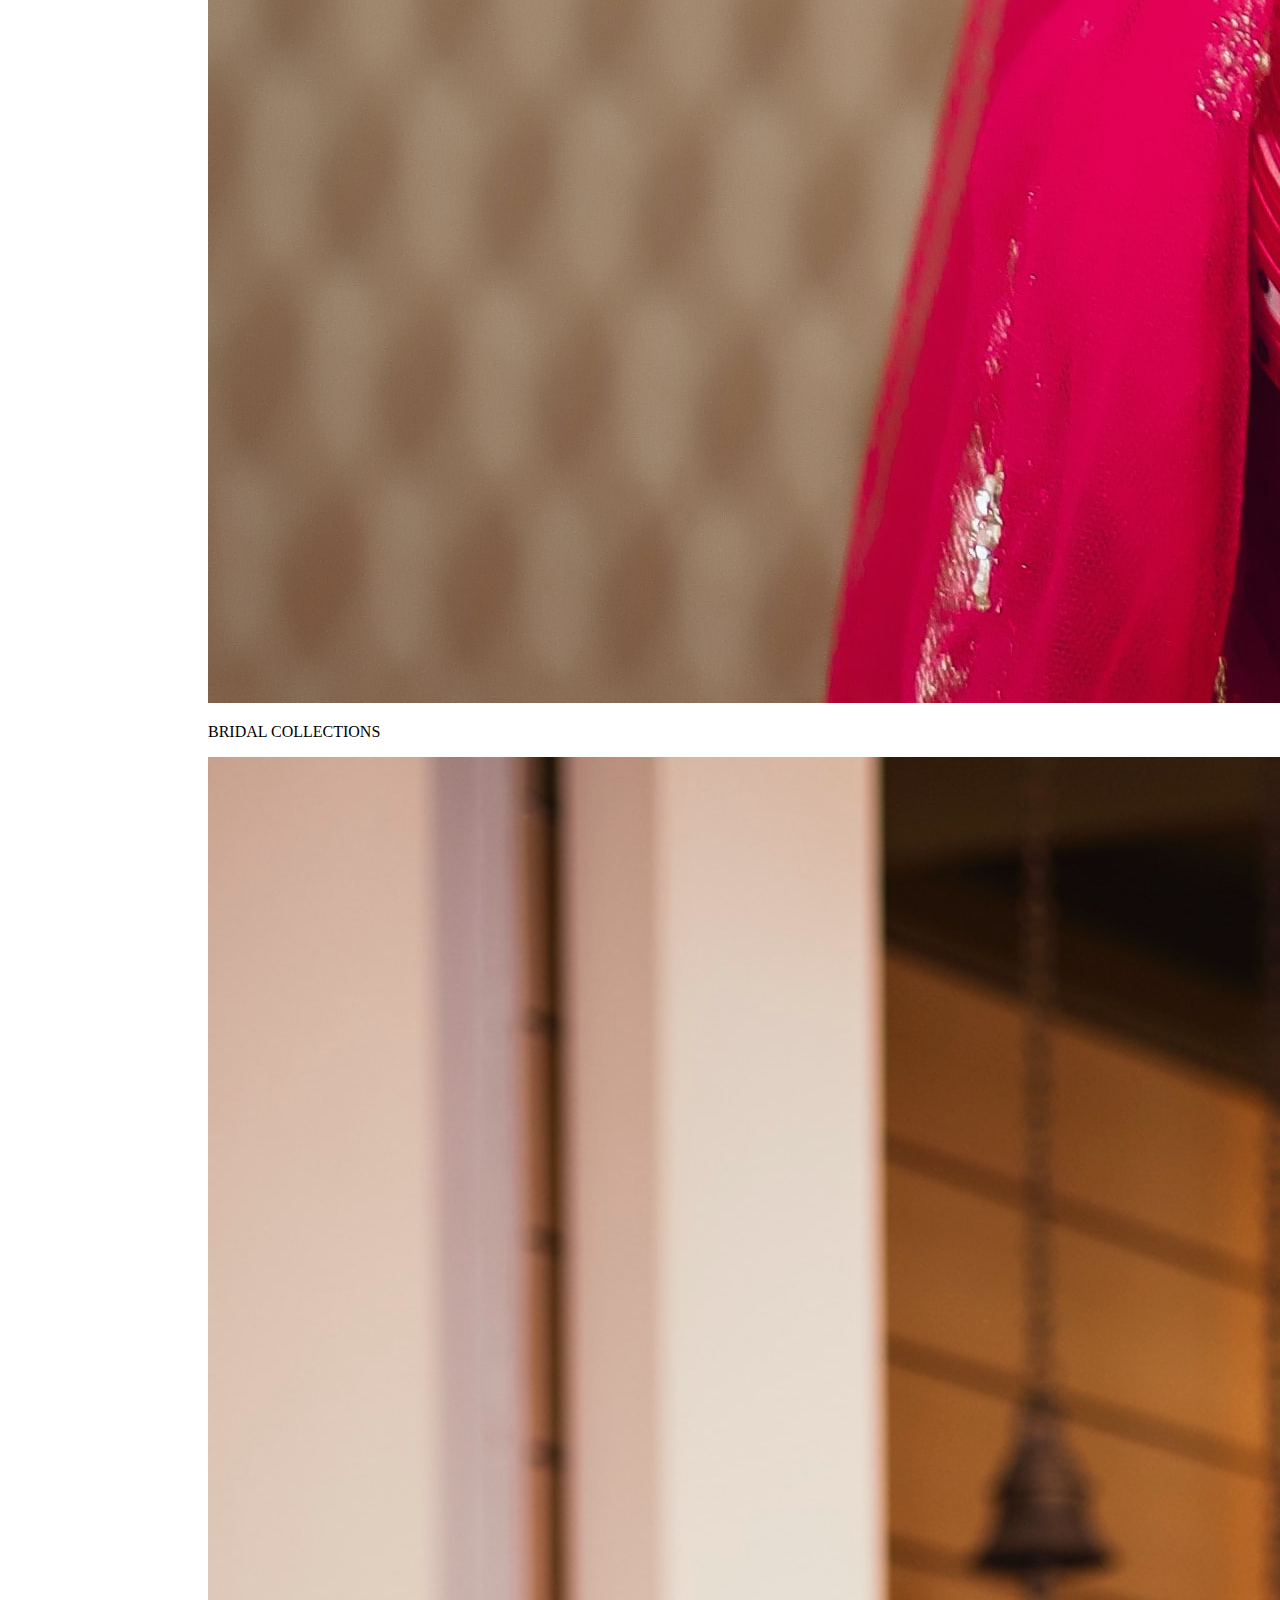
==== commit 09fc780f: "1.1" ====
--- a/index.html
+++ b/index.html
@@ -39,7 +39,7 @@
               Men
             </a>
             <ul class="dropdown-menu" aria-labelledby="navbarDropdown">
-              <li><a class="dropdown-item" href="#">Top wear</a></li>
+              <li><a class="dropdown-item" href="#">Topwear</a></li>
               <li><a class="dropdown-item" href="#">Bottomwear</a></li>
               <li><a class="dropdown-item" href="#">Ethnicwear</a></li>
               <li><a class="dropdown-item" href="#">Footwear</a></li>
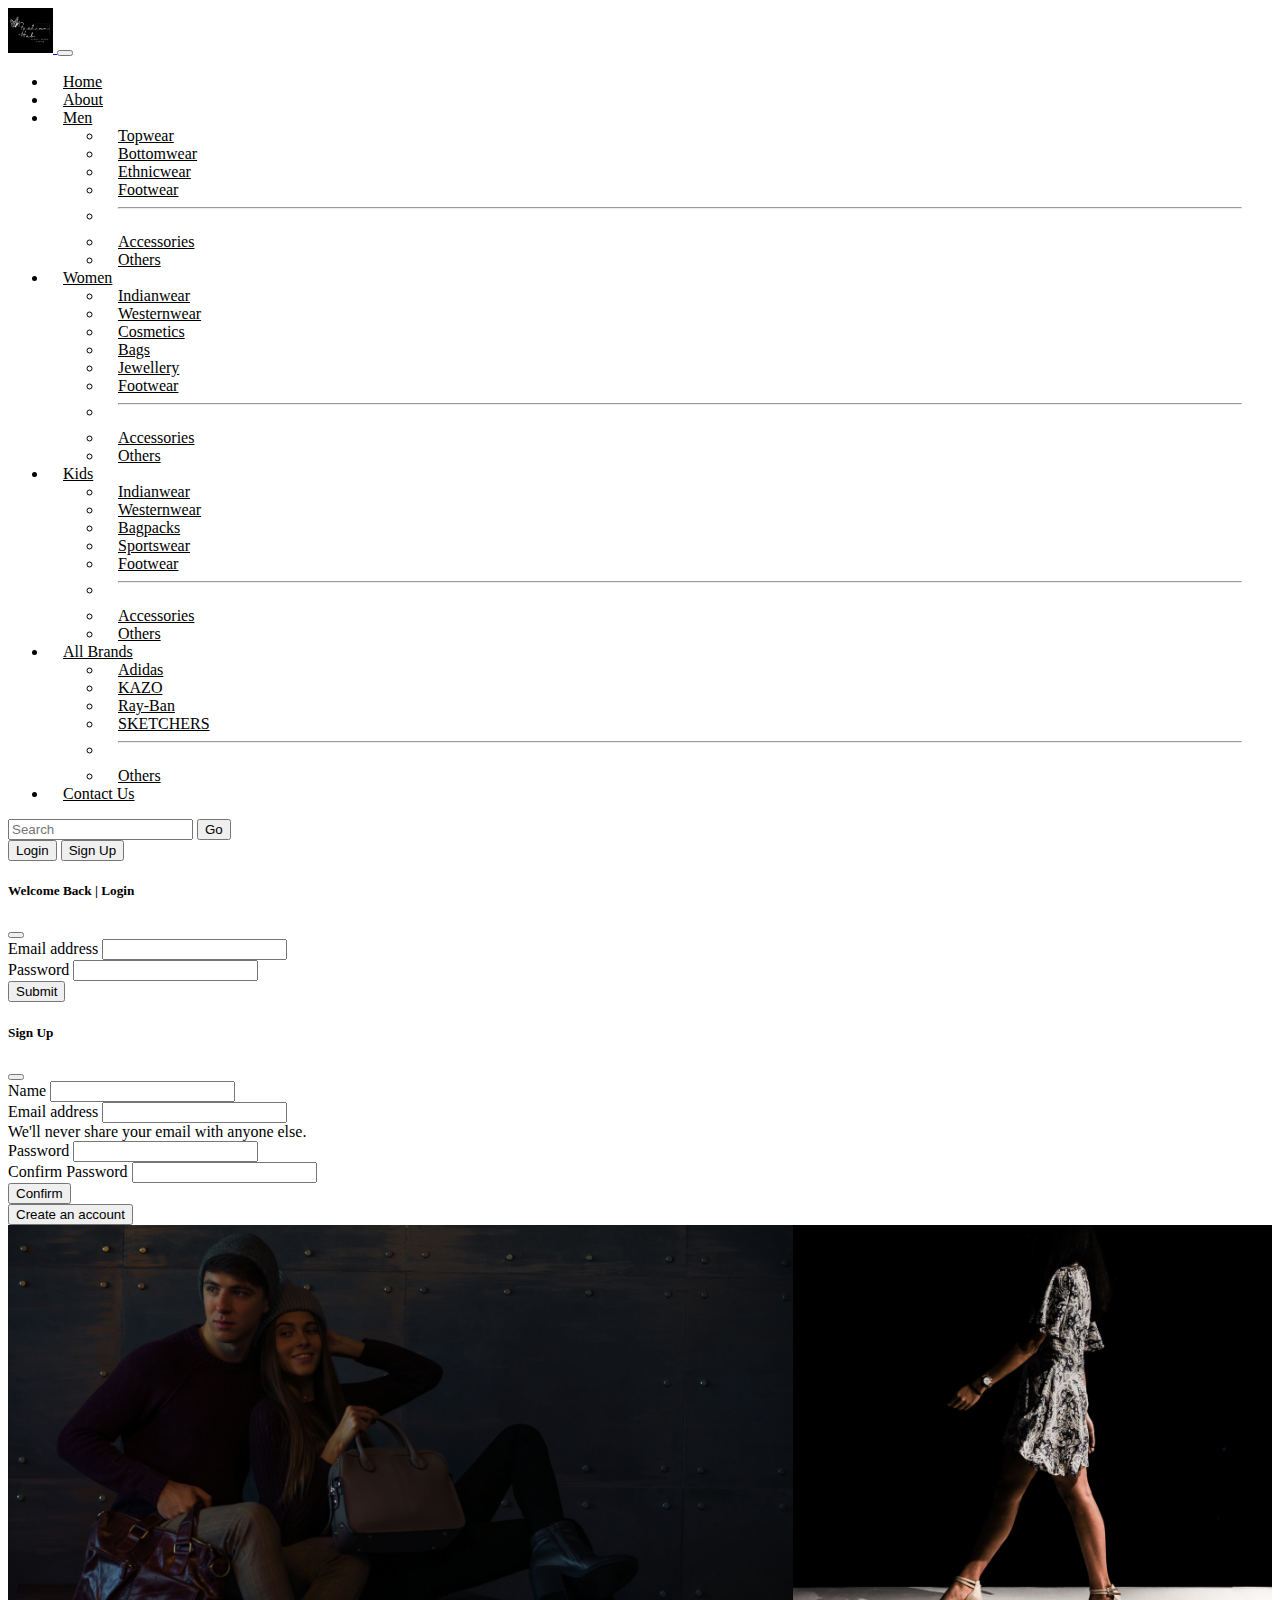
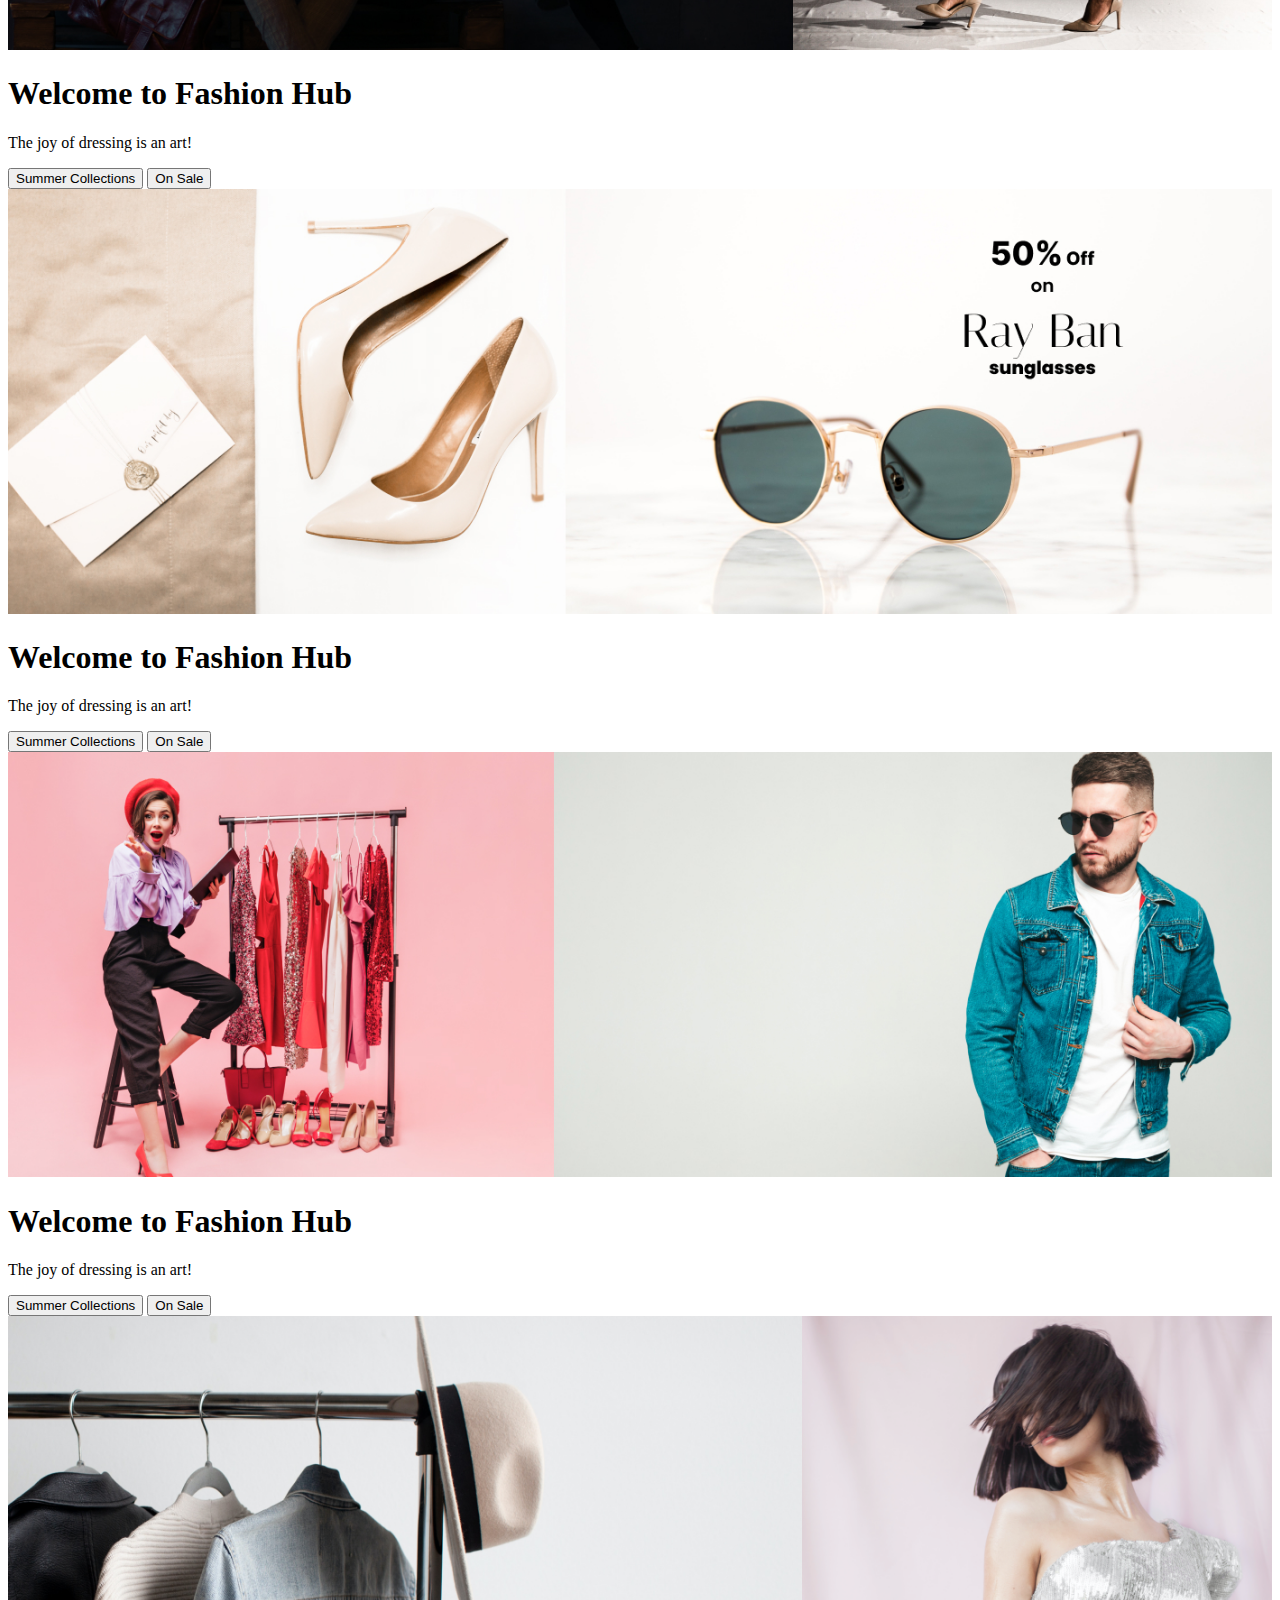
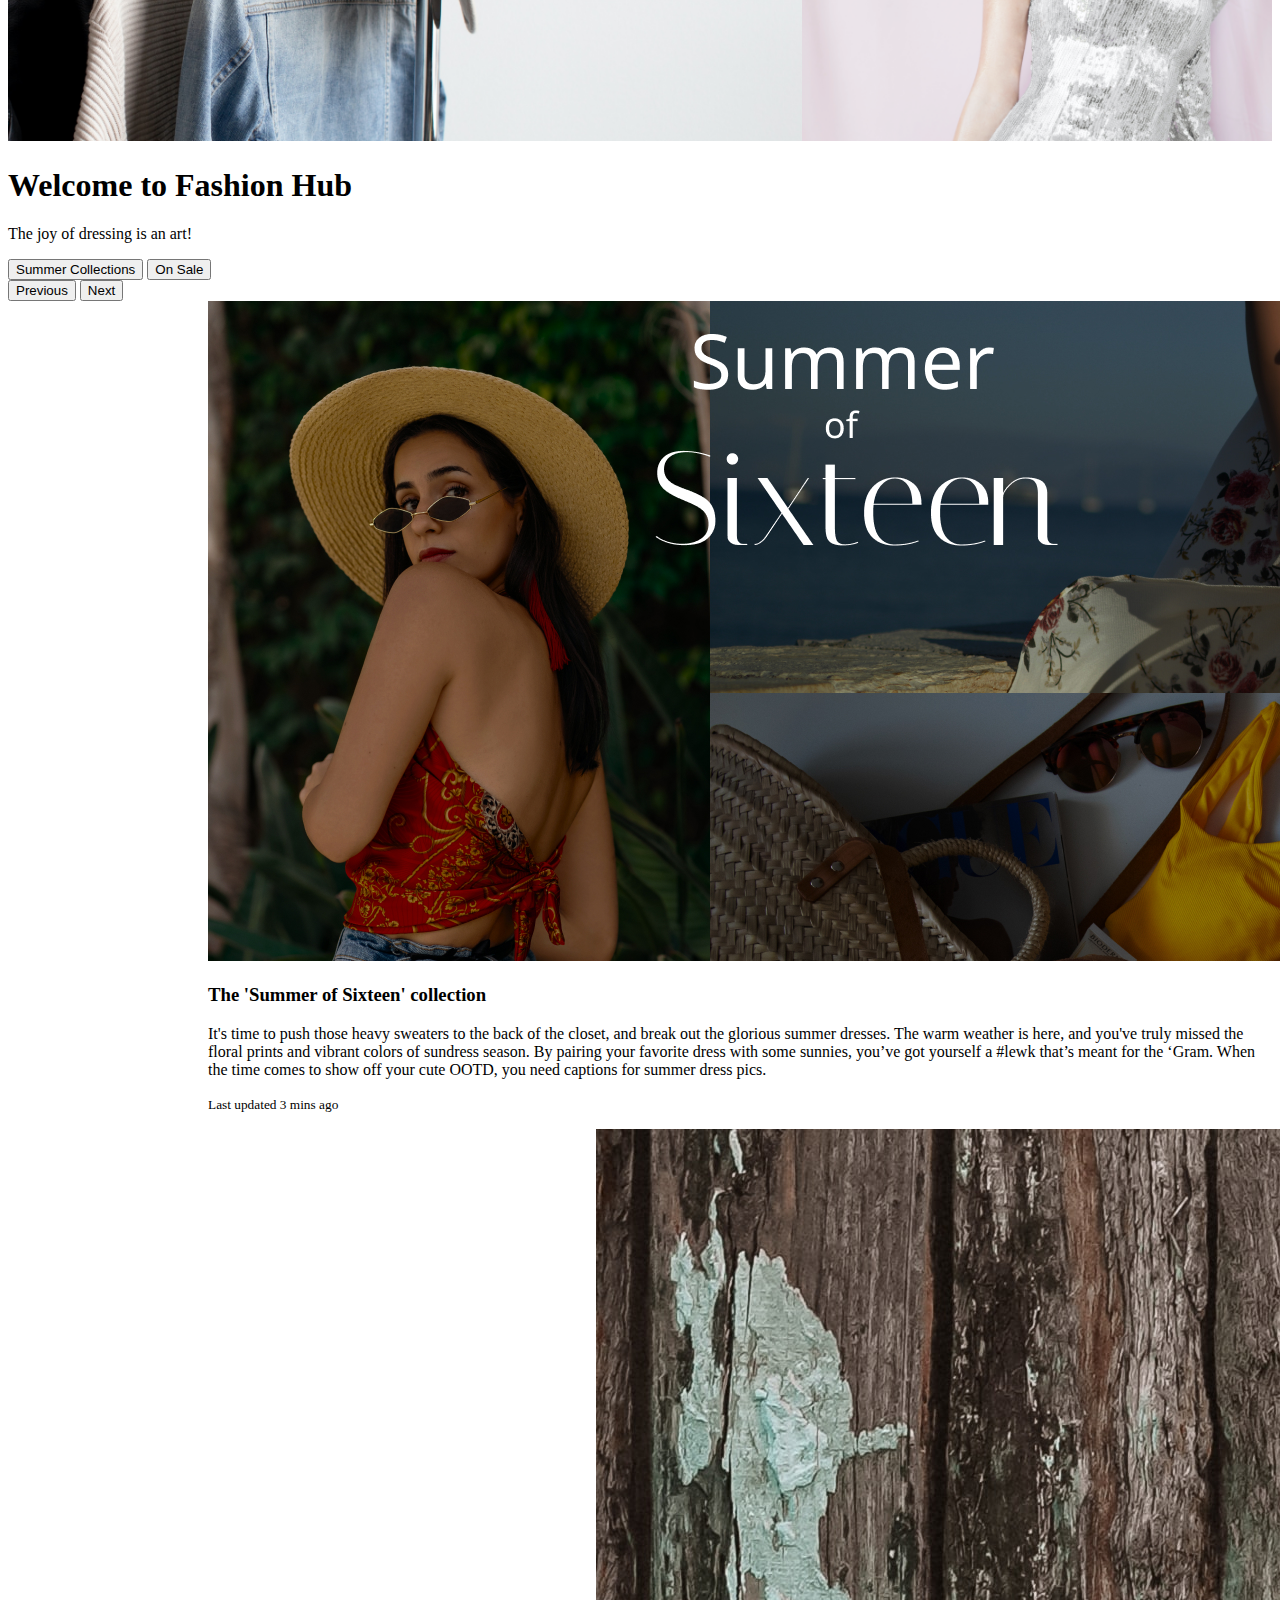
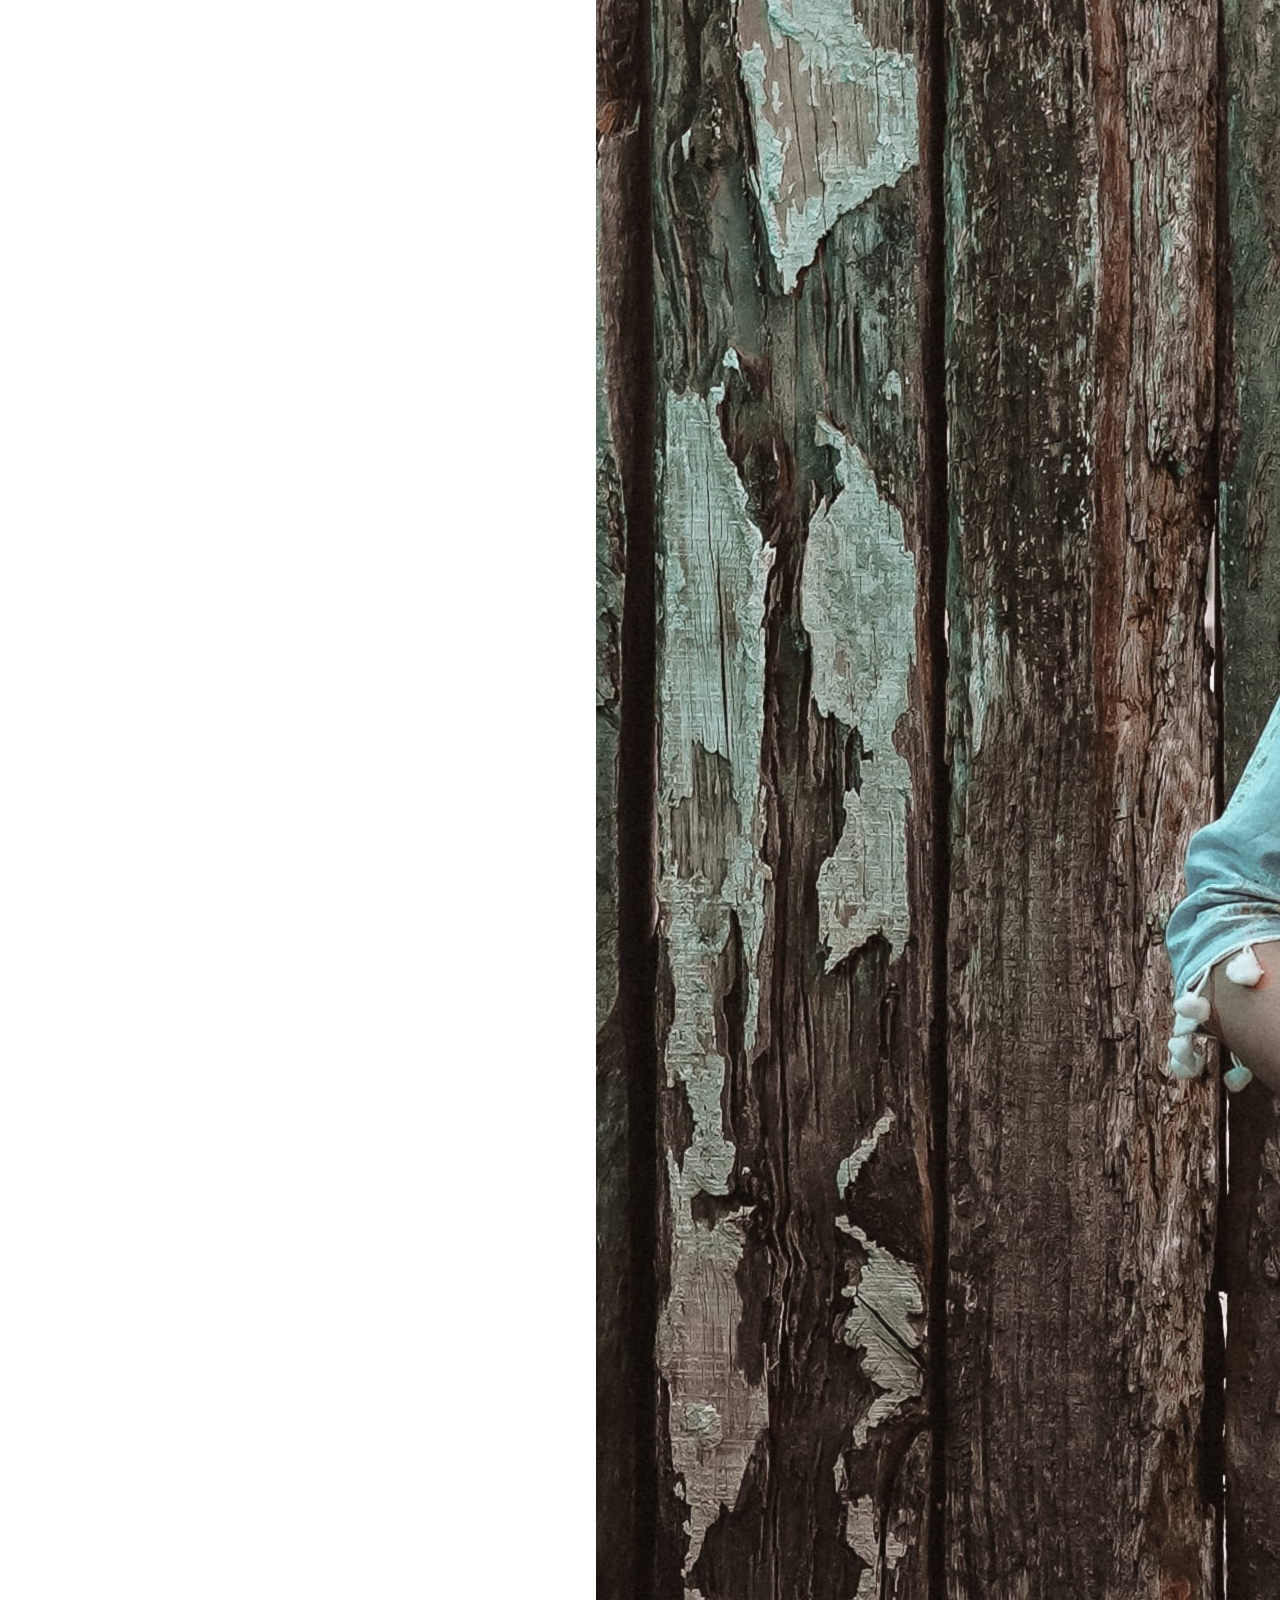
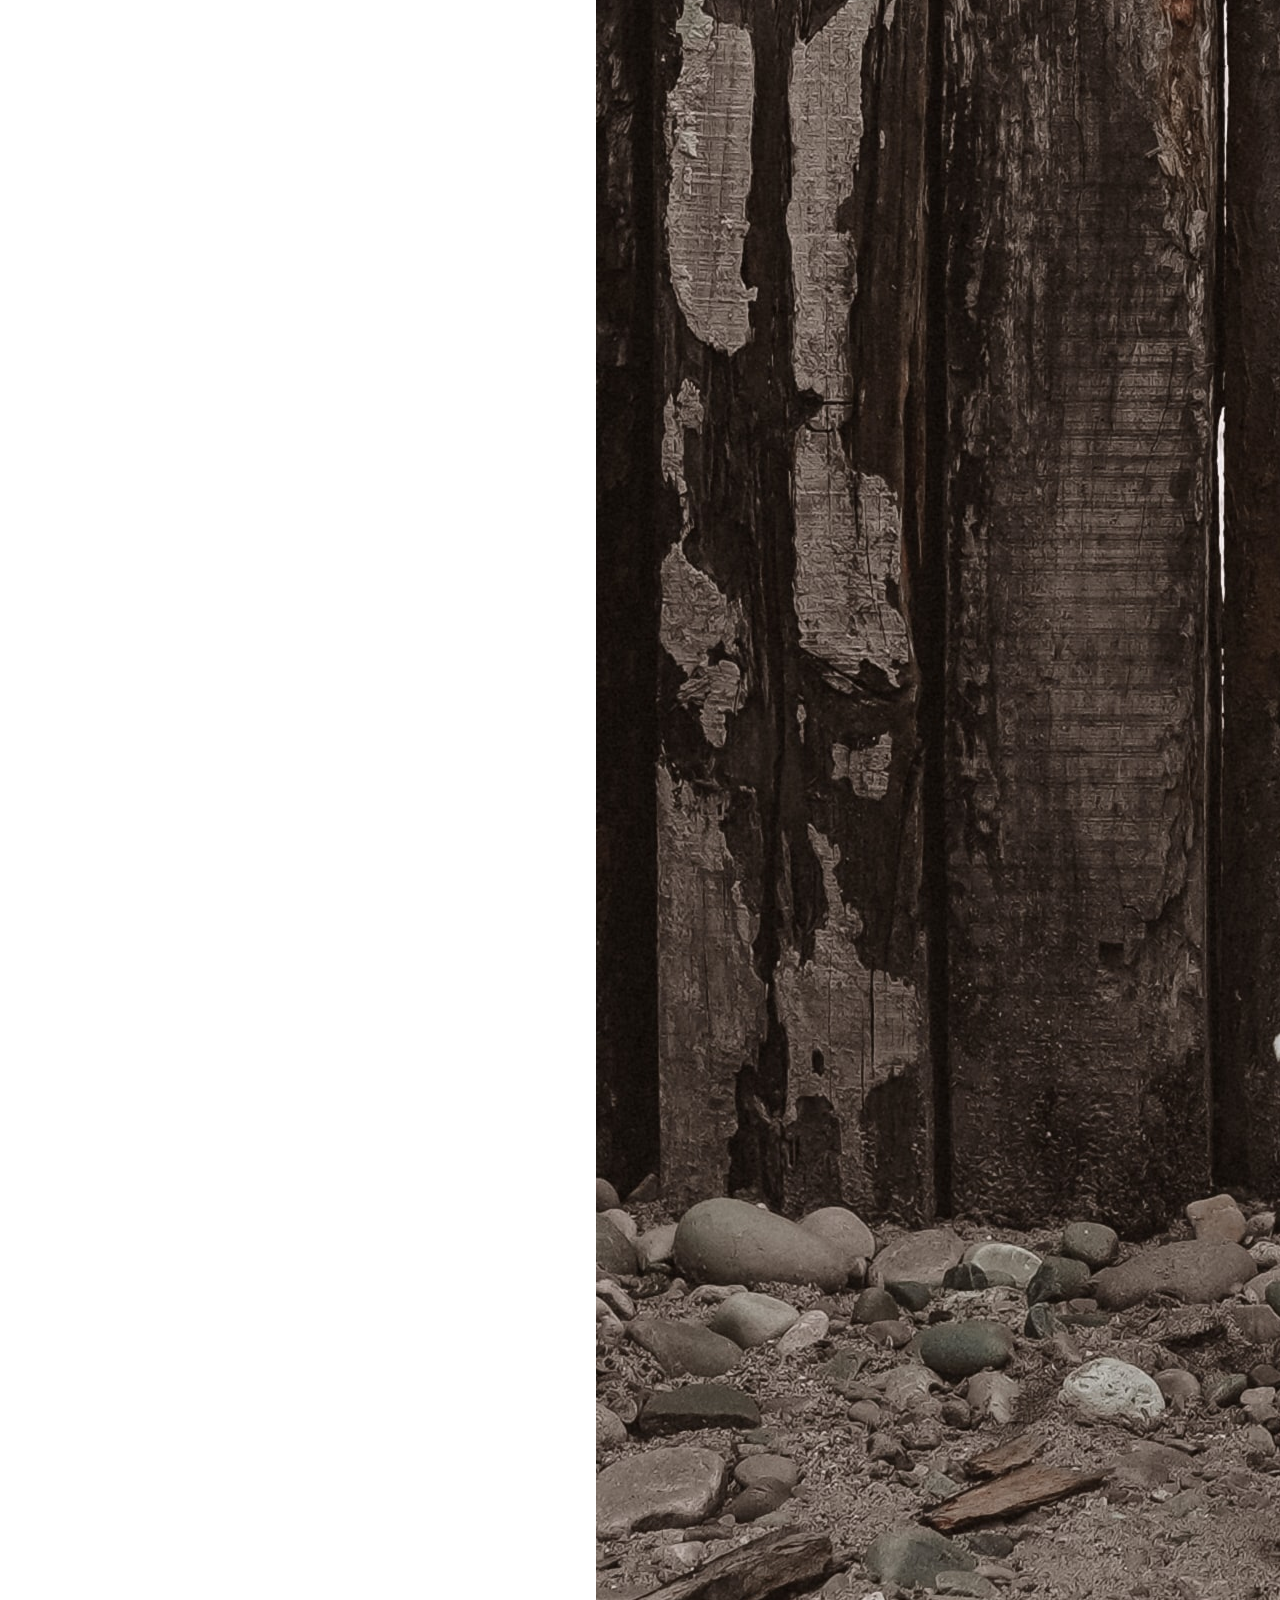
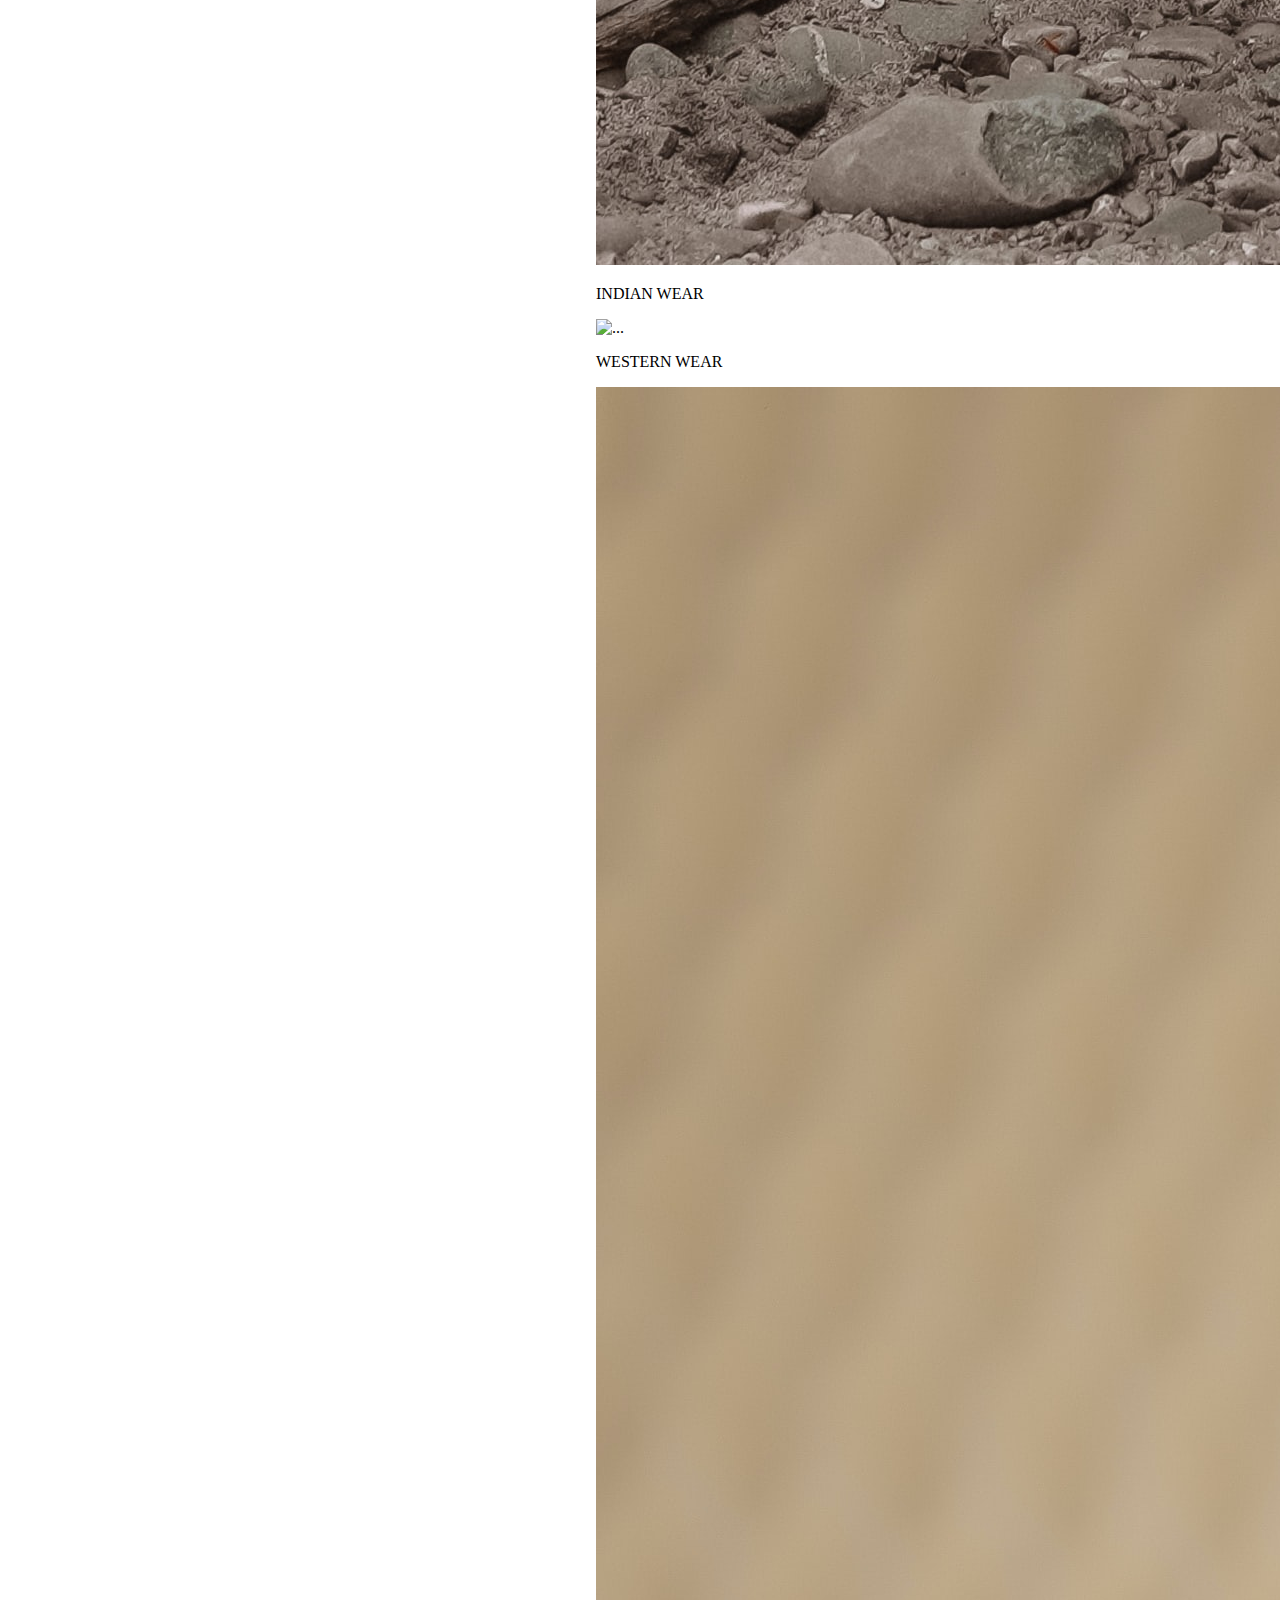
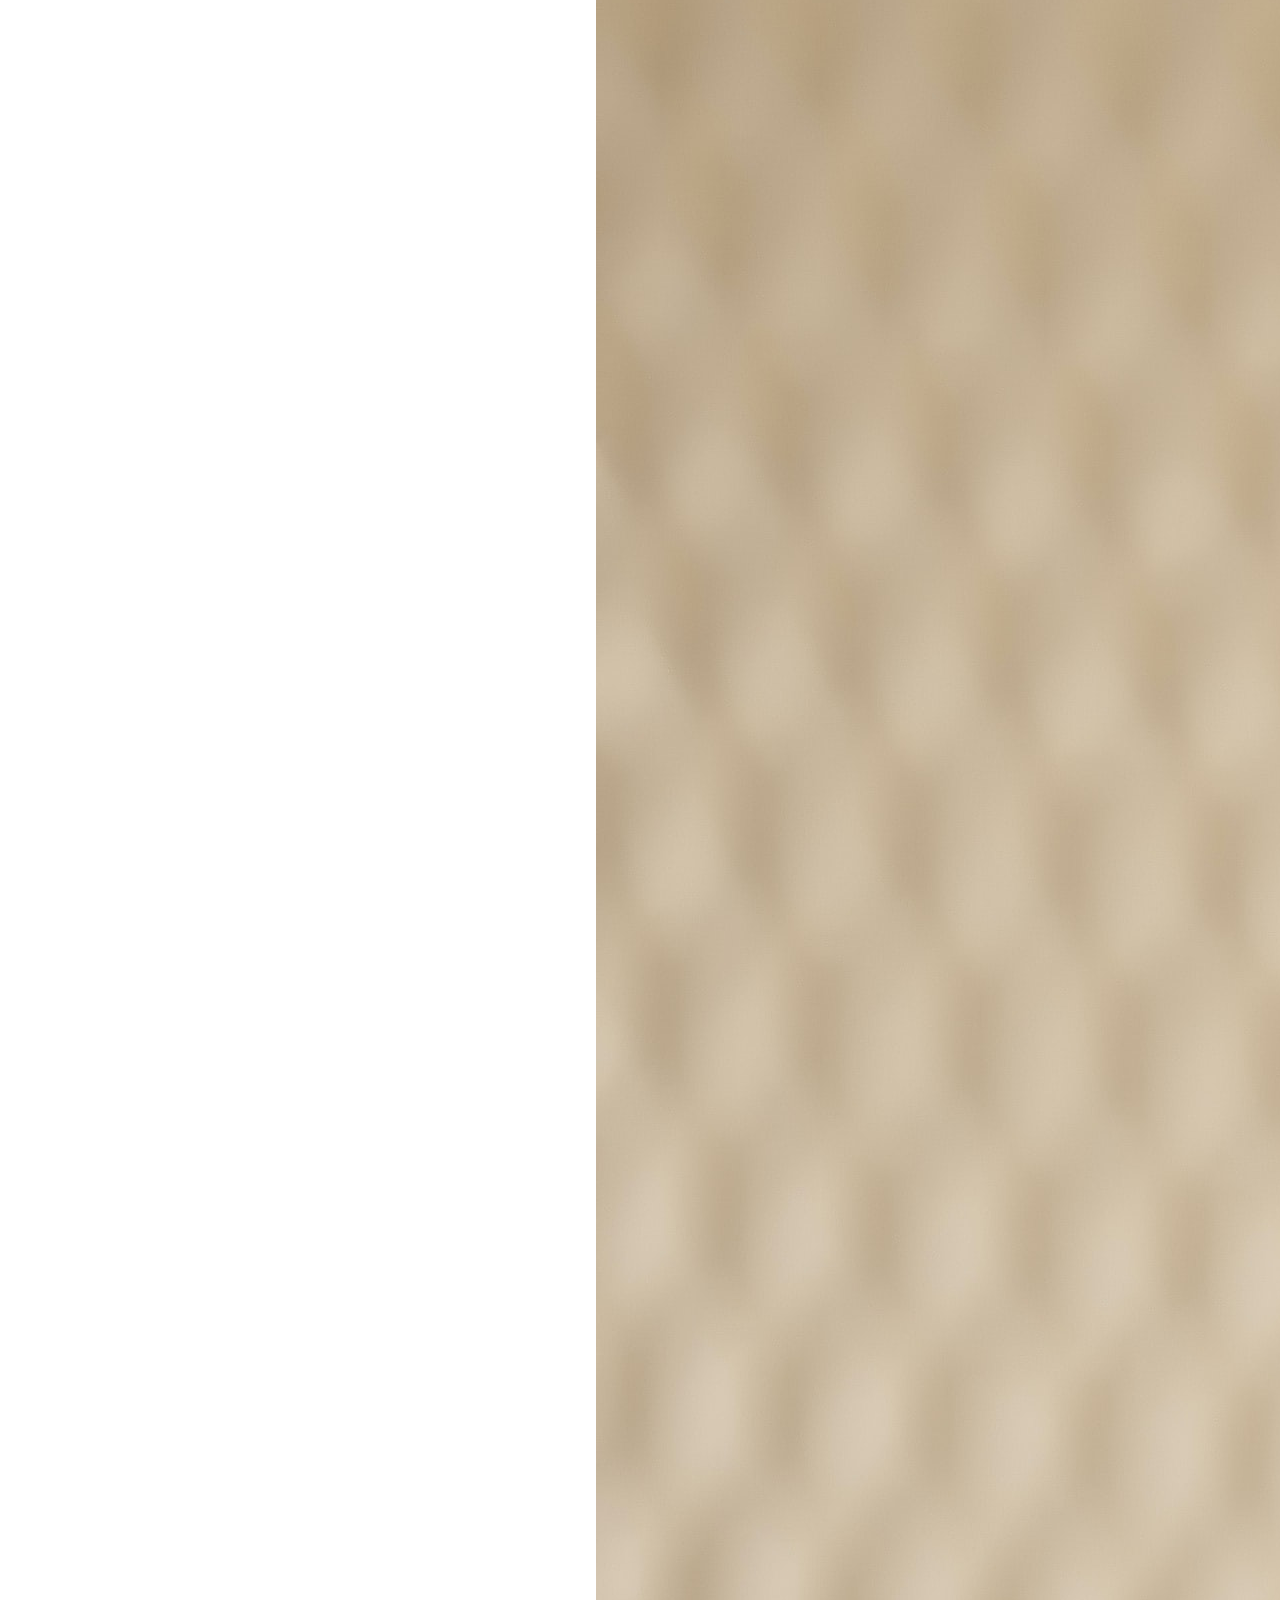
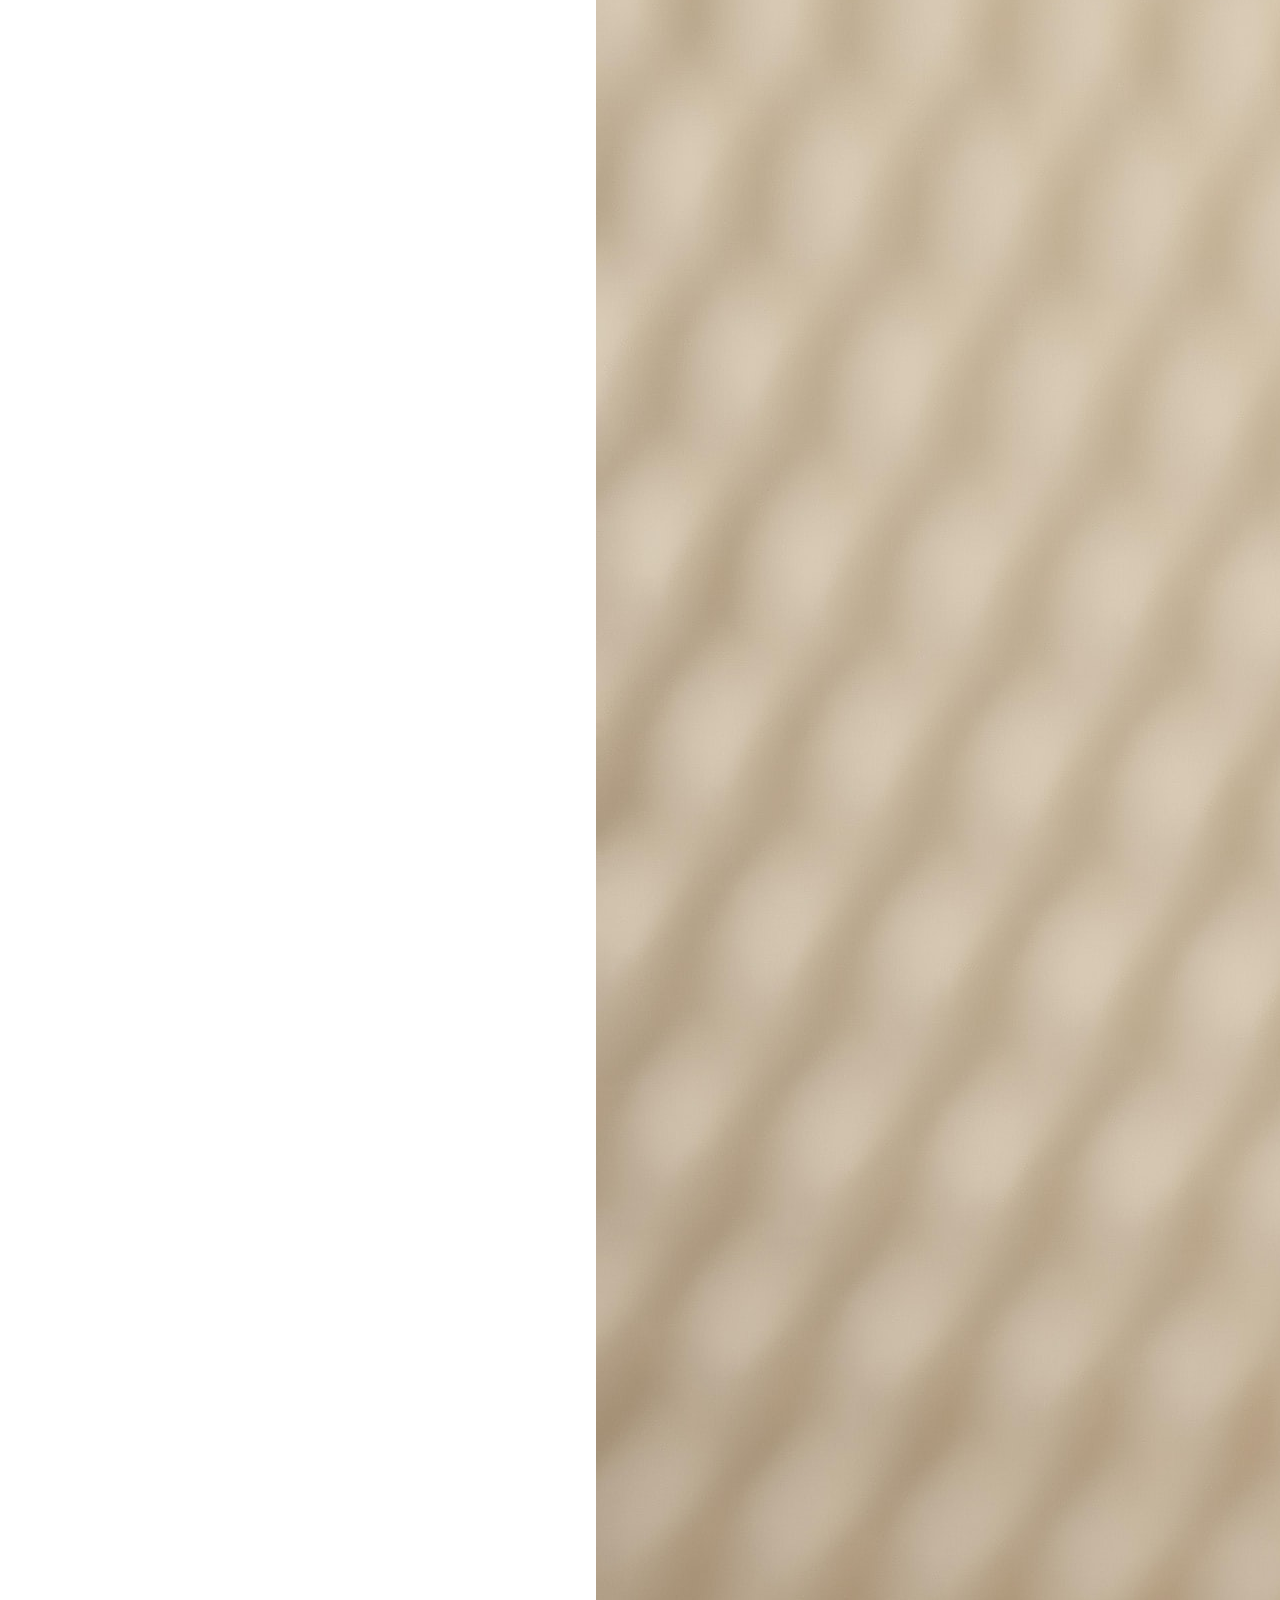
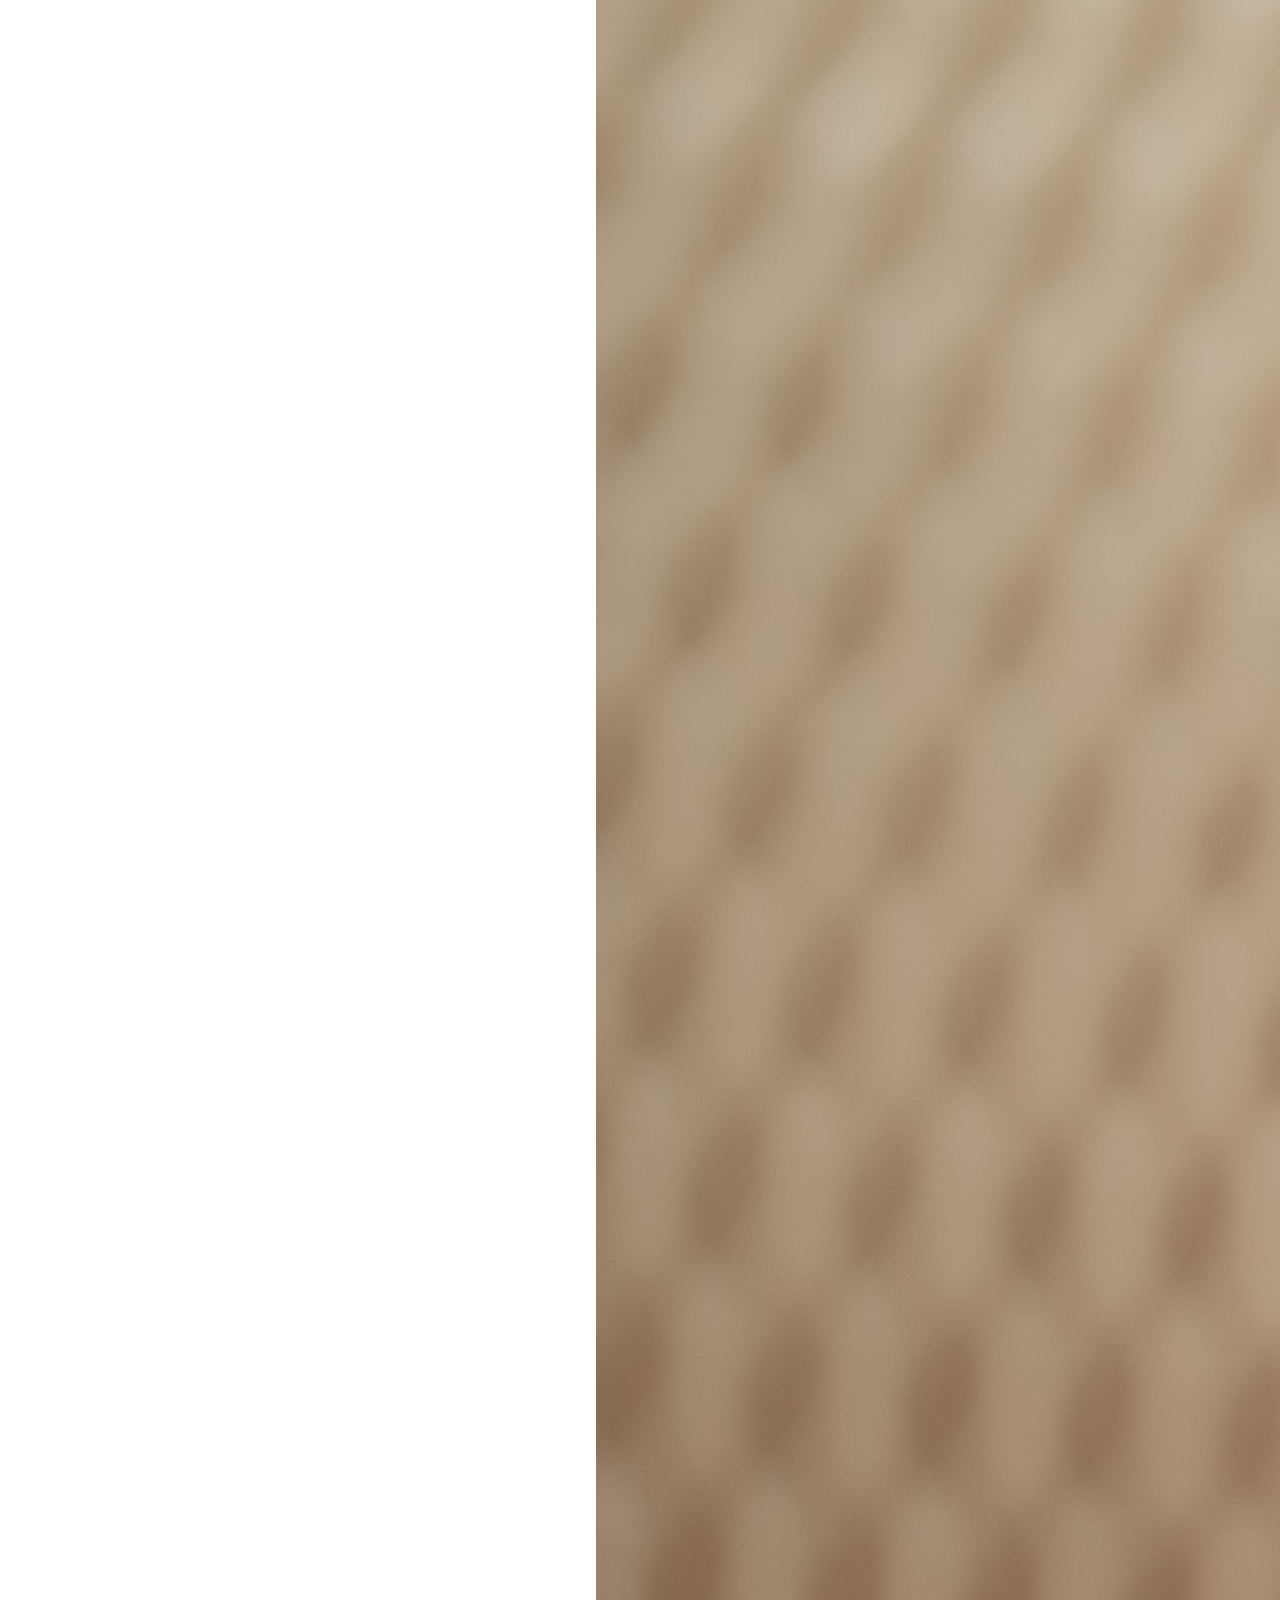
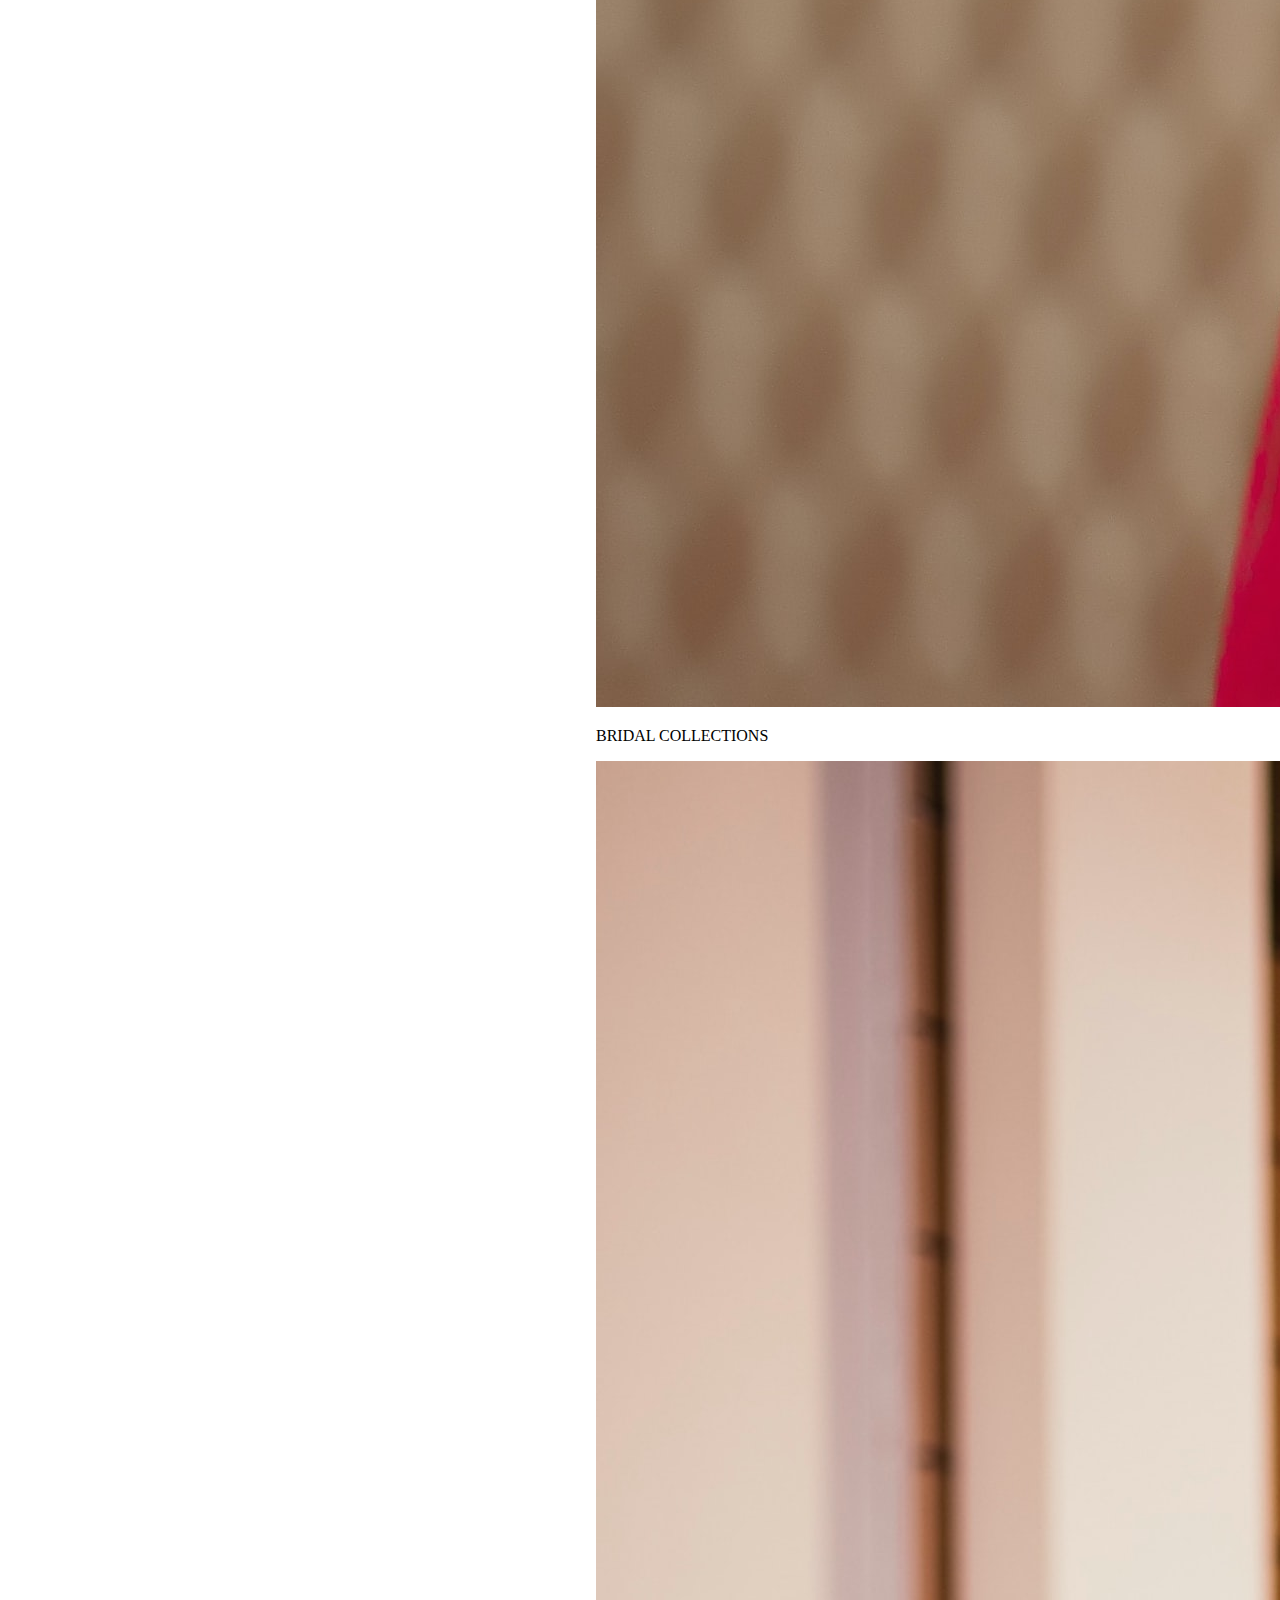
==== commit f83712c8: "2.0" ====
--- a/index.html
+++ b/index.html
@@ -269,16 +269,16 @@
   <div class="container my-4">
     <div class="row">
       <div class="col-md-4">
-        <div class="card" style="width: 18rem;align-items: center;left: 64px;right: 1px;">
+        <div class="card" style="width: 18rem;align-items: center;">
           <img src="images/indianwear.jpg" class="card-img-top" alt="..."
-            style="display:block; margin-left:auto; margin-right:auto; ">
+            style="text-align: center; left: 15px;right: 15px; ">
           <div class="card-body">
             <p class="card-text">INDIAN WEAR</p>
           </div>
         </div>
       </div>
       <div class="col-md-4">
-        <div class="card" style="width: 18rem;align-items: center;left: 64px;right: 1px;">
+        <div class="card" style="width: 18rem;align-items: center;">
           <img src="images/westernwear.jpg" class="card-img-top" alt="...">
           <div class="card-body">
             <p class="card-text">WESTERN WEAR</p>
@@ -287,7 +287,7 @@
 
       </div>
       <div class="col-md-4 ">
-        <div class="card" style="width: 18rem;align-items: center;left: 64px;right: 1px;">
+        <div class="card" style="width: 18rem;align-items: center;">
           <img src="images/bridal.jpg" class="card-img-top" alt="...">
           <div class="card-body">
             <p class="card-text">BRIDAL COLLECTIONS</p>
@@ -298,7 +298,7 @@
     </div>
     <div class="row my-4">
       <div class="col-md-4">
-        <div class="card" style="width: 18rem;align-items: center;left: 64px;right: 1px;">
+        <div class="card" style="width: 18rem;align-items: center;">
           <img src="images/party.jpg" class="card-img-top" alt="..."
             style="display:block; margin-left:auto; margin-right:auto; ">
           <div class="card-body">
@@ -307,7 +307,7 @@
         </div>
       </div>
       <div class="col-md-4">
-        <div class="card" style="width: 18rem;align-items: center;left: 64px;right: 1px;">
+        <div class="card" style="width: 18rem;align-items: center;">
           <img src="images/formal1.png" class="card-img-top" alt="...">
           <div class="card-body">
             <p class="card-text">OFFICE WEAR</p>
@@ -316,7 +316,7 @@
 
       </div>
       <div class="col-md-4">
-        <div class="card" style="width: 18rem;align-items: center;left: 64px;right: 1px;">
+        <div class="card" style="width: 18rem;align-items: center;">
           <img src="images/sleep.jpg" class="card-img-top" alt="...">
           <div class="card-body">
             <p class="card-text">SLEEP WEAR</p>
@@ -337,7 +337,7 @@
   <div class="container my-4">
     <div class="row">
       <div class="col-md-4">
-        <div class="card" style="width: 18rem;align-items: center;left: 64px;right: 1px;">
+        <div class="card" style="width: 18rem;align-items: center;">
           <img src="images/casualsmale.jpg" class="card-img-top" alt="..."
             style="display:block; margin-left:auto; margin-right:auto; ">
           <div class="card-body">
@@ -346,7 +346,7 @@
         </div>
       </div>
       <div class="col-md-4">
-        <div class="card" style="width: 18rem;align-items: center;left: 64px;right: 1px;">
+        <div class="card" style="width: 18rem;align-items: center;">
           <img src="images/formalsmale.jpg" class="card-img-top" alt="...">
           <div class="card-body">
             <p class="card-text">FORMALS</p>
@@ -355,7 +355,7 @@
 
       </div>
       <div class="col-md-4 ">
-        <div class="card" style="width: 18rem;align-items: center;left: 64px;right: 1px;">
+        <div class="card" style="width: 18rem;align-items: center;">
           <img src="images/ethnicmale.jpg" class="card-img-top" alt="...">
           <div class="card-body">
             <p class="card-text">ETHNIC COLLECTIONS</p>
--- a/styles.css
+++ b/styles.css
@@ -27,6 +27,12 @@
     height: 425px;
     
     
+}
+
+.card {
+    margin: 0 auto; /* Added */
+    float: none; /* Added */
+    margin-bottom: 10px; /* Added */
 }
 
 #footer
